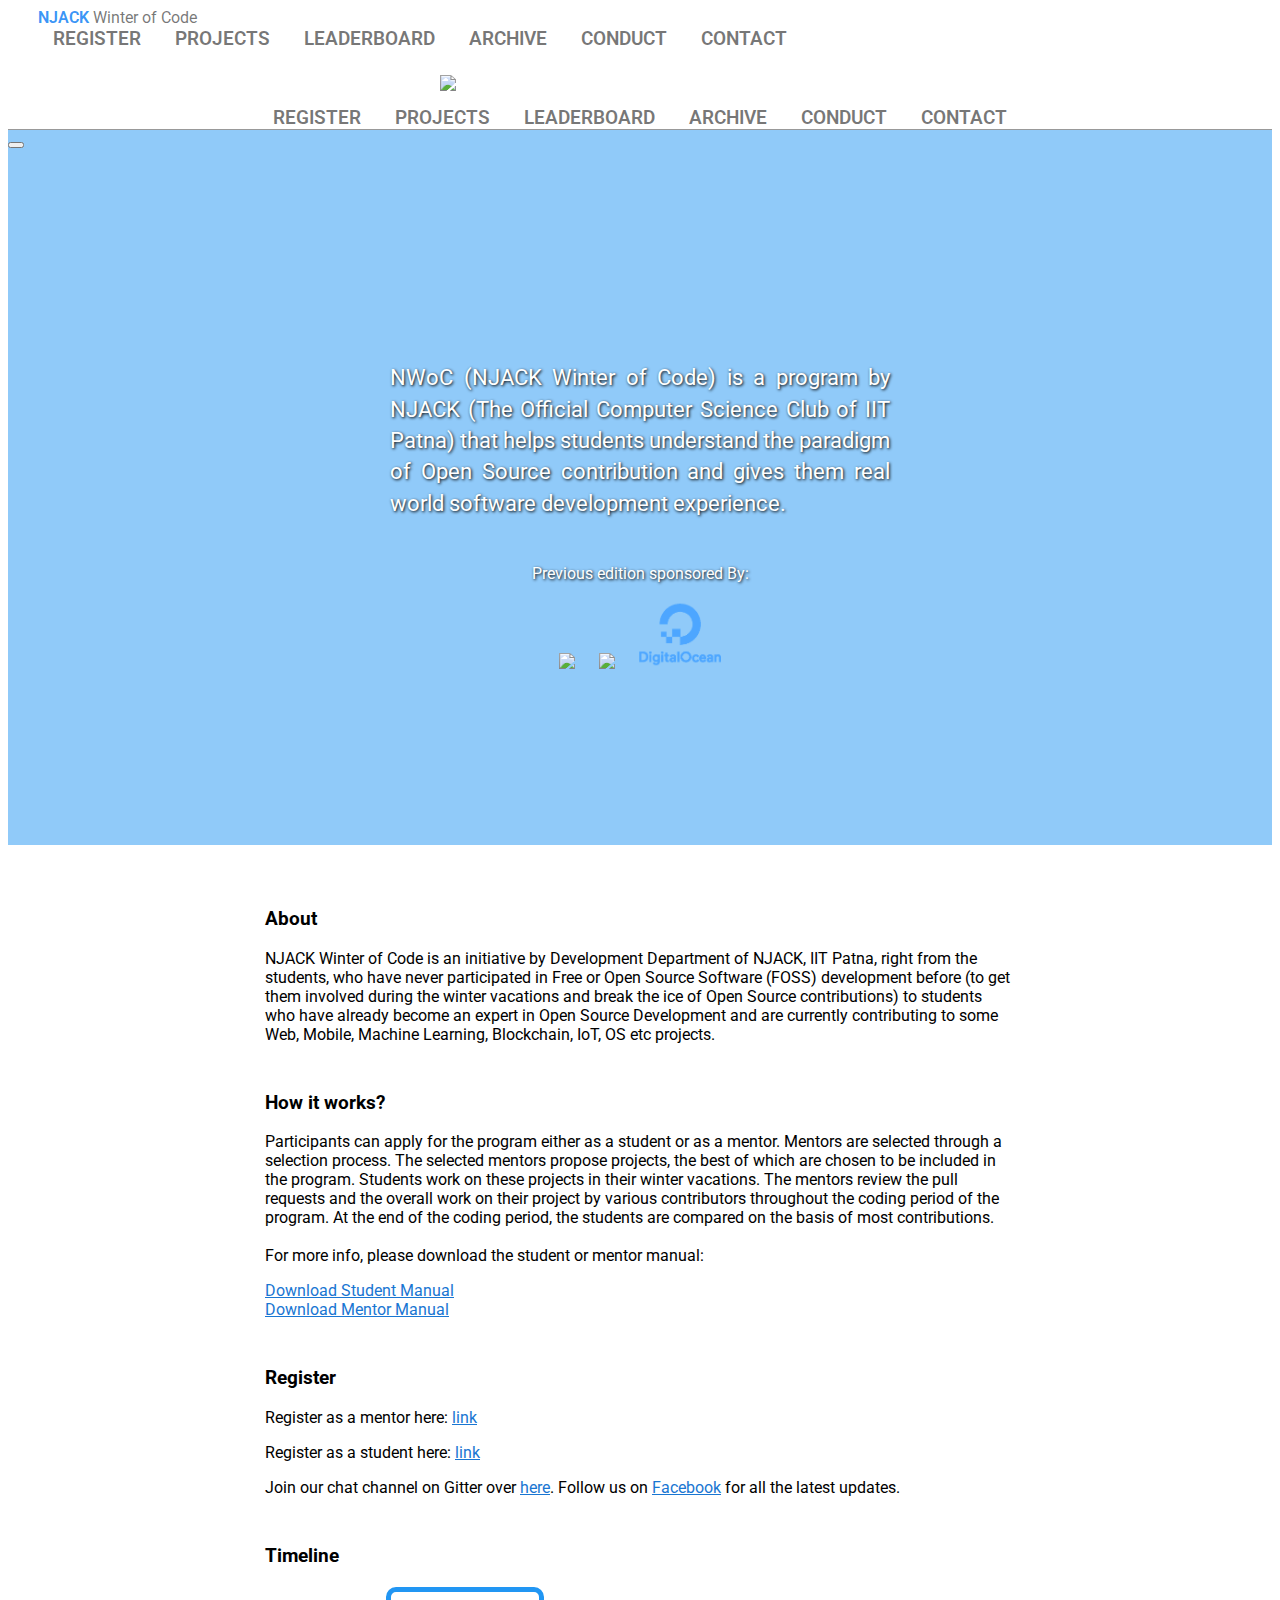
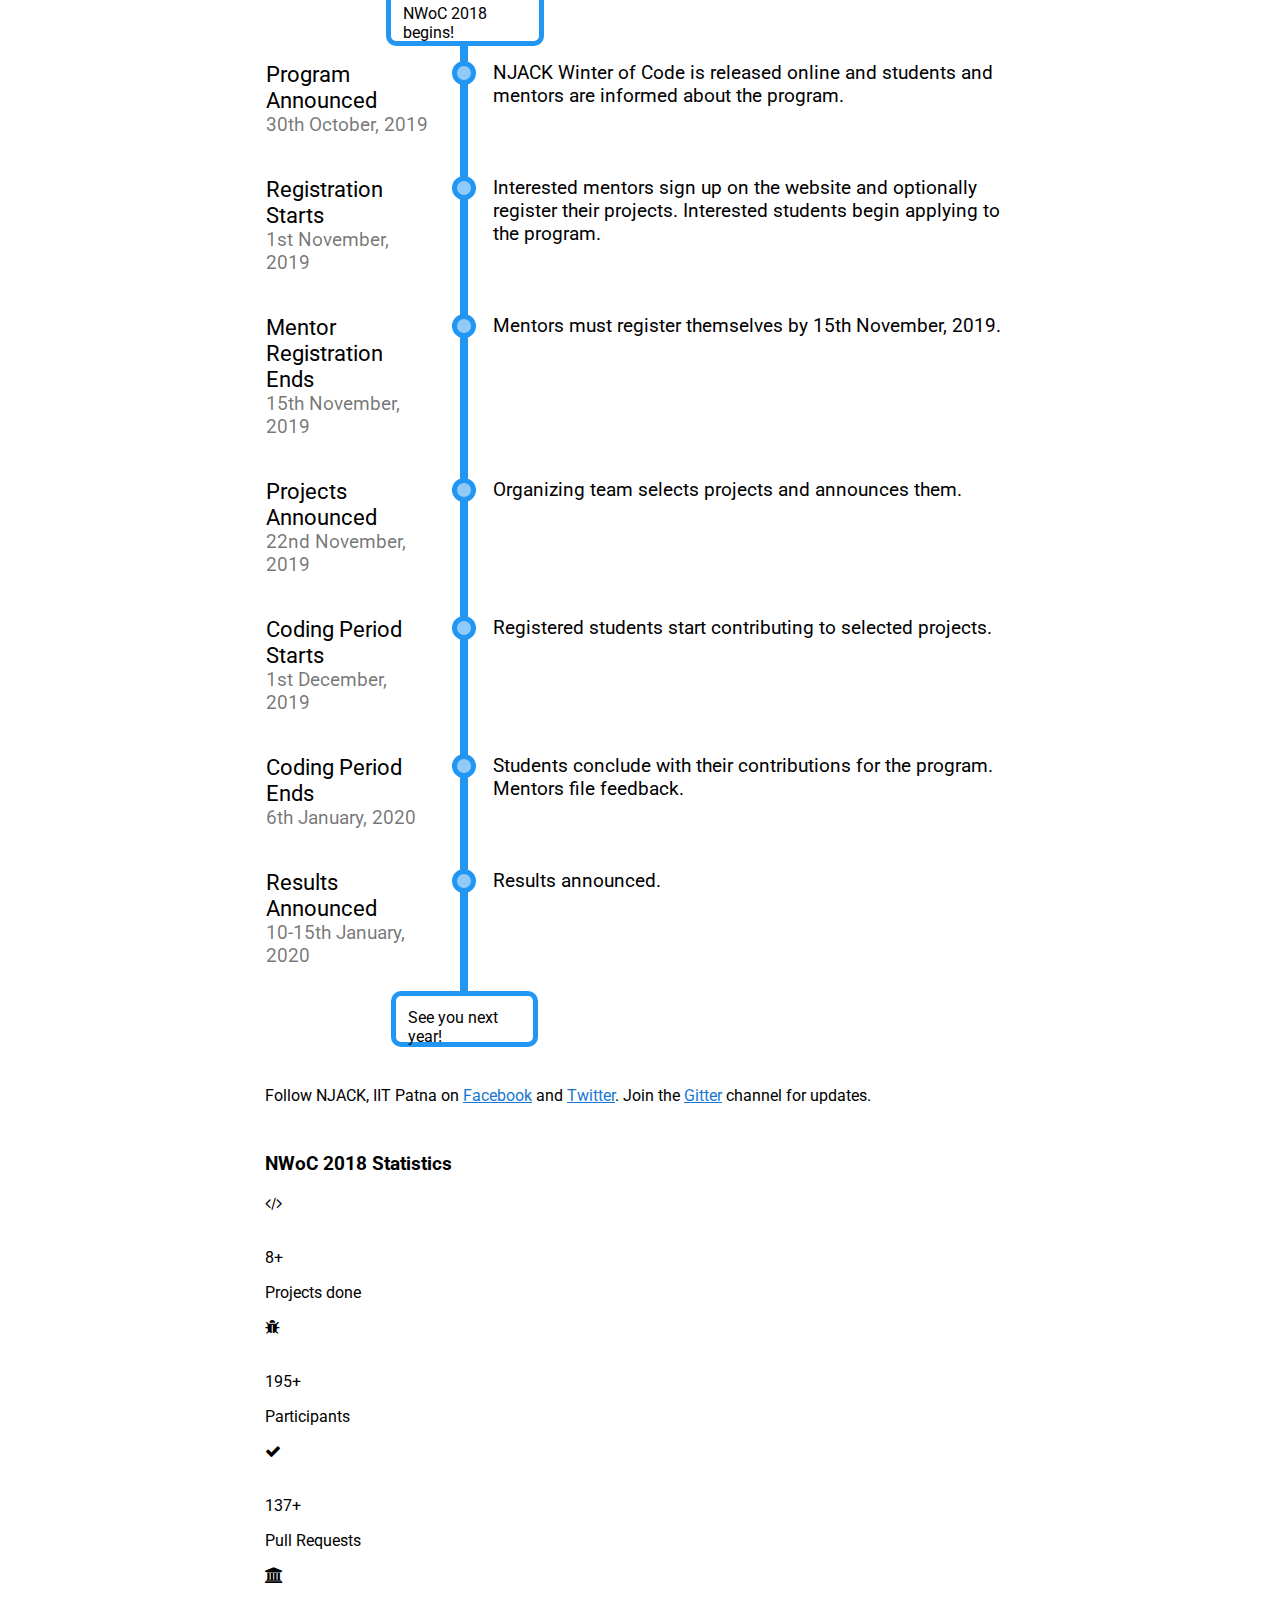
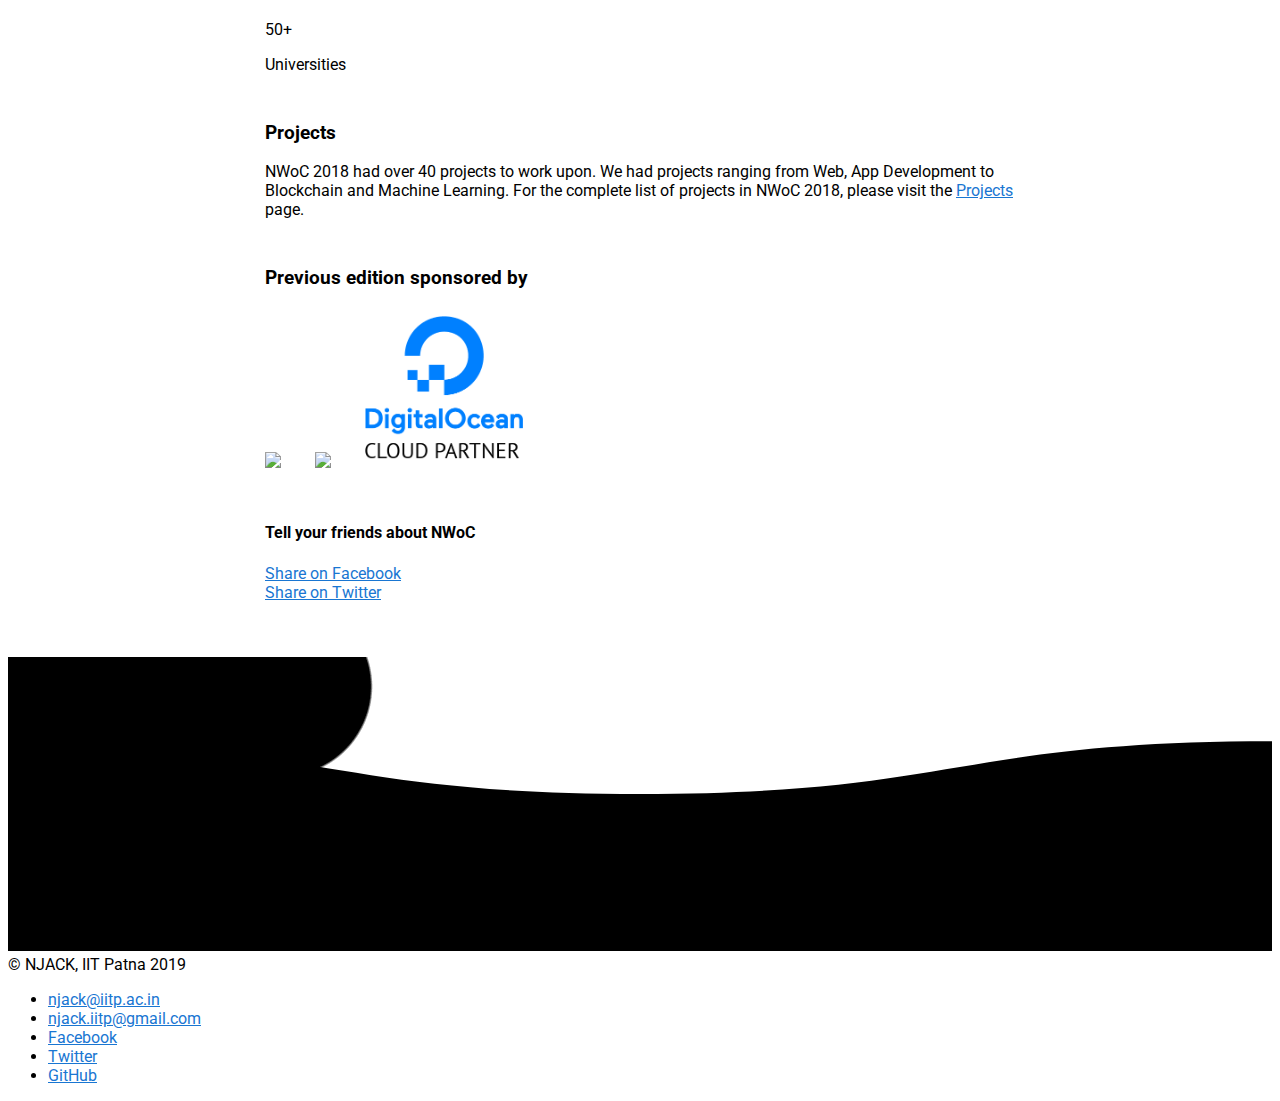
==== index.html @ 051d0e97 "Updated time of snackbar" ====
<!DOCTYPE html>
<html lang="en">
  <head>
    <!-- Global site tag (gtag.js) - Google Analytics -->
    <script async src="https://www.googletagmanager.com/gtag/js?id=UA-121199486-2"></script>
    <script>
      window.dataLayer = window.dataLayer || [];
      function gtag(){dataLayer.push(arguments);}
      gtag('js', new Date());

      gtag('config', 'UA-121199486-2');
    </script>

    <meta charset="utf-8">
    <meta name="viewport" content="width=device-width, initial-scale=1.0">
    <title>NJACK Winter of Code | IIT Patna</title>
    
    <meta name="description" content="NWoC (NJACK Winter of Code) is a program by NJACK (the official computer club of IIT Patna) that helps students understand the paradigm of Open Source contribution and gives them real world software development experience." />
		<META NAME="Keywords" CONTENT="Njack,winter,code,nwoc,iit,iitp,patna,indian institute of technology,iit patna">
		<!-- Schema.org markup for Google+ -->
		<meta itemprop="name" content="NJACK Winter of Code">
		<meta itemprop="description" content="NWoC (NJACK Winter of Code) is a program by NJACK (the official computer club of IIT Patna) that helps students understand the paradigm of Open Source contribution and gives them real world software development experience.">
		<meta itemprop="image" content="https://njackwinterofcode.github.io/nwocLogo.jpg">

		<!-- Twitter Card data -->
		<meta name="twitter:card" content="summary_large_image">
		<meta name="twitter:site" content="@njackiitp">
		<meta name="twitter:title" content="NJACK Winter of Code">
		<meta name="twitter:description" content="NWoC is a program that helps students understand the paradigm of Open Source contribution and gives them real world software development experience.">
		<meta name="twitter:creator" content="@njackiitp">
		<!-- Twitter summary card with large image must be at least 280x150px -->
		<meta name="twitter:image:src" content="https://njackwinterofcode.github.io/nwocLogo.jpg">
	
		<!-- Open Graph data -->
		<meta property="og:title" content="NJACK Winter of Code" />
		<meta property="og:type" content="article" />
		<meta property="og:url" content="https://njackwinterofcode.github.io/" />
		<meta property="og:image" content="https://njackwinterofcode.github.io/nwocLogo.jpg" />
		<meta property="og:description" content="NWoC (NJACK Winter of Code) is a program by NJACK (the official computer club of IIT Patna) that helps students understand the paradigm of Open Source contribution and gives them real world software development experience." />
		<meta property="og:site_name" content="NWoC" />
		<meta property="article:published_time" content="2018-10-11T05:59:00+01:00" />
		<meta property="article:modified_time" content="2018-10-12T19:08:47+01:00" />
		<meta property="article:section" content="NJACK Winter of Code is an initiative by Open Source Department of NJACK, IIT Patna for the students, who have never participated in Free or Open Source Software (FOSS) development before, to get them involved during the winter vacations and break the ice of Open Source contributions." />
    <meta property="article:tag" content="NWoC" />
    
    <link rel="shortcut icon" type="image/x-icon" href="./favicon.ico">
    <link rel="canonical" href="https://njackwinterofcode.github.io"/>
    <link rel="stylesheet" href="https://fonts.googleapis.com/icon?family=Material+Icons|Roboto">
    <link rel="stylesheet" href="https://fonts.googleapis.com/css?family=Open+Sans:400,700&amp;amp">
    <link rel="stylesheet" href="https://cdnjs.cloudflare.com/ajax/libs/font-awesome/4.4.0/css/font-awesome.min.css">
    <link rel="stylesheet" href="/materialjs/material.min.css" />
    <link rel="stylesheet" href="style.css" />
    <script defer src="/materialjs/material.min.js"></script>
    <script src="https://ajax.googleapis.com/ajax/libs/jquery/3.3.1/jquery.min.js"></script>

    <script type="text/javascript">
      $(document).ready(function() {
        $('.nwoc-drawer-item').click(function() {
          $( '.mdl-layout__drawer, .mdl-layout__obfuscator' ).removeClass( 'is-visible' );
        });
      });
    </script>
  </head>
  <body>
    <div class="mdl-layout mdl-js-layout mdl-layout--fixed-header mdl-layout--no-desktop-drawer-button">
      <header class="mdl-layout__header mdl-layout__header--scroll nwoc-header">
        <div class="mdl-layout__header-row">
          <a href="/" style="text-decoration:none;">
            <span class="mdl-layout-title nwoc-menu-title">
              <span class="nwoc-menu-njack">NJACK</span> Winter of Code
            </span>
          </a>
          <div class="mdl-layout-spacer"></div>
          <nav class="mdl-navigation mdl-layout--large-screen-only">
            <a class="mdl-navigation__link nwoc-menu-item" href="#register">Register</a>
            <a class="mdl-navigation__link nwoc-menu-item" href="./projects.html">Projects</a>
            <a class="mdl-navigation__link nwoc-menu-item" href="./leaderboard.html">Leaderboard</a>
            <a class="mdl-navigation__link nwoc-menu-item" href="./archive.html">Archive</a>
            <a class="mdl-navigation__link nwoc-menu-item" href="./codeofconduct.html">Conduct</a>
            <a class="mdl-navigation__link nwoc-menu-item" href="./contact.html">Contact</a>
          </nav>
        </div>
      </header>

      <div class="mdl-layout__drawer nwoc-drawer">
        <div class="nwoc-close-button-div">
          <button class="mdl-button mdl-js-button nwoc-close-button nwoc-drawer-item">
            <i class="material-icons">close</i>
          </button>
        </div>
        <nav class="mdl-navigation">
          <a class="mdl-navigation__link nwoc-drawer-item" href="/#register">Register</a>
          <a class="mdl-navigation__link nwoc-drawer-item" href="/projects.html">Projects</a>
          <a class="mdl-navigation__link nwoc-drawer-item" href="/leaderboard.html">Leaderboard</a>
          <a class="mdl-navigation__link nwoc-drawer-item" href="/archive.html">Archive</a>
          <a class="mdl-navigation__link nwoc-drawer-item" href="/codeofconduct.html">Conduct</a>
          <a class="mdl-navigation__link nwoc-drawer-item" href="/contact.html">Contact</a>
        </nav>
      </div>

      <main class="mdl-layout__content">
        <div class="nwoc-landing-header">
          <img class="nwoc-big-logo" src="./images/nwoc-logo.png"/>
          <div class="nwoc-slogan">
            <p>NWoC (NJACK Winter of Code) is a program by NJACK (The Official Computer Science Club of IIT Patna) that helps students understand the paradigm of Open Source contribution and gives them real world software development experience.
              <div id="demo-snackbar-example" class="mdl-js-snackbar mdl-snackbar">
                <div class="mdl-snackbar__text"></div>
                <button class="mdl-snackbar__action" type="button"></button>
              </div>

            </p>
          </div>
          <div class="nwoc-header-sponsors">
              <br>
              <br>
              <p>Previous edition sponsored By:</p>
              <a href="https://www.github.com"/ target="_blank"><img src="./images/GitHub_Logo_white_custom.png"/></a>
              <a href="https://www.jetbrains.com/" target="_blank"><img src="./images/jetbrains-variant-2-cropped.png"/></a>
              <a href="https://www.digitalocean.com"/ target="_blank"><img src="./images/DO_Logo_Vertical_White.png"/></a>
          </div>
        </div>

        <div class="nwoc-content">
          <a id="about"></a>
          <h3>About</h3>
          <p>NJACK Winter of Code is an initiative by Development Department of NJACK, IIT Patna, right from the students, who have never participated in Free or Open Source Software (FOSS) development before (to get them involved during the winter vacations and break the ice of Open Source contributions) to students who have already become an expert in Open Source Development and are currently contributing to some Web, Mobile, Machine Learning, Blockchain, IoT, OS etc projects.
					</p>
          
          <a id="how-it-works"></a>
					<h3>How it works?</h3>
          <p>Participants can apply for the program either as a student or as a mentor. Mentors are selected through a selection process. The selected mentors propose projects, the best of which are chosen to be included in the program. Students work on these projects in their winter vacations. The mentors review the pull requests and the overall work on their project by various contributors throughout the coding period of the program. At the end of the coding period, the students are compared on the basis of most contributions.
             <br><br>
             For more info, please download the student or mentor manual:
          </p>

					<div class="mdl-grid nwoc-manuals">
						<div class="mdl-cell mdl-cell--6-col">
      				<a href="/NWoC_StudentManual.pdf" target="_blank" class="mdl-button mdl-js-button mdl-button--raised mdl-button--colored mdl-js-ripple-effect">Download Student Manual</a>
						</div>
						<div class="mdl-cell mdl-cell--6-col">
       				<a href="/NWoC_MentorManual.pdf" target="_blank" class="mdl-button mdl-js-button mdl-button--raised mdl-button--colored mdl-js-ripple-effect">Download Mentor Manual </a>
						</div>
          </div>

          <h3 id="register">Register</h3>
          <p>Register as a mentor here: <a href="https://docs.google.com/forms/d/e/1FAIpQLSfU3tyNC2H6IEkiNqzXuxosjCcqcR7UmtMjLLQWh1LyjOltYA/viewform?usp=sf_link">link</a></p>
          <p>Register as a student here: <a href="https://docs.google.com/forms/d/e/1FAIpQLSesHgAj3ouKRKkQgg0kro9YCqn4_GyBqJ7B08Cqh24rfwOvSw/viewform?usp=sf_link">link</a></p>
          <p>Join our chat channel on Gitter over <a href="https://gitter.im/NWoC/NWoC2019">here</a>. Follow us on <a href="https://www.facebook.com/njack.iitp/" target="_blank">Facebook</a> for all the latest updates.
          </p>

          <a id="timeline"></a>
          <h3>Timeline</h3>
          <table class="nwoc-timeline" cellspacing="0">
            <tbody>
              <tr>
                <td class="nwoc-timeline-left">
                </td>
                <td class="nwoc-timeline-begin"></td>
                <td class="nwoc-timeline-right">
                </td>
              </tr>

              <tr>
                <td class="nwoc-timeline-left">
                  <div class="nwoc-timeline-heading">Program Announced</div>
                  <div class="nwoc-timeline-date">30th October, 2019</div>
                </td>
                <td class="nwoc-timeline-divider"></td>
                <td class="nwoc-timeline-right">
                  <div class="nwoc-timeline-desc">NJACK Winter of Code is released online and students and mentors are informed about the program.</div>
                </td>
              </tr>
              
              <tr>
                <td class="nwoc-timeline-left">
                  <div class="nwoc-timeline-heading">Registration Starts</div>
                  <div class="nwoc-timeline-date">1st November, 2019</div>
                </td>
                <td class="nwoc-timeline-divider"></td>
                <td class="nwoc-timeline-right">
                  <div class="nwoc-timeline-desc">Interested mentors sign up on the website and optionally register their projects. Interested students begin applying to the program.</div>
                </td>
              </tr>

              <tr>
                <td class="nwoc-timeline-left">
                  <div class="nwoc-timeline-heading">Mentor Registration Ends</div>
                  <div class="nwoc-timeline-date">15th November, 2019</div>
                </td>
                <td class="nwoc-timeline-divider"></td>
                <td class="nwoc-timeline-right">
                  <div class="nwoc-timeline-desc">Mentors must register themselves by 15th November, 2019.</div>
                </td>
              </tr>

              <tr>
                <td class="nwoc-timeline-left">
                  <div class="nwoc-timeline-heading">Projects Announced</div>
                  <div class="nwoc-timeline-date">22nd November, 2019</div>
                </td>
                <td class="nwoc-timeline-divider"></td>
                <td class="nwoc-timeline-right">
                  <div class="nwoc-timeline-desc">Organizing team selects projects and announces them.</div>
                </td>
              </tr>

              <tr>
                <td class="nwoc-timeline-left">
                  <div class="nwoc-timeline-heading">Coding Period Starts</div>
                  <div class="nwoc-timeline-date">1st December, 2019</div>
                </td>
                <td class="nwoc-timeline-divider"></td>
                <td class="nwoc-timeline-right">
                  <div class="nwoc-timeline-desc">Registered students start contributing to selected projects.</div>
                </td>
              </tr>

              <tr>
                <td class="nwoc-timeline-left">
                  <div class="nwoc-timeline-heading">Coding Period Ends</div>
                  <div class="nwoc-timeline-date">6th January, 2020</div>
                </td>
                <td class="nwoc-timeline-divider"></td>
                <td class="nwoc-timeline-right">
                  <div class="nwoc-timeline-desc">Students conclude with their contributions for the program. Mentors file feedback.</div>
                </td>
              </tr>

			        <tr>
                <td class="nwoc-timeline-left">
                  <div class="nwoc-timeline-heading">Results Announced</div>
                  <div class="nwoc-timeline-date">10-15th January, 2020</div>
                </td>
                <td class="nwoc-timeline-divider"></td>
                <td class="nwoc-timeline-right">
                  <div class="nwoc-timeline-desc">Results announced.</div>
                </td>
              </tr>
 
              <tr>
                <td class="nwoc-timeline-left">
                </td>
                <td class="nwoc-timeline-end"></td>
                <td class="nwoc-timeline-right">
                </td>
              </tr>

            </tbody>
          </table>
          <br><br>
          <p>Follow NJACK, IIT Patna on <a href="https://www.facebook.com/njack.iitp/" target="_blank">Facebook</a> and <a href="https://twitter.com/njackiitp" target="_blank">Twitter</a>. Join the <a href="https://gitter.im/NWoC/NWoC2019" target="_blank">Gitter</a> channel for updates.</p>
          <div class="sectiontitle">
            <h3 style="text-align: left">NWoC 2018 Statistics</h3>
        </div>
        <div id="projectFacts" class="sectionClass">
            <div class="fullWidth eight columns">
                <div class="projectFactsWrap ">
                  
                    <div class="item wow fadeInUpBig animated animated" data-number="40" style="visibility: visible;">
                        <i class="fa fa-code"></i>
                        <br>
                        <br>
                        <p id="number1" class="number">40+</p>
                        
                        <p>Projects done</p>
                    </div>
                    <div class="item wow fadeInUpBig animated animated" data-number="1000" style="visibility: visible;">
                        <i class="fa fa-bug"></i>
                        <br>
                        <br>
                        <p id="number2" class="number">1000+</p>
                        
                        <p>Participants</p>
                    </div>
                    <div class="item wow fadeInUpBig animated animated" data-number="700" style="visibility: visible;">
                        <i class="fa fa-check"></i>
                        <br>
                        <br>
                        <p id="number3" class="number">700+</p>
                        
                        <p>Pull Requests</p>
                    </div>
                    <div class="item wow fadeInUpBig animated animated" data-number="255" style="visibility: visible;">
                        <i class="fa fa-university"></i>
                        <br>
                        <br>
                        <p id="number4" class="number">255+</p>
                        
                        <p>Universities</p>
                    </div>
                </div>
            </div>
        </div>

          <h3>Projects</h3>
          <p>NWoC 2018 had over 40 projects to work upon. We had projects ranging from Web, App Development to Blockchain and Machine Learning. For the complete list of projects in NWoC 2018, please visit the <a href="/projects.html">Projects</a> page.</p>

          <h3>Previous edition sponsored by</h3>
          <a href="https://www.github.com/" target="_blank"><img class="nwoc-current-sponsors" src="./images/GitHub_Logo_custom.png"/></a>
          <a href="https://www.jetbrains.com/" target="_blank"><img class="nwoc-current-sponsors" src="./images/jetbrains-variant-1.png"/></a>
          <a href="https://www.digitalocean.com/" target="_blank"><img class="nwoc-current-sponsors" src="./images/DO_Logo_Vertical_Blue.png"/></a>

          <h4>Tell your friends about NWoC</h4>
          <div class="mdl-grid nwoc-manuals">
		        <div class="mdl-cell mdl-cell--6-col">
      				<a href="https://www.facebook.com/sharer/sharer.php?u=https%3A//njackwinterofcode.github.io/" target="_blank" class="mdl-button mdl-js-button mdl-button--raised mdl-button--colored mdl-js-ripple-effect">Share on Facebook</a>
						</div>
						<div class="mdl-cell mdl-cell--6-col">
       				<a href="https://twitter.com/home?status=https%3A//njackwinterofcode.github.io/" target="_blank" class="mdl-button mdl-js-button mdl-button--raised mdl-button--colored mdl-js-ripple-effect">Share on Twitter </a>
						</div>
					</div>
        </div>
        <!-- <div class ="empty-div"></div> -->
        <footer>
            <svg viewBox="0 0 120 28">
             <defs> 
                <filter id="goo">
                  <feGaussianBlur in="SourceGraphic" stdDeviation="1" result="blur" />
                  <feColorMatrix in="blur" mode="matrix" values="
                       1 0 0 0 0  
                       0 1 0 0 0  
                       0 0 1 0 0  
                       0 0 0 13 -9" result="goo" />
                  <xfeBlend in="SourceGraphic" in2="goo" />
                </filter>
                 <path id="wave" d="M 0,10 C 30,10 30,15 60,15 90,15 90,10 120,10 150,10 150,15 180,15 210,15 210,10 240,10 v 28 h -240 z" />
              </defs> 
            
               <use id="wave3" class="wave" xlink:href="#wave" x="0" y="-2" ></use> 
               <use id="wave2" class="wave" xlink:href="#wave" x="0" y="0" ></use>
             
             
              <g class="gooeff" filter="url(#goo)">
              <circle class="drop drop1" cx="20" cy="2" r="8.8"  />
              <circle class="drop drop2" cx="25" cy="2.5" r="7.5"  />
              <circle class="drop drop3" cx="16" cy="2.8" r="9.2"  />
              <circle class="drop drop4" cx="18" cy="2" r="8.8"  />
              <circle class="drop drop5" cx="22" cy="2.5" r="7.5"  />
              <circle class="drop drop6" cx="26" cy="2.8" r="9.2"  />
              <circle class="drop drop1" cx="5" cy="4.4" r="8.8"  />
              <circle class="drop drop2" cx="5" cy="4.1" r="7.5"  />
              <circle class="drop drop3" cx="8" cy="3.8" r="9.2"  />
              <circle class="drop drop4" cx="3" cy="4.4" r="8.8"  />
              <circle class="drop drop5" cx="7" cy="4.1" r="7.5"  />
              <circle class="drop drop6" cx="10" cy="4.3" r="9.2"  />
              
              <circle class="drop drop1" cx="1.2" cy="5.4" r="8.8"  />
              <circle class="drop drop2" cx="5.2" cy="5.1" r="7.5"  />
              <circle class="drop drop3" cx="10.2" cy="5.3" r="9.2"  />
                <circle class="drop drop4" cx="3.2" cy="5.4" r="8.8"  />
              <circle class="drop drop5" cx="14.2" cy="5.1" r="7.5"  />
              <circle class="drop drop6" cx="17.2" cy="4.8" r="9.2"  />
              <use id="wave1" class="wave" xlink:href="#wave" x="0" y="1" />
             </g>  
                <!-- g mask="url(#xxx)">
                <path   id="wave1"  class="wave" d="M 0,10 C 30,10 30,15 60,15 90,15 90,10 120,10 150,10 150,15 180,15 210,15 210,10 240,10 v 28 h -240 z" />
                </g>
              </g -->
            
            </svg>
            <div class = "footer-text2">
              <div>
              © NJACK, IIT Patna 2019
              <ul class="footer-contact">
                <li><a href="mailto:njack@iitp.ac.in?subject=[NWoC]" target="_blank">njack@iitp.ac.in</a></li>
                <li><a href="mailto:njack.iitp@gmail.com?subject=[NWoC]" target="_blank">njack.iitp@gmail.com</a></li>
                <li><a href="https://www.facebook.com/njack.iitp/" target="_blank">Facebook</a></li>
                <li><a href="https://twitter.com/njackiitp" target="_blank">Twitter</a></li>
                <li><a href="https://github.com/Njack-IITP/" target="_blank">GitHub</a></li>
              </ul>
            </div>
          </div>
              <!-- <div>done with fun - by &copy;<a href="www.chaba.de">Uwe Chardon</a></div> -->
          </footer>
        <!-- <svg xmlns="http://www.w3.org/2000/svg" viewBox="0 0 1440 320"><path fill="#0099ff" fill-opacity="1" d="M0,64L40,85.3C80,107,160,149,240,144C320,139,400,85,480,96C560,107,640,181,720,197.3C800,213,880,171,960,154.7C1040,139,1120,149,1200,149.3C1280,149,1360,139,1400,133.3L1440,128L1440,320L1400,320C1360,320,1280,320,1200,320C1120,320,1040,320,960,320C880,320,800,320,720,320C640,320,560,320,480,320C400,320,320,320,240,320C160,320,80,320,40,320L0,320Z"></path></svg> -->
        <!-- <footer class="mdl-mini-footer">
          <div class="nwoc-footer">
            <div class="mdl-mini-footer__left-section">
              <div class="mdl-logo">© NJACK, IIT Patna 2019</div>
              <ul class="mdl-mini-footer__link-list">
                <li><a href="mailto:njack@iitp.ac.in?subject=[NWoC]" target="_blank">Email</a></li>
                <li><a href="mailto:njack.iitp@gmail.com?subject=[NWoC]" target="_blank">Email</a></li>
                <li><a href="https://www.facebook.com/njack.iitp/" target="_blank">Facebook</a></li>
                <li><a href="https://twitter.com/njackiitp" target="_blank">Twitter</a></li>
                <li><a href="https://github.com/Njack-IITP/" target="_blank">GitHub</a></li>
              </ul>
            </div>
          </div>
        </footer> -->
        
      </main>
    </div>
        <div class="snowflakes"></div>
  </body>
  <script>
    for(var i = 0; i < window.innerWidth/70; i++){
      var node = document.createElement("i");   
      document.getElementsByClassName("snowflakes")[0].appendChild(node);
    }

	$.fn.jQuerySimpleCounter = function( options ) {
	    var settings = $.extend({
	        start:  0,
	        end:    100,
	        easing: 'swing',
	        duration: 400,
	        complete: ''
	    }, options );

	    var thisElement = $(this);

	    $({count: settings.start}).animate({count: settings.end}, {
			duration: settings.duration,
			easing: settings.easing,
			step: function() {
				var mathCount = Math.ceil(this.count);
				thisElement.text(mathCount + "+");
			},
			complete: settings.complete
		});
	};


$('#number1').jQuerySimpleCounter({end: 40,duration: 3000});
$('#number2').jQuerySimpleCounter({end: 1000,duration: 3000});
$('#number3').jQuerySimpleCounter({end: 700,duration: 3000});
$('#number4').jQuerySimpleCounter({end: 255,duration: 3000});



  	/* AUTHOR LINK */
     $('.about-me-img').hover(function(){
            $('.authorWindowWrapper').stop().fadeIn('fast').find('p').addClass('trans');
        }, function(){
            $('.authorWindowWrapper').stop().fadeOut('fast').find('p').removeClass('trans');
        });
  
  </script>
                <script>
                    (function() {
                      'use strict';
                      var snackbarContainer = document.querySelector('#demo-snackbar-example');
                      var handler = function(event) {
                        document.querySelector('.nwoc-slogan').removeChild(snackbarContainer);
                      };
                      for(var i = 0; i < 10; i ++){
                      setTimeout(function() {
                        'use strict';
                        var data = {
                          message: 'Registrations are now open.',
                          timeout: 10000000,
                          actionHandler: handler,
                          actionText: 'Close'
                        };
                        snackbarContainer.MaterialSnackbar.showSnackbar(data);
                      }, 2000);
                      }
                    }());
                    </script>
</html>
---- style.css ----
/* Indigo Blue theme
 * Indigo: #3F51B5 = rgba(63,81,181)
 * Blue: #2196F3 = rgba(33.150,243)
 */

body {
  font-family: 'Roboto', sans-serif;
}

p {
    font-size: 16px;
}

h2,h3 {
    margin-top: 48px;
}

a {
  color: #1976D2;
}

.nwoc-header {
  background-color: white;
}

.nwoc-menu-njack {
  color: rgba(31,136,245,0.9) !important;
  font-weight: 600;
  text-decoration: none;
  text-transform: uppercase;
}

.nwoc-menu-title {
  color: rgba(0,0,0,.54) !important;
  text-decoration: none;
}

.nwoc-menu-item, .nwoc-drawer-item {
  color: rgba(0,0,0,.54) !important;
  font-size: 1.2rem; !important;
  font-weight: 600;
  padding: 0 15px !important;
  text-decoration: none;
  text-transform: uppercase;
}

.nwoc-menu-item:hover {
  color: rgba(31,136,245,.9) !important;
}

.nwoc-close-button-div {
  text-align: right;
}

.nwoc-close-button {
  height: 56px;
  color: rgba(0,0,0,.54);
  min-width: 64px !important;
}

.nwoc-close-button:hover {
  color: rgba(31,136,245,.9);
}

.mdl-layout__header-row {
  padding: 0 10px 0 60px;
}

.mdl-layout__content {
  border-top: solid 1px rgba(0,0,0,.4);
}
.mdl-layout__container {
  position: static;
}

.mdl-layout__drawer-button, .mdl-layout__drawer {
  left: initial;
  right: 0;
}

.mdl-layout__drawer {
  transform:translateX(250px);
}

.mdl-layout__drawer-button {
  color: rgba(0,0,0,.54) !important;
}

.mdl-layout__drawer .mdl-navigation {
  padding-top: 0;
}

.mdl-button {
  min-width: 232px;
}

@media screen and (min-width: 961px) {
  .mdl-layout--no-desktop-drawer-button .mdl-layout__header-row {
    padding-left: 30px;
  }
}

@media screen and (max-width: 960px) {
  .mdl-layout__header-row {
    padding: 0 10px 0 20px;
  }
  
  .nwoc-menu-item, .nwoc-drawer-item {
    padding: 12px 15px !important;
  }
}

.nwoc-landing-header {
  background-image: url("/images/winter_back.jpg");
  background-color: #90CAF9;
  height: 715px;
  background-position: center;
  background-repeat: no-repeat;
  background-size: cover;
}

.nwoc-big-logo {
  position: absolute;
  width: 400px;
  left: calc(50vw - 200px);
  top: 75px;
}

.nwoc-slogan p {
  color: white;
  width: 500px;
  position: absolute;
  left: calc(50vw - 250px);
  top: 340px;
  font-size: 1.4em !important;
  line-height: 1.4em !important;
  text-align: justify;
  text-shadow: 1px 1px 3px black;
}

.nwoc-header-sponsors{
  width: 500px;
  position: absolute;
  left: calc(50vw - 250px);
  top: 510px;
  text-align: center;
}

.nwoc-header-sponsors p {
  color: white;
  text-shadow: 1px 1px 3px black;
}

.nwoc-header-sponsors img {
  height: 70px;
  padding-right: 10px;
  padding-left: 10px;
}

.nwoc-content {
    max-width: 750px;
    display: block;
    margin: 0 auto;
    margin-bottom: 40px;
    padding: 15px 1px;
}

.nwoc-manuals, .nwoc-manuals div {
	padding-left: 0;
	margin-left: 0;
}

.nwoc-timeline {
	width: 100%;
	border-spacing: 0;
}

.nwoc-timeline td {
  vertical-align: top;
	padding-top: 15px;
  padding-bottom: 25px;
}

.nwoc-timeline-begin::before {
    border: 5px solid #2196F3;
    content: "NWoC 2018 begins!";
    width: 124px;
    height: 25px;
    border-radius: 10px;
    top: 1px;
    left: -74px;
    position: absolute;
    padding: 12px;
}

.nwoc-timeline-begin {
    width: 6px;
    height: 20px;
    position: relative;
}

.nwoc-timeline-divider::before {
    border: 5px solid #2196F3;
    background-color: #90CAF9;
    content: "";
    width: 14px;
    height: 14px;
    border-radius: 50%;
    top: 15px;
    left: -8px;
    position: absolute;
}

.nwoc-timeline-divider {
    width: 6px;
    background-color: #2196F3;
    position: relative;
}

.nwoc-timeline-end::before {
    border: 5px solid #2196F3;
    content: "See you next year!";
    width: 113px;
    height: 22px;
    border-radius: 10px;
    top: -1px;
    left: -69px;
    position: absolute;
    padding: 12px;
}

.nwoc-timeline-end {
    width: 6px;
    position: relative;
}

.nwoc-timeline-left {
  padding-right: 25px;
}

.nwoc-timeline-right {
  padding-left: 25px;
}

.nwoc-timeline-heading {
  font-size: 1.4em !important;
}

.nwoc-timeline-date {
  font-size: 1.2em !important;
  color: rgba(0,0,0,.54);
}

.nwoc-timeline-desc {
  font-size: 1.2em !important;
}

.nwoc-current-sponsors {
  height: 160px;
  margin-right: 30px;
  margin-bottom: 30px;
}

.nwoc-repo-card {
  margin-bottom: 10px;
  padding: 18px;
  max-width: 328px;
  height: 150px;
  border: 1px solid rgba(0,0,0,.2);
  border-radius: 5px;
  position: relative;
}

.nwoc-repo-card .repo-title {
  font-size: 1.2em;
  color: #1976D2;
  text-decoration: none;
  margin-left: 5px;
}

.nwoc-repo-card .repo-title:hover {
  text-decoration: underline;
}

.nwoc-repo-card .repo-desc {
  margin-top: 10px;
}

.nwoc-repo-card img {
  opacity: 0.6;
  padding-bottom: 3px;
}

.nwoc-repo-card .repo-stats {
  position: absolute;
  bottom: 15px;
  list-style: none;
  padding: 0;
  margin: 0;
}

.nwoc-repo-card .repo-mentors {
  position: absolute;
  bottom: 42px;
}

.repo-stats li {
  display: inline-block;
  margin-right: 12px;
}

.nwoc-sponsor {
  height: 3em;
}

.mdl-mini-footer {
  padding: 32px 30px;
}

.nwoc-footer {
  width: 750px;
  margin: 0 auto;
}

.nwoc-contact {
  width: 160px;
}

@media screen and (max-width: 960px) {
  .nwoc-landing-header {
    height: 570px;
  }

  .nwoc-big-logo{
    top: 70px;
    width: 300px;
    left: calc(50vw - 150px);
  }

  .nwoc-slogan p{
    top: 270px;
    width: 300px;
    left: calc(50vw - 150px);
    font-size: 1.2em !important;
  }

  .nwoc-header-sponsors {
    top: 410px;
    width: 300px;
    left: calc(50vw - 150px);
  }
  
  .nwoc-header-sponsors img {
    height: 60px;
  }

  .nwoc-header-sponsors p {
    font-size: 1em !important;
  }

  .nwoc-content {
      padding: 1px 30px;
  }
}

.leaderboard .handle {
  text-align: left;
  padding: 0 30px;
}

.leaderboard td,th {
  text-align: center;
}
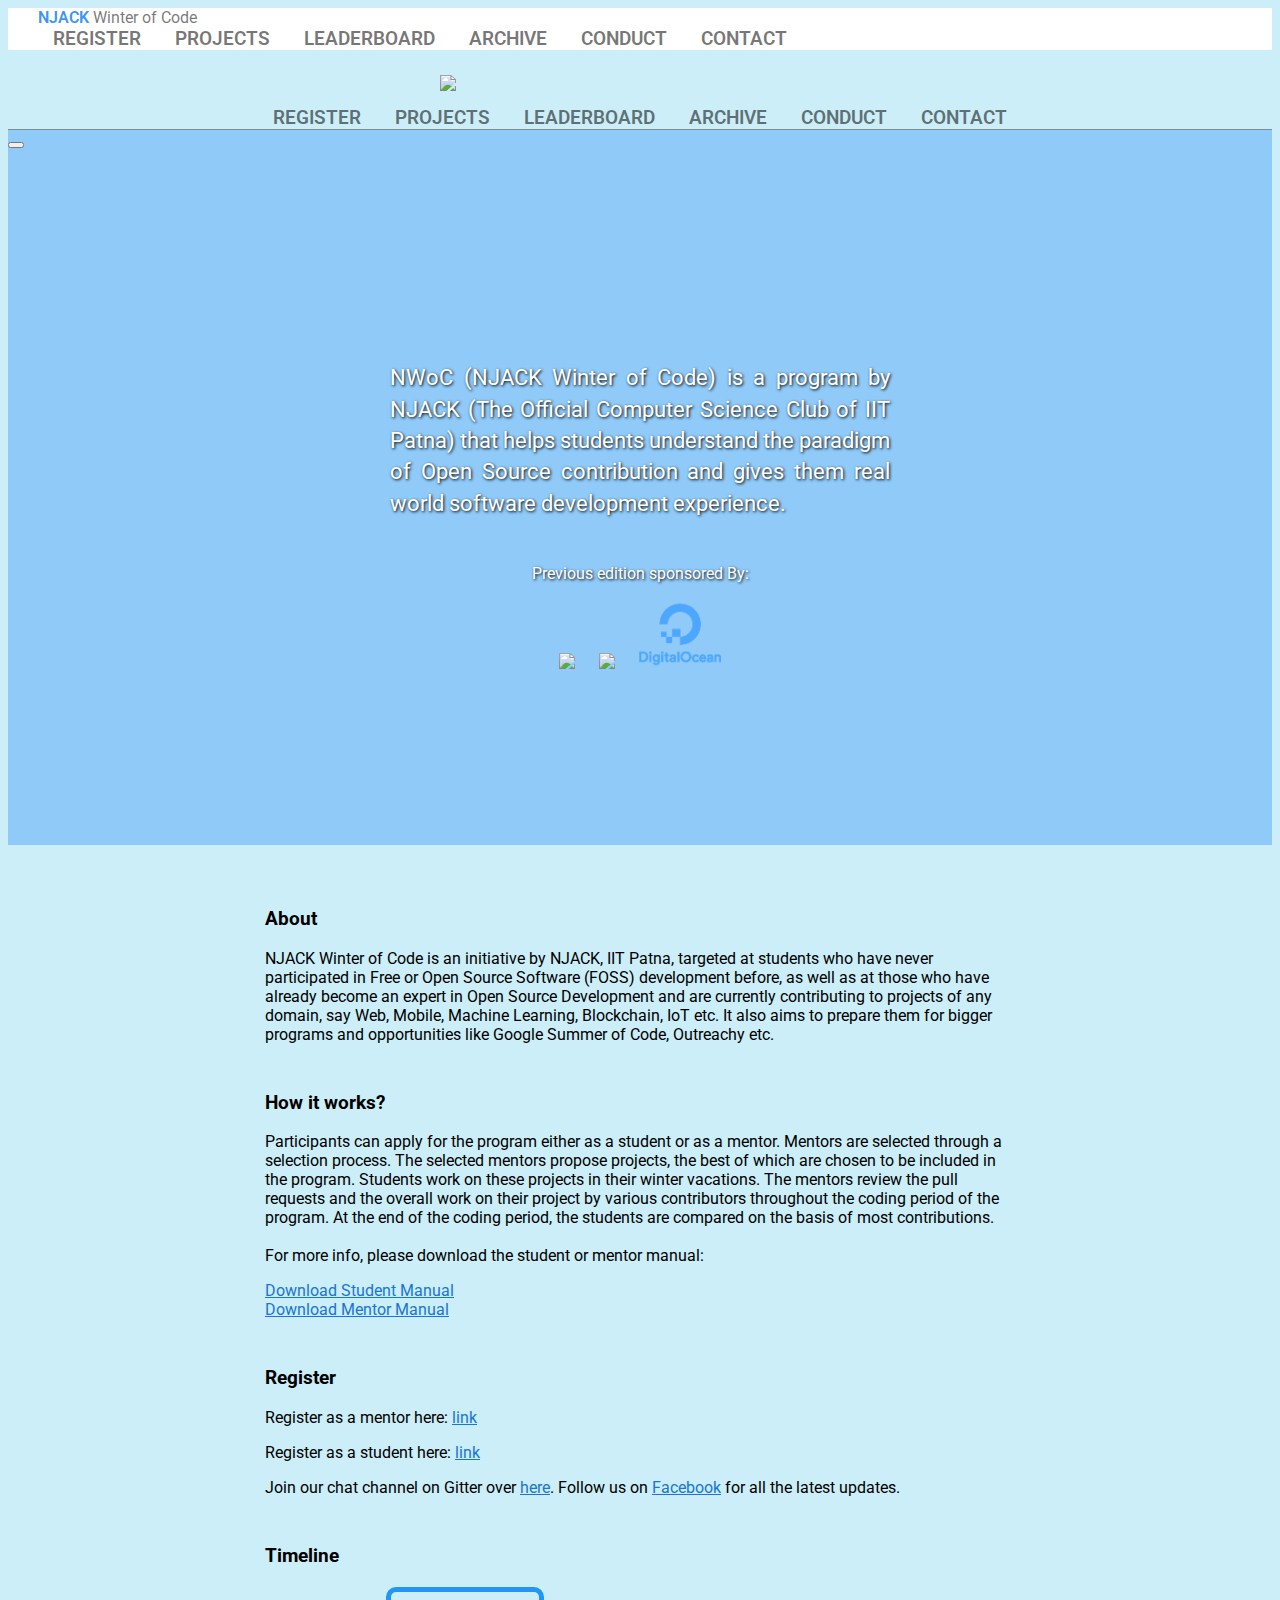
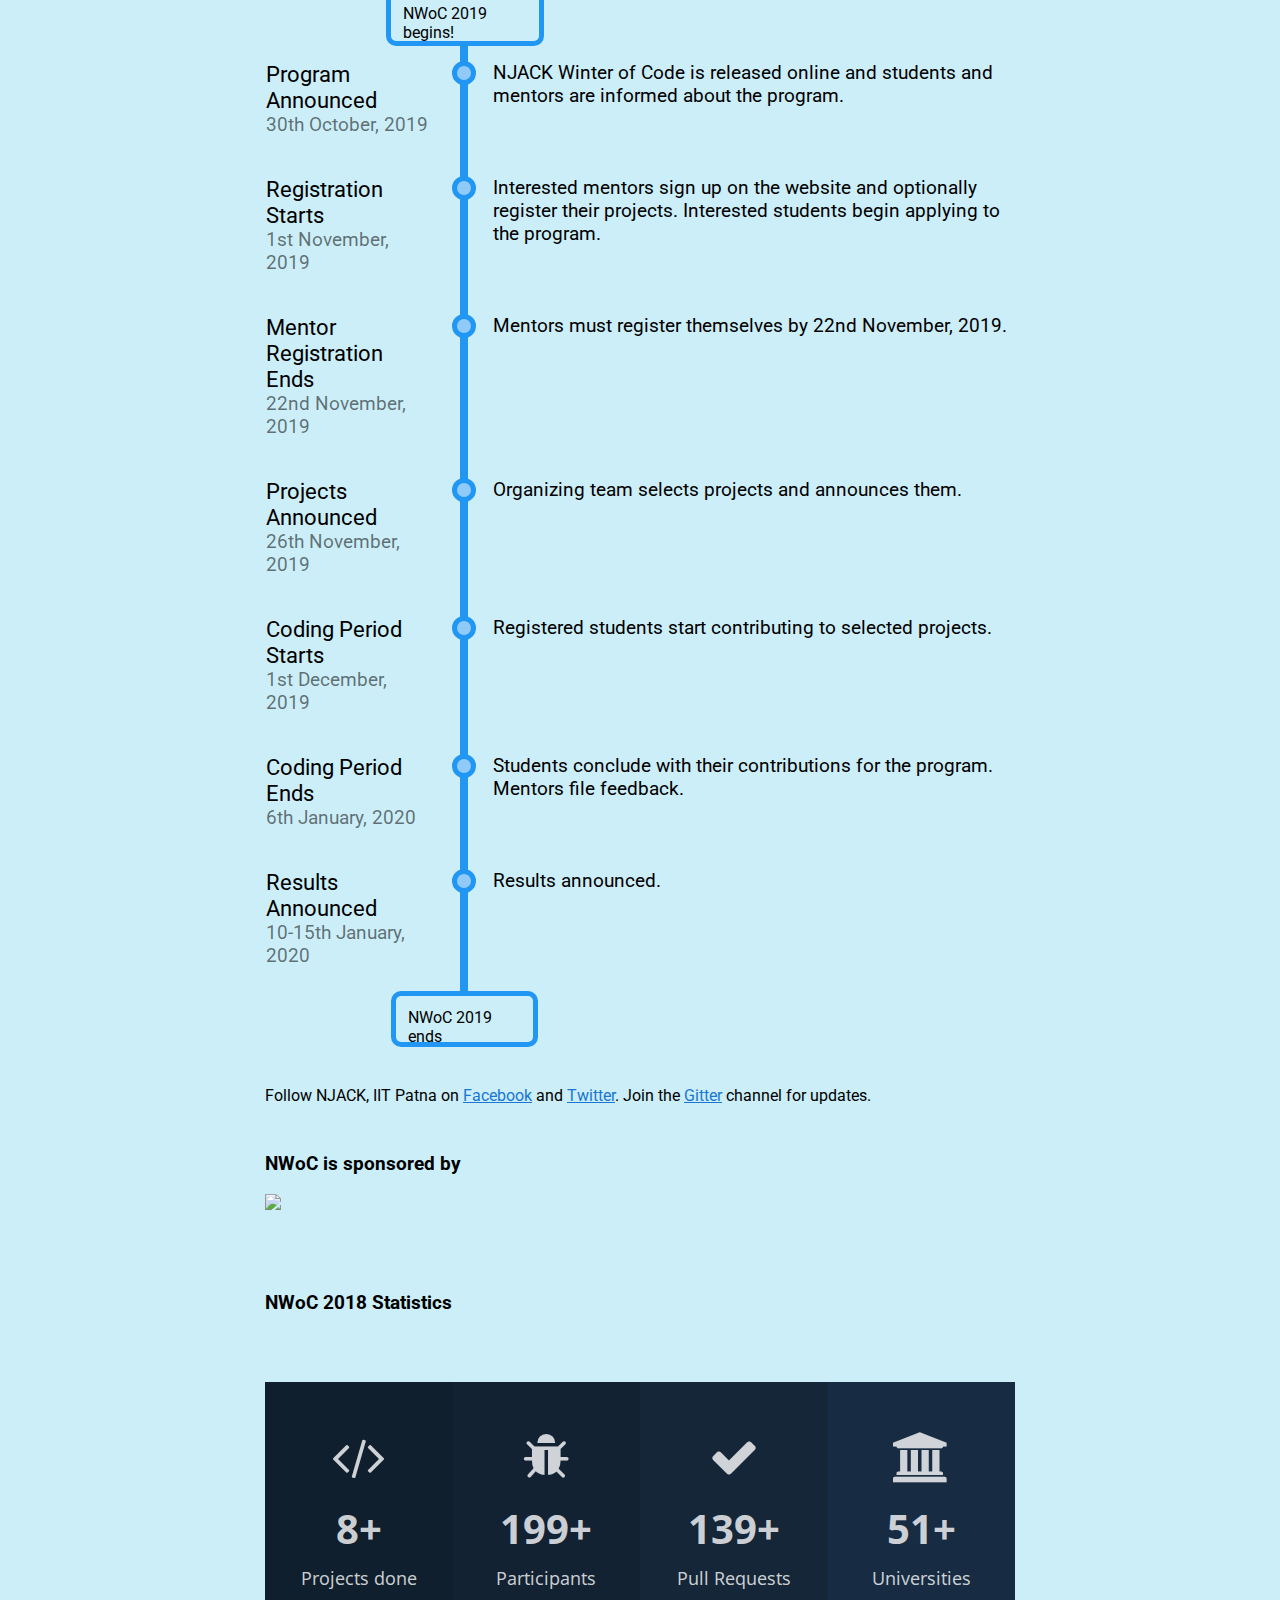
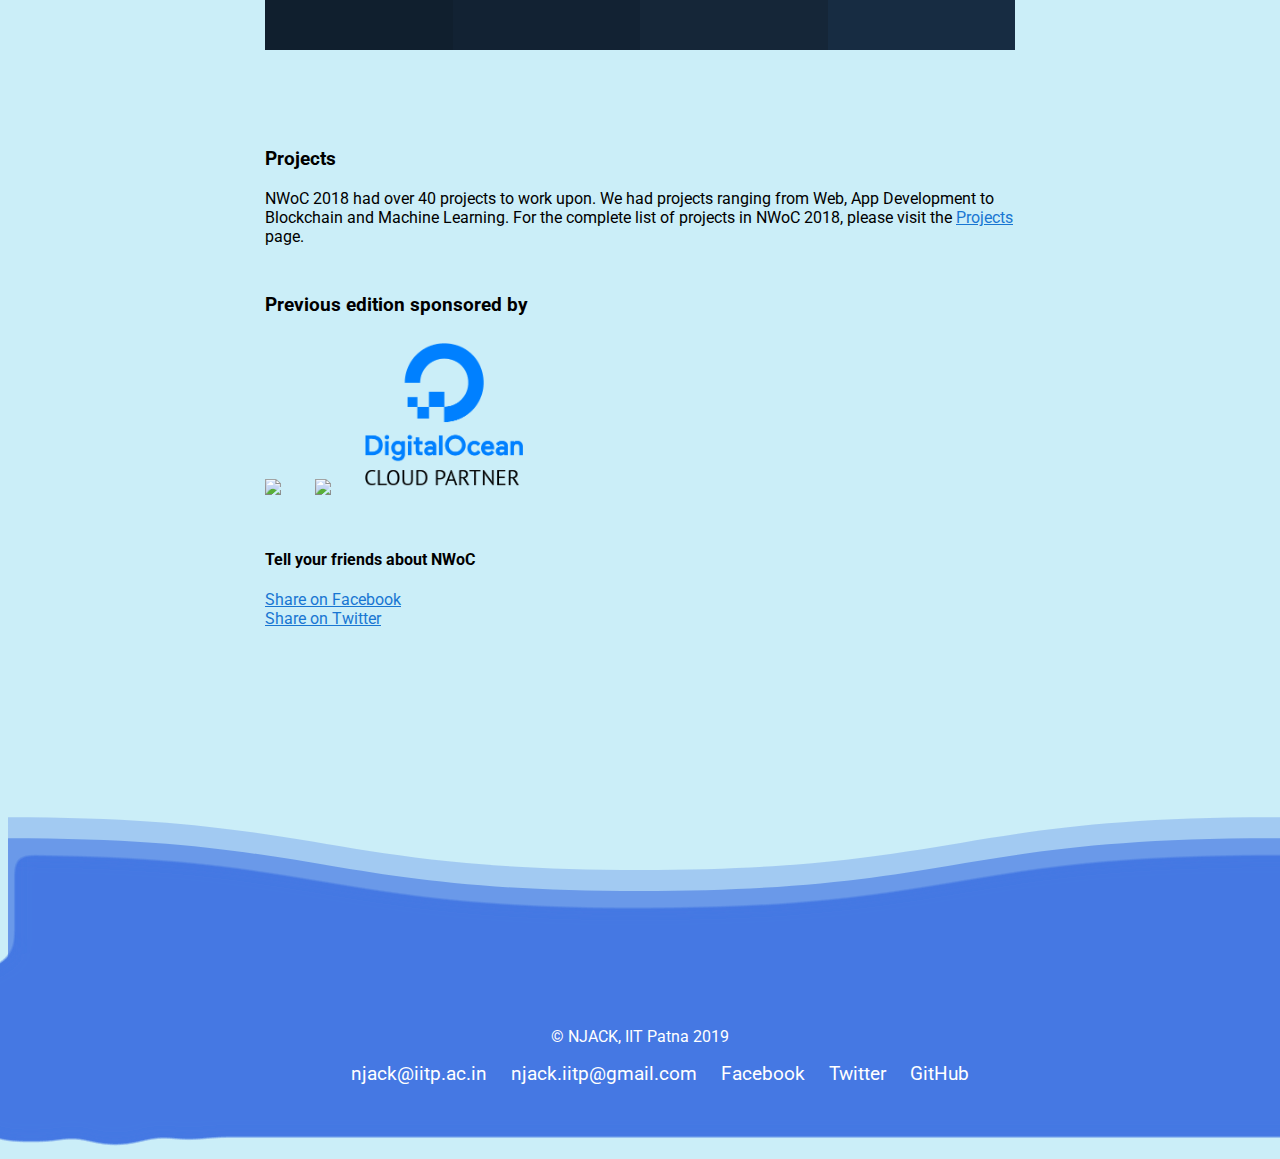
==== commit 9a717c31: "Hides snackbar and reformats codebase" ====
--- a/index.html
+++ b/index.html
@@ -1,377 +1,441 @@
 <!DOCTYPE html>
 <html lang="en">
-  <head>
+<head>
     <!-- Global site tag (gtag.js) - Google Analytics -->
     <script async src="https://www.googletagmanager.com/gtag/js?id=UA-121199486-2"></script>
     <script>
-      window.dataLayer = window.dataLayer || [];
-      function gtag(){dataLayer.push(arguments);}
-      gtag('js', new Date());
-
-      gtag('config', 'UA-121199486-2');
+        window.dataLayer = window.dataLayer || [];
+
+        function gtag() {
+            dataLayer.push(arguments);
+        }
+
+        gtag('js', new Date());
+
+        gtag('config', 'UA-121199486-2');
     </script>
 
     <meta charset="utf-8">
-    <meta name="viewport" content="width=device-width, initial-scale=1.0">
+    <meta content="width=device-width, initial-scale=1.0" name="viewport">
     <title>NJACK Winter of Code | IIT Patna</title>
-    
-    <meta name="description" content="NWoC (NJACK Winter of Code) is a program by NJACK (the official computer club of IIT Patna) that helps students understand the paradigm of Open Source contribution and gives them real world software development experience." />
-		<META NAME="Keywords" CONTENT="Njack,winter,code,nwoc,iit,iitp,patna,indian institute of technology,iit patna">
-		<!-- Schema.org markup for Google+ -->
-		<meta itemprop="name" content="NJACK Winter of Code">
-		<meta itemprop="description" content="NWoC (NJACK Winter of Code) is a program by NJACK (the official computer club of IIT Patna) that helps students understand the paradigm of Open Source contribution and gives them real world software development experience.">
-		<meta itemprop="image" content="https://njackwinterofcode.github.io/nwocLogo.jpg">
-
-		<!-- Twitter Card data -->
-		<meta name="twitter:card" content="summary_large_image">
-		<meta name="twitter:site" content="@njackiitp">
-		<meta name="twitter:title" content="NJACK Winter of Code">
-		<meta name="twitter:description" content="NWoC is a program that helps students understand the paradigm of Open Source contribution and gives them real world software development experience.">
-		<meta name="twitter:creator" content="@njackiitp">
-		<!-- Twitter summary card with large image must be at least 280x150px -->
-		<meta name="twitter:image:src" content="https://njackwinterofcode.github.io/nwocLogo.jpg">
-	
-		<!-- Open Graph data -->
-		<meta property="og:title" content="NJACK Winter of Code" />
-		<meta property="og:type" content="article" />
-		<meta property="og:url" content="https://njackwinterofcode.github.io/" />
-		<meta property="og:image" content="https://njackwinterofcode.github.io/nwocLogo.jpg" />
-		<meta property="og:description" content="NWoC (NJACK Winter of Code) is a program by NJACK (the official computer club of IIT Patna) that helps students understand the paradigm of Open Source contribution and gives them real world software development experience." />
-		<meta property="og:site_name" content="NWoC" />
-		<meta property="article:published_time" content="2018-10-11T05:59:00+01:00" />
-		<meta property="article:modified_time" content="2018-10-12T19:08:47+01:00" />
-		<meta property="article:section" content="NJACK Winter of Code is an initiative by Open Source Department of NJACK, IIT Patna for the students, who have never participated in Free or Open Source Software (FOSS) development before, to get them involved during the winter vacations and break the ice of Open Source contributions." />
-    <meta property="article:tag" content="NWoC" />
-    
-    <link rel="shortcut icon" type="image/x-icon" href="./favicon.ico">
-    <link rel="canonical" href="https://njackwinterofcode.github.io"/>
-    <link rel="stylesheet" href="https://fonts.googleapis.com/icon?family=Material+Icons|Roboto">
-    <link rel="stylesheet" href="https://fonts.googleapis.com/css?family=Open+Sans:400,700&amp;amp">
-    <link rel="stylesheet" href="https://cdnjs.cloudflare.com/ajax/libs/font-awesome/4.4.0/css/font-awesome.min.css">
-    <link rel="stylesheet" href="/materialjs/material.min.css" />
-    <link rel="stylesheet" href="style.css" />
+
+    <meta content="NWoC (NJACK Winter of Code) is a program by NJACK (the official computer club of IIT Patna) that helps students understand the paradigm of Open Source contribution and gives them real world software development experience."
+          name="description"/>
+    <META CONTENT="Njack,winter,code,nwoc,iit,iitp,patna,indian institute of technology,iit patna" NAME="Keywords">
+    <!-- Schema.org markup for Google+ -->
+    <meta content="NJACK Winter of Code" itemprop="name">
+    <meta content="NWoC (NJACK Winter of Code) is a program by NJACK (the official computer club of IIT Patna) that helps students understand the paradigm of Open Source contribution and gives them real world software development experience."
+          itemprop="description">
+    <meta content="https://njackwinterofcode.github.io/nwocLogo.jpg" itemprop="image">
+
+    <!-- Twitter Card data -->
+    <meta content="summary_large_image" name="twitter:card">
+    <meta content="@njackiitp" name="twitter:site">
+    <meta content="NJACK Winter of Code" name="twitter:title">
+    <meta content="NWoC is a program that helps students understand the paradigm of Open Source contribution and gives them real world software development experience."
+          name="twitter:description">
+    <meta content="@njackiitp" name="twitter:creator">
+    <!-- Twitter summary card with large image must be at least 280x150px -->
+    <meta content="https://njackwinterofcode.github.io/nwocLogo.jpg" name="twitter:image:src">
+
+    <!-- Open Graph data -->
+    <meta content="NJACK Winter of Code" property="og:title"/>
+    <meta content="article" property="og:type"/>
+    <meta content="https://njackwinterofcode.github.io/" property="og:url"/>
+    <meta content="https://njackwinterofcode.github.io/nwocLogo.jpg" property="og:image"/>
+    <meta content="NWoC (NJACK Winter of Code) is a program by NJACK (the official computer club of IIT Patna) that helps students understand the paradigm of Open Source contribution and gives them real world software development experience."
+          property="og:description"/>
+    <meta content="NWoC" property="og:site_name"/>
+    <meta content="2018-10-11T05:59:00+01:00" property="article:published_time"/>
+    <meta content="2018-10-12T19:08:47+01:00" property="article:modified_time"/>
+    <meta content="NJACK Winter of Code is an initiative by Open Source Department of NJACK, IIT Patna for the students, who have never participated in Free or Open Source Software (FOSS) development before, to get them involved during the winter vacations and break the ice of Open Source contributions."
+          property="article:section"/>
+    <meta content="NWoC" property="article:tag"/>
+
+    <link href="./favicon.ico" rel="shortcut icon" type="image/x-icon">
+    <link href="https://njackwinterofcode.github.io" rel="canonical"/>
+    <link href="https://fonts.googleapis.com/icon?family=Material+Icons|Roboto" rel="stylesheet">
+    <link href="https://fonts.googleapis.com/css?family=Open+Sans:400,700&amp;amp" rel="stylesheet">
+    <link href="https://cdnjs.cloudflare.com/ajax/libs/font-awesome/4.4.0/css/font-awesome.min.css" rel="stylesheet">
+    <link href="/materialjs/material.min.css" rel="stylesheet"/>
+    <link href="style.css" rel="stylesheet"/>
     <script defer src="/materialjs/material.min.js"></script>
     <script src="https://ajax.googleapis.com/ajax/libs/jquery/3.3.1/jquery.min.js"></script>
 
     <script type="text/javascript">
-      $(document).ready(function() {
-        $('.nwoc-drawer-item').click(function() {
-          $( '.mdl-layout__drawer, .mdl-layout__obfuscator' ).removeClass( 'is-visible' );
+        $(document).ready(function () {
+            $('.nwoc-drawer-item').click(function () {
+                $('.mdl-layout__drawer, .mdl-layout__obfuscator').removeClass('is-visible');
+            });
         });
-      });
     </script>
-  </head>
-  <body>
-    <div class="mdl-layout mdl-js-layout mdl-layout--fixed-header mdl-layout--no-desktop-drawer-button">
-      <header class="mdl-layout__header mdl-layout__header--scroll nwoc-header">
+</head>
+<body>
+<div class="mdl-layout mdl-js-layout mdl-layout--fixed-header mdl-layout--no-desktop-drawer-button">
+    <header class="mdl-layout__header mdl-layout__header--scroll nwoc-header">
         <div class="mdl-layout__header-row">
-          <a href="/" style="text-decoration:none;">
+            <a href="/" style="text-decoration:none;">
             <span class="mdl-layout-title nwoc-menu-title">
               <span class="nwoc-menu-njack">NJACK</span> Winter of Code
             </span>
-          </a>
-          <div class="mdl-layout-spacer"></div>
-          <nav class="mdl-navigation mdl-layout--large-screen-only">
-            <a class="mdl-navigation__link nwoc-menu-item" href="#register">Register</a>
-            <a class="mdl-navigation__link nwoc-menu-item" href="./projects.html">Projects</a>
-            <a class="mdl-navigation__link nwoc-menu-item" href="./leaderboard.html">Leaderboard</a>
-            <a class="mdl-navigation__link nwoc-menu-item" href="./archive.html">Archive</a>
-            <a class="mdl-navigation__link nwoc-menu-item" href="./codeofconduct.html">Conduct</a>
-            <a class="mdl-navigation__link nwoc-menu-item" href="./contact.html">Contact</a>
-          </nav>
+            </a>
+            <div class="mdl-layout-spacer"></div>
+            <nav class="mdl-navigation mdl-layout--large-screen-only">
+                <a class="mdl-navigation__link nwoc-menu-item" href="#register">Register</a>
+                <a class="mdl-navigation__link nwoc-menu-item" href="./projects.html">Projects</a>
+                <a class="mdl-navigation__link nwoc-menu-item" href="./leaderboard.html">Leaderboard</a>
+                <a class="mdl-navigation__link nwoc-menu-item" href="./archive.html">Archive</a>
+                <a class="mdl-navigation__link nwoc-menu-item" href="./codeofconduct.html">Conduct</a>
+                <a class="mdl-navigation__link nwoc-menu-item" href="./contact.html">Contact</a>
+            </nav>
         </div>
-      </header>
-
-      <div class="mdl-layout__drawer nwoc-drawer">
+    </header>
+
+    <div class="mdl-layout__drawer nwoc-drawer">
         <div class="nwoc-close-button-div">
-          <button class="mdl-button mdl-js-button nwoc-close-button nwoc-drawer-item">
-            <i class="material-icons">close</i>
-          </button>
+            <button class="mdl-button mdl-js-button nwoc-close-button nwoc-drawer-item">
+                <i class="material-icons">close</i>
+            </button>
         </div>
         <nav class="mdl-navigation">
-          <a class="mdl-navigation__link nwoc-drawer-item" href="/#register">Register</a>
-          <a class="mdl-navigation__link nwoc-drawer-item" href="/projects.html">Projects</a>
-          <a class="mdl-navigation__link nwoc-drawer-item" href="/leaderboard.html">Leaderboard</a>
-          <a class="mdl-navigation__link nwoc-drawer-item" href="/archive.html">Archive</a>
-          <a class="mdl-navigation__link nwoc-drawer-item" href="/codeofconduct.html">Conduct</a>
-          <a class="mdl-navigation__link nwoc-drawer-item" href="/contact.html">Contact</a>
+            <a class="mdl-navigation__link nwoc-drawer-item" href="/#register">Register</a>
+            <a class="mdl-navigation__link nwoc-drawer-item" href="/projects.html">Projects</a>
+            <a class="mdl-navigation__link nwoc-drawer-item" href="/leaderboard.html">Leaderboard</a>
+            <a class="mdl-navigation__link nwoc-drawer-item" href="/archive.html">Archive</a>
+            <a class="mdl-navigation__link nwoc-drawer-item" href="/codeofconduct.html">Conduct</a>
+            <a class="mdl-navigation__link nwoc-drawer-item" href="/contact.html">Contact</a>
         </nav>
-      </div>
-
-      <main class="mdl-layout__content">
+    </div>
+
+    <main class="mdl-layout__content">
         <div class="nwoc-landing-header">
-          <img class="nwoc-big-logo" src="./images/nwoc-logo.png"/>
-          <div class="nwoc-slogan">
-            <p>NWoC (NJACK Winter of Code) is a program by NJACK (The Official Computer Science Club of IIT Patna) that helps students understand the paradigm of Open Source contribution and gives them real world software development experience.
-              <div id="demo-snackbar-example" class="mdl-js-snackbar mdl-snackbar">
-                <div class="mdl-snackbar__text"></div>
-                <button class="mdl-snackbar__action" type="button"></button>
-              </div>
-
+            <img class="nwoc-big-logo" src="./images/nwoc-logo.png"/>
+            <div class="nwoc-slogan">
+                <p>NWoC (NJACK Winter of Code) is a program by NJACK (The Official Computer Science Club of IIT Patna)
+                    that helps students understand the paradigm of Open Source contribution and gives them real world
+                    software development experience.
+                <div class="mdl-js-snackbar mdl-snackbar" id="demo-snackbar-example">
+                    <div class="mdl-snackbar__text"></div>
+                    <button class="mdl-snackbar__action" type="button"></button>
+                </div>
+
+                </p>
+            </div>
+            <div class="nwoc-header-sponsors">
+                <br>
+                <br>
+                <p>Previous edition sponsored By:</p>
+                <a href="https://www.github.com"/ target="_blank"><img src="./images/GitHub_Logo_white_custom.png"/></a>
+                <a href="https://www.jetbrains.com/" target="_blank"><img
+                        src="./images/jetbrains-variant-2-cropped.png"/></a>
+                <a href="https://www.digitalocean.com"/ target="_blank"><img
+                    src="./images/DO_Logo_Vertical_White.png"/></a>
+            </div>
+        </div>
+
+        <div class="nwoc-content">
+            <a id="about"></a>
+            <h3>About</h3>
+            <p>NJACK Winter of Code is an initiative by NJACK, IIT Patna, targeted at students who have never
+                participated in Free or Open Source Software (FOSS) development before, as well as at those who have
+                already become an expert in Open Source Development and are currently contributing to projects of any
+                domain, say Web, Mobile, Machine Learning, Blockchain, IoT etc. It also aims to prepare them for bigger
+                programs and opportunities like Google Summer of Code, Outreachy etc.
             </p>
-          </div>
-          <div class="nwoc-header-sponsors">
-              <br>
-              <br>
-              <p>Previous edition sponsored By:</p>
-              <a href="https://www.github.com"/ target="_blank"><img src="./images/GitHub_Logo_white_custom.png"/></a>
-              <a href="https://www.jetbrains.com/" target="_blank"><img src="./images/jetbrains-variant-2-cropped.png"/></a>
-              <a href="https://www.digitalocean.com"/ target="_blank"><img src="./images/DO_Logo_Vertical_White.png"/></a>
-          </div>
-        </div>
-
-        <div class="nwoc-content">
-          <a id="about"></a>
-          <h3>About</h3>
-          <p>NJACK Winter of Code is an initiative by Development Department of NJACK, IIT Patna, right from the students, who have never participated in Free or Open Source Software (FOSS) development before (to get them involved during the winter vacations and break the ice of Open Source contributions) to students who have already become an expert in Open Source Development and are currently contributing to some Web, Mobile, Machine Learning, Blockchain, IoT, OS etc projects.
-					</p>
-          
-          <a id="how-it-works"></a>
-					<h3>How it works?</h3>
-          <p>Participants can apply for the program either as a student or as a mentor. Mentors are selected through a selection process. The selected mentors propose projects, the best of which are chosen to be included in the program. Students work on these projects in their winter vacations. The mentors review the pull requests and the overall work on their project by various contributors throughout the coding period of the program. At the end of the coding period, the students are compared on the basis of most contributions.
-             <br><br>
-             For more info, please download the student or mentor manual:
-          </p>
-
-					<div class="mdl-grid nwoc-manuals">
-						<div class="mdl-cell mdl-cell--6-col">
-      				<a href="/NWoC_StudentManual.pdf" target="_blank" class="mdl-button mdl-js-button mdl-button--raised mdl-button--colored mdl-js-ripple-effect">Download Student Manual</a>
-						</div>
-						<div class="mdl-cell mdl-cell--6-col">
-       				<a href="/NWoC_MentorManual.pdf" target="_blank" class="mdl-button mdl-js-button mdl-button--raised mdl-button--colored mdl-js-ripple-effect">Download Mentor Manual </a>
-						</div>
-          </div>
-
-          <h3 id="register">Register</h3>
-          <p>Register as a mentor here: <a href="https://docs.google.com/forms/d/e/1FAIpQLSfU3tyNC2H6IEkiNqzXuxosjCcqcR7UmtMjLLQWh1LyjOltYA/viewform?usp=sf_link">link</a></p>
-          <p>Register as a student here: <a href="https://docs.google.com/forms/d/e/1FAIpQLSesHgAj3ouKRKkQgg0kro9YCqn4_GyBqJ7B08Cqh24rfwOvSw/viewform?usp=sf_link">link</a></p>
-          <p>Join our chat channel on Gitter over <a href="https://gitter.im/NWoC/NWoC2019">here</a>. Follow us on <a href="https://www.facebook.com/njack.iitp/" target="_blank">Facebook</a> for all the latest updates.
-          </p>
-
-          <a id="timeline"></a>
-          <h3>Timeline</h3>
-          <table class="nwoc-timeline" cellspacing="0">
-            <tbody>
-              <tr>
-                <td class="nwoc-timeline-left">
-                </td>
-                <td class="nwoc-timeline-begin"></td>
-                <td class="nwoc-timeline-right">
-                </td>
-              </tr>
-
-              <tr>
-                <td class="nwoc-timeline-left">
-                  <div class="nwoc-timeline-heading">Program Announced</div>
-                  <div class="nwoc-timeline-date">30th October, 2019</div>
-                </td>
-                <td class="nwoc-timeline-divider"></td>
-                <td class="nwoc-timeline-right">
-                  <div class="nwoc-timeline-desc">NJACK Winter of Code is released online and students and mentors are informed about the program.</div>
-                </td>
-              </tr>
-              
-              <tr>
-                <td class="nwoc-timeline-left">
-                  <div class="nwoc-timeline-heading">Registration Starts</div>
-                  <div class="nwoc-timeline-date">1st November, 2019</div>
-                </td>
-                <td class="nwoc-timeline-divider"></td>
-                <td class="nwoc-timeline-right">
-                  <div class="nwoc-timeline-desc">Interested mentors sign up on the website and optionally register their projects. Interested students begin applying to the program.</div>
-                </td>
-              </tr>
-
-              <tr>
-                <td class="nwoc-timeline-left">
-                  <div class="nwoc-timeline-heading">Mentor Registration Ends</div>
-                  <div class="nwoc-timeline-date">15th November, 2019</div>
-                </td>
-                <td class="nwoc-timeline-divider"></td>
-                <td class="nwoc-timeline-right">
-                  <div class="nwoc-timeline-desc">Mentors must register themselves by 15th November, 2019.</div>
-                </td>
-              </tr>
-
-              <tr>
-                <td class="nwoc-timeline-left">
-                  <div class="nwoc-timeline-heading">Projects Announced</div>
-                  <div class="nwoc-timeline-date">22nd November, 2019</div>
-                </td>
-                <td class="nwoc-timeline-divider"></td>
-                <td class="nwoc-timeline-right">
-                  <div class="nwoc-timeline-desc">Organizing team selects projects and announces them.</div>
-                </td>
-              </tr>
-
-              <tr>
-                <td class="nwoc-timeline-left">
-                  <div class="nwoc-timeline-heading">Coding Period Starts</div>
-                  <div class="nwoc-timeline-date">1st December, 2019</div>
-                </td>
-                <td class="nwoc-timeline-divider"></td>
-                <td class="nwoc-timeline-right">
-                  <div class="nwoc-timeline-desc">Registered students start contributing to selected projects.</div>
-                </td>
-              </tr>
-
-              <tr>
-                <td class="nwoc-timeline-left">
-                  <div class="nwoc-timeline-heading">Coding Period Ends</div>
-                  <div class="nwoc-timeline-date">6th January, 2020</div>
-                </td>
-                <td class="nwoc-timeline-divider"></td>
-                <td class="nwoc-timeline-right">
-                  <div class="nwoc-timeline-desc">Students conclude with their contributions for the program. Mentors file feedback.</div>
-                </td>
-              </tr>
-
-			        <tr>
-                <td class="nwoc-timeline-left">
-                  <div class="nwoc-timeline-heading">Results Announced</div>
-                  <div class="nwoc-timeline-date">10-15th January, 2020</div>
-                </td>
-                <td class="nwoc-timeline-divider"></td>
-                <td class="nwoc-timeline-right">
-                  <div class="nwoc-timeline-desc">Results announced.</div>
-                </td>
-              </tr>
- 
-              <tr>
-                <td class="nwoc-timeline-left">
-                </td>
-                <td class="nwoc-timeline-end"></td>
-                <td class="nwoc-timeline-right">
-                </td>
-              </tr>
-
-            </tbody>
-          </table>
-          <br><br>
-          <p>Follow NJACK, IIT Patna on <a href="https://www.facebook.com/njack.iitp/" target="_blank">Facebook</a> and <a href="https://twitter.com/njackiitp" target="_blank">Twitter</a>. Join the <a href="https://gitter.im/NWoC/NWoC2019" target="_blank">Gitter</a> channel for updates.</p>
-          <div class="sectiontitle">
-            <h3 style="text-align: left">NWoC 2018 Statistics</h3>
-        </div>
-        <div id="projectFacts" class="sectionClass">
-            <div class="fullWidth eight columns">
-                <div class="projectFactsWrap ">
-                  
-                    <div class="item wow fadeInUpBig animated animated" data-number="40" style="visibility: visible;">
-                        <i class="fa fa-code"></i>
-                        <br>
-                        <br>
-                        <p id="number1" class="number">40+</p>
-                        
-                        <p>Projects done</p>
+
+            <a id="how-it-works"></a>
+            <h3>How it works?</h3>
+            <p>Participants can apply for the program either as a student or as a mentor. Mentors are selected through a
+                selection process. The selected mentors propose projects, the best of which are chosen to be included in
+                the program. Students work on these projects in their winter vacations. The mentors review the pull
+                requests and the overall work on their project by various contributors throughout the coding period of
+                the program. At the end of the coding period, the students are compared on the basis of most
+                contributions.
+                <br><br>
+                For more info, please download the student or mentor manual:
+            </p>
+
+            <div class="mdl-grid nwoc-manuals">
+                <div class="mdl-cell mdl-cell--6-col">
+                    <a class="mdl-button mdl-js-button mdl-button--raised mdl-button--colored mdl-js-ripple-effect" href="/NWoC_StudentManual.pdf"
+                       target="_blank">Download
+                        Student Manual</a>
+                </div>
+                <div class="mdl-cell mdl-cell--6-col">
+                    <a class="mdl-button mdl-js-button mdl-button--raised mdl-button--colored mdl-js-ripple-effect" href="/NWoC_MentorManual.pdf"
+                       target="_blank">Download
+                        Mentor Manual </a>
+                </div>
+            </div>
+
+            <h3 id="register">Register</h3>
+            <p>Register as a mentor here: <a
+                    href="https://docs.google.com/forms/d/e/1FAIpQLSfU3tyNC2H6IEkiNqzXuxosjCcqcR7UmtMjLLQWh1LyjOltYA/viewform?usp=sf_link">link</a>
+            </p>
+            <p>Register as a student here: <a
+                    href="https://docs.google.com/forms/d/e/1FAIpQLSesHgAj3ouKRKkQgg0kro9YCqn4_GyBqJ7B08Cqh24rfwOvSw/viewform?usp=sf_link">link</a>
+            </p>
+            <p>Join our chat channel on Gitter over <a href="https://gitter.im/NWoC/NWoC2019">here</a>. Follow us on <a
+                    href="https://www.facebook.com/njack.iitp/" target="_blank">Facebook</a> for all the latest updates.
+            </p>
+
+            <a id="timeline"></a>
+            <h3>Timeline</h3>
+            <table cellspacing="0" class="nwoc-timeline">
+                <tbody>
+                <tr>
+                    <td class="nwoc-timeline-left">
+                    </td>
+                    <td class="nwoc-timeline-begin"></td>
+                    <td class="nwoc-timeline-right">
+                    </td>
+                </tr>
+
+                <tr>
+                    <td class="nwoc-timeline-left">
+                        <div class="nwoc-timeline-heading">Program Announced</div>
+                        <div class="nwoc-timeline-date">30th October, 2019</div>
+                    </td>
+                    <td class="nwoc-timeline-divider"></td>
+                    <td class="nwoc-timeline-right">
+                        <div class="nwoc-timeline-desc">NJACK Winter of Code is released online and students and mentors
+                            are informed about the program.
+                        </div>
+                    </td>
+                </tr>
+
+                <tr>
+                    <td class="nwoc-timeline-left">
+                        <div class="nwoc-timeline-heading">Registration Starts</div>
+                        <div class="nwoc-timeline-date">1st November, 2019</div>
+                    </td>
+                    <td class="nwoc-timeline-divider"></td>
+                    <td class="nwoc-timeline-right">
+                        <div class="nwoc-timeline-desc">Interested mentors sign up on the website and optionally
+                            register their projects. Interested students begin applying to the program.
+                        </div>
+                    </td>
+                </tr>
+
+                <tr>
+                    <td class="nwoc-timeline-left">
+                        <div class="nwoc-timeline-heading">Mentor Registration Ends</div>
+                        <div class="nwoc-timeline-date">22nd November, 2019</div>
+                    </td>
+                    <td class="nwoc-timeline-divider"></td>
+                    <td class="nwoc-timeline-right">
+                        <div class="nwoc-timeline-desc">Mentors must register themselves by 22nd November, 2019.</div>
+                    </td>
+                </tr>
+
+                <tr>
+                    <td class="nwoc-timeline-left">
+                        <div class="nwoc-timeline-heading">Projects Announced</div>
+                        <div class="nwoc-timeline-date">26th November, 2019</div>
+                    </td>
+                    <td class="nwoc-timeline-divider"></td>
+                    <td class="nwoc-timeline-right">
+                        <div class="nwoc-timeline-desc">Organizing team selects projects and announces them.</div>
+                    </td>
+                </tr>
+
+                <tr>
+                    <td class="nwoc-timeline-left">
+                        <div class="nwoc-timeline-heading">Coding Period Starts</div>
+                        <div class="nwoc-timeline-date">1st December, 2019</div>
+                    </td>
+                    <td class="nwoc-timeline-divider"></td>
+                    <td class="nwoc-timeline-right">
+                        <div class="nwoc-timeline-desc">Registered students start contributing to selected projects.
+                        </div>
+                    </td>
+                </tr>
+
+                <tr>
+                    <td class="nwoc-timeline-left">
+                        <div class="nwoc-timeline-heading">Coding Period Ends</div>
+                        <div class="nwoc-timeline-date">6th January, 2020</div>
+                    </td>
+                    <td class="nwoc-timeline-divider"></td>
+                    <td class="nwoc-timeline-right">
+                        <div class="nwoc-timeline-desc">Students conclude with their contributions for the program.
+                            Mentors file feedback.
+                        </div>
+                    </td>
+                </tr>
+
+                <tr>
+                    <td class="nwoc-timeline-left">
+                        <div class="nwoc-timeline-heading">Results Announced</div>
+                        <div class="nwoc-timeline-date">10-15th January, 2020</div>
+                    </td>
+                    <td class="nwoc-timeline-divider"></td>
+                    <td class="nwoc-timeline-right">
+                        <div class="nwoc-timeline-desc">Results announced.</div>
+                    </td>
+                </tr>
+
+                <tr>
+                    <td class="nwoc-timeline-left">
+                    </td>
+                    <td class="nwoc-timeline-end"></td>
+                    <td class="nwoc-timeline-right">
+                    </td>
+                </tr>
+
+                </tbody>
+            </table>
+            <br><br>
+            <p>Follow NJACK, IIT Patna on <a href="https://www.facebook.com/njack.iitp/" target="_blank">Facebook</a>
+                and <a href="https://twitter.com/njackiitp" target="_blank">Twitter</a>. Join the <a
+                        href="https://gitter.im/NWoC/NWoC2019" target="_blank">Gitter</a> channel for updates.</p>
+
+            <h3>NWoC is sponsored by</h3>
+            <a href="https://www.github.com/" target="_blank"><img class="nwoc-current-sponsors"
+                                                                   src="./images/GitHub_Logo_custom.png"/></a>
+            <!-- <a href="https://www.jetbrains.com/" target="_blank"><img class="nwoc-current-sponsors" src="./images/jetbrains-variant-1.png"/></a> -->
+            <!-- <a href="https://www.digitalocean.com/" target="_blank"><img class="nwoc-current-sponsors" src="./images/DO_Logo_Vertical_Blue.png"/></a> -->
+
+
+            <div class="sectiontitle">
+                <h3 style="text-align: left">NWoC 2018 Statistics</h3>
+            </div>
+            <div class="sectionClass" id="projectFacts">
+                <div class="fullWidth eight columns">
+                    <div class="projectFactsWrap ">
+
+                        <div class="item wow fadeInUpBig animated animated" data-number="40"
+                             style="visibility: visible;">
+                            <i class="fa fa-code"></i>
+                            <br>
+                            <br>
+                            <p class="number" id="number1">40+</p>
+
+                            <p>Projects done</p>
+                        </div>
+                        <div class="item wow fadeInUpBig animated animated" data-number="1000"
+                             style="visibility: visible;">
+                            <i class="fa fa-bug"></i>
+                            <br>
+                            <br>
+                            <p class="number" id="number2">1000+</p>
+
+                            <p>Participants</p>
+                        </div>
+                        <div class="item wow fadeInUpBig animated animated" data-number="700"
+                             style="visibility: visible;">
+                            <i class="fa fa-check"></i>
+                            <br>
+                            <br>
+                            <p class="number" id="number3">700+</p>
+
+                            <p>Pull Requests</p>
+                        </div>
+                        <div class="item wow fadeInUpBig animated animated" data-number="255"
+                             style="visibility: visible;">
+                            <i class="fa fa-university"></i>
+                            <br>
+                            <br>
+                            <p class="number" id="number4">255+</p>
+
+                            <p>Universities</p>
+                        </div>
                     </div>
-                    <div class="item wow fadeInUpBig animated animated" data-number="1000" style="visibility: visible;">
-                        <i class="fa fa-bug"></i>
-                        <br>
-                        <br>
-                        <p id="number2" class="number">1000+</p>
-                        
-                        <p>Participants</p>
-                    </div>
-                    <div class="item wow fadeInUpBig animated animated" data-number="700" style="visibility: visible;">
-                        <i class="fa fa-check"></i>
-                        <br>
-                        <br>
-                        <p id="number3" class="number">700+</p>
-                        
-                        <p>Pull Requests</p>
-                    </div>
-                    <div class="item wow fadeInUpBig animated animated" data-number="255" style="visibility: visible;">
-                        <i class="fa fa-university"></i>
-                        <br>
-                        <br>
-                        <p id="number4" class="number">255+</p>
-                        
-                        <p>Universities</p>
-                    </div>
-                </div>
-            </div>
-        </div>
-
-          <h3>Projects</h3>
-          <p>NWoC 2018 had over 40 projects to work upon. We had projects ranging from Web, App Development to Blockchain and Machine Learning. For the complete list of projects in NWoC 2018, please visit the <a href="/projects.html">Projects</a> page.</p>
-
-          <h3>Previous edition sponsored by</h3>
-          <a href="https://www.github.com/" target="_blank"><img class="nwoc-current-sponsors" src="./images/GitHub_Logo_custom.png"/></a>
-          <a href="https://www.jetbrains.com/" target="_blank"><img class="nwoc-current-sponsors" src="./images/jetbrains-variant-1.png"/></a>
-          <a href="https://www.digitalocean.com/" target="_blank"><img class="nwoc-current-sponsors" src="./images/DO_Logo_Vertical_Blue.png"/></a>
-
-          <h4>Tell your friends about NWoC</h4>
-          <div class="mdl-grid nwoc-manuals">
-		        <div class="mdl-cell mdl-cell--6-col">
-      				<a href="https://www.facebook.com/sharer/sharer.php?u=https%3A//njackwinterofcode.github.io/" target="_blank" class="mdl-button mdl-js-button mdl-button--raised mdl-button--colored mdl-js-ripple-effect">Share on Facebook</a>
-						</div>
-						<div class="mdl-cell mdl-cell--6-col">
-       				<a href="https://twitter.com/home?status=https%3A//njackwinterofcode.github.io/" target="_blank" class="mdl-button mdl-js-button mdl-button--raised mdl-button--colored mdl-js-ripple-effect">Share on Twitter </a>
-						</div>
-					</div>
+                </div>
+            </div>
+
+            <h3>Projects</h3>
+            <p>NWoC 2018 had over 40 projects to work upon. We had projects ranging from Web, App Development to
+                Blockchain and Machine Learning. For the complete list of projects in NWoC 2018, please visit the <a
+                        href="/projects.html">Projects</a> page.</p>
+
+            <h3>Previous edition sponsored by</h3>
+            <a href="https://www.github.com/" target="_blank"><img class="nwoc-current-sponsors"
+                                                                   src="./images/GitHub_Logo_custom.png"/></a>
+            <a href="https://www.jetbrains.com/" target="_blank"><img class="nwoc-current-sponsors"
+                                                                      src="./images/jetbrains-variant-1.png"/></a>
+            <a href="https://www.digitalocean.com/" target="_blank"><img class="nwoc-current-sponsors"
+                                                                         src="./images/DO_Logo_Vertical_Blue.png"/></a>
+
+            <h4>Tell your friends about NWoC</h4>
+            <div class="mdl-grid nwoc-manuals">
+                <div class="mdl-cell mdl-cell--6-col">
+                    <a class="mdl-button mdl-js-button mdl-button--raised mdl-button--colored mdl-js-ripple-effect"
+                       href="https://www.facebook.com/sharer/sharer.php?u=https%3A//njackwinterofcode.github.io/"
+                       target="_blank">Share
+                        on Facebook</a>
+                </div>
+                <div class="mdl-cell mdl-cell--6-col">
+                    <a class="mdl-button mdl-js-button mdl-button--raised mdl-button--colored mdl-js-ripple-effect" href="https://twitter.com/home?status=https%3A//njackwinterofcode.github.io/"
+                       target="_blank">Share
+                        on Twitter </a>
+                </div>
+            </div>
         </div>
         <!-- <div class ="empty-div"></div> -->
         <footer>
             <svg viewBox="0 0 120 28">
-             <defs> 
-                <filter id="goo">
-                  <feGaussianBlur in="SourceGraphic" stdDeviation="1" result="blur" />
-                  <feColorMatrix in="blur" mode="matrix" values="
-                       1 0 0 0 0  
-                       0 1 0 0 0  
-                       0 0 1 0 0  
-                       0 0 0 13 -9" result="goo" />
-                  <xfeBlend in="SourceGraphic" in2="goo" />
-                </filter>
-                 <path id="wave" d="M 0,10 C 30,10 30,15 60,15 90,15 90,10 120,10 150,10 150,15 180,15 210,15 210,10 240,10 v 28 h -240 z" />
-              </defs> 
-            
-               <use id="wave3" class="wave" xlink:href="#wave" x="0" y="-2" ></use> 
-               <use id="wave2" class="wave" xlink:href="#wave" x="0" y="0" ></use>
-             
-             
-              <g class="gooeff" filter="url(#goo)">
-              <circle class="drop drop1" cx="20" cy="2" r="8.8"  />
-              <circle class="drop drop2" cx="25" cy="2.5" r="7.5"  />
-              <circle class="drop drop3" cx="16" cy="2.8" r="9.2"  />
-              <circle class="drop drop4" cx="18" cy="2" r="8.8"  />
-              <circle class="drop drop5" cx="22" cy="2.5" r="7.5"  />
-              <circle class="drop drop6" cx="26" cy="2.8" r="9.2"  />
-              <circle class="drop drop1" cx="5" cy="4.4" r="8.8"  />
-              <circle class="drop drop2" cx="5" cy="4.1" r="7.5"  />
-              <circle class="drop drop3" cx="8" cy="3.8" r="9.2"  />
-              <circle class="drop drop4" cx="3" cy="4.4" r="8.8"  />
-              <circle class="drop drop5" cx="7" cy="4.1" r="7.5"  />
-              <circle class="drop drop6" cx="10" cy="4.3" r="9.2"  />
-              
-              <circle class="drop drop1" cx="1.2" cy="5.4" r="8.8"  />
-              <circle class="drop drop2" cx="5.2" cy="5.1" r="7.5"  />
-              <circle class="drop drop3" cx="10.2" cy="5.3" r="9.2"  />
-                <circle class="drop drop4" cx="3.2" cy="5.4" r="8.8"  />
-              <circle class="drop drop5" cx="14.2" cy="5.1" r="7.5"  />
-              <circle class="drop drop6" cx="17.2" cy="4.8" r="9.2"  />
-              <use id="wave1" class="wave" xlink:href="#wave" x="0" y="1" />
-             </g>  
+                <defs>
+                    <filter id="goo">
+                        <feGaussianBlur in="SourceGraphic" result="blur" stdDeviation="1"/>
+                        <feColorMatrix in="blur" mode="matrix" result="goo" values="
+                       1 0 0 0 0
+                       0 1 0 0 0
+                       0 0 1 0 0
+                       0 0 0 13 -9"/>
+                        <xfeBlend in="SourceGraphic" in2="goo"/>
+                    </filter>
+                    <path d="M 0,10 C 30,10 30,15 60,15 90,15 90,10 120,10 150,10 150,15 180,15 210,15 210,10 240,10 v 28 h -240 z"
+                          id="wave"/>
+                </defs>
+
+                <use class="wave" id="wave3" x="0" xlink:href="#wave" y="-2"></use>
+                <use class="wave" id="wave2" x="0" xlink:href="#wave" y="0"></use>
+
+
+                <g class="gooeff" filter="url(#goo)">
+                    <circle class="drop drop1" cx="20" cy="2" r="8.8"/>
+                    <circle class="drop drop2" cx="25" cy="2.5" r="7.5"/>
+                    <circle class="drop drop3" cx="16" cy="2.8" r="9.2"/>
+                    <circle class="drop drop4" cx="18" cy="2" r="8.8"/>
+                    <circle class="drop drop5" cx="22" cy="2.5" r="7.5"/>
+                    <circle class="drop drop6" cx="26" cy="2.8" r="9.2"/>
+                    <circle class="drop drop1" cx="5" cy="4.4" r="8.8"/>
+                    <circle class="drop drop2" cx="5" cy="4.1" r="7.5"/>
+                    <circle class="drop drop3" cx="8" cy="3.8" r="9.2"/>
+                    <circle class="drop drop4" cx="3" cy="4.4" r="8.8"/>
+                    <circle class="drop drop5" cx="7" cy="4.1" r="7.5"/>
+                    <circle class="drop drop6" cx="10" cy="4.3" r="9.2"/>
+
+                    <circle class="drop drop1" cx="1.2" cy="5.4" r="8.8"/>
+                    <circle class="drop drop2" cx="5.2" cy="5.1" r="7.5"/>
+                    <circle class="drop drop3" cx="10.2" cy="5.3" r="9.2"/>
+                    <circle class="drop drop4" cx="3.2" cy="5.4" r="8.8"/>
+                    <circle class="drop drop5" cx="14.2" cy="5.1" r="7.5"/>
+                    <circle class="drop drop6" cx="17.2" cy="4.8" r="9.2"/>
+                    <use class="wave" id="wave1" x="0" xlink:href="#wave" y="1"/>
+                </g>
                 <!-- g mask="url(#xxx)">
                 <path   id="wave1"  class="wave" d="M 0,10 C 30,10 30,15 60,15 90,15 90,10 120,10 150,10 150,15 180,15 210,15 210,10 240,10 v 28 h -240 z" />
                 </g>
               </g -->
-            
+
             </svg>
-            <div class = "footer-text2">
-              <div>
-              © NJACK, IIT Patna 2019
-              <ul class="footer-contact">
-                <li><a href="mailto:njack@iitp.ac.in?subject=[NWoC]" target="_blank">njack@iitp.ac.in</a></li>
-                <li><a href="mailto:njack.iitp@gmail.com?subject=[NWoC]" target="_blank">njack.iitp@gmail.com</a></li>
-                <li><a href="https://www.facebook.com/njack.iitp/" target="_blank">Facebook</a></li>
-                <li><a href="https://twitter.com/njackiitp" target="_blank">Twitter</a></li>
-                <li><a href="https://github.com/Njack-IITP/" target="_blank">GitHub</a></li>
-              </ul>
-            </div>
-          </div>
-              <!-- <div>done with fun - by &copy;<a href="www.chaba.de">Uwe Chardon</a></div> -->
-          </footer>
+            <div class="footer-text2">
+                <div>
+                    © NJACK, IIT Patna 2019
+                    <ul class="footer-contact">
+                        <li><a href="mailto:njack@iitp.ac.in?subject=[NWoC]" target="_blank">njack@iitp.ac.in</a></li>
+                        <li><a href="mailto:njack.iitp@gmail.com?subject=[NWoC]"
+                               target="_blank">njack.iitp@gmail.com</a></li>
+                        <li><a href="https://www.facebook.com/njack.iitp/" target="_blank">Facebook</a></li>
+                        <li><a href="https://twitter.com/njackiitp" target="_blank">Twitter</a></li>
+                        <li><a href="https://github.com/Njack-IITP/" target="_blank">GitHub</a></li>
+                    </ul>
+                </div>
+            </div>
+            <!-- <div>done with fun - by &copy;<a href="www.chaba.de">Uwe Chardon</a></div> -->
+        </footer>
         <!-- <svg xmlns="http://www.w3.org/2000/svg" viewBox="0 0 1440 320"><path fill="#0099ff" fill-opacity="1" d="M0,64L40,85.3C80,107,160,149,240,144C320,139,400,85,480,96C560,107,640,181,720,197.3C800,213,880,171,960,154.7C1040,139,1120,149,1200,149.3C1280,149,1360,139,1400,133.3L1440,128L1440,320L1400,320C1360,320,1280,320,1200,320C1120,320,1040,320,960,320C880,320,800,320,720,320C640,320,560,320,480,320C400,320,320,320,240,320C160,320,80,320,40,320L0,320Z"></path></svg> -->
         <!-- <footer class="mdl-mini-footer">
           <div class="nwoc-footer">
@@ -387,74 +451,75 @@
             </div>
           </div>
         </footer> -->
-        
-      </main>
-    </div>
-        <div class="snowflakes"></div>
-  </body>
-  <script>
-    for(var i = 0; i < window.innerWidth/70; i++){
-      var node = document.createElement("i");   
-      document.getElementsByClassName("snowflakes")[0].appendChild(node);
+
+    </main>
+</div>
+<div class="snowflakes"></div>
+</body>
+<script>
+    for (var i = 0; i < window.innerWidth / 70; i++) {
+        var node = document.createElement("i");
+        document.getElementsByClassName("snowflakes")[0].appendChild(node);
     }
 
-	$.fn.jQuerySimpleCounter = function( options ) {
-	    var settings = $.extend({
-	        start:  0,
-	        end:    100,
-	        easing: 'swing',
-	        duration: 400,
-	        complete: ''
-	    }, options );
-
-	    var thisElement = $(this);
-
-	    $({count: settings.start}).animate({count: settings.end}, {
-			duration: settings.duration,
-			easing: settings.easing,
-			step: function() {
-				var mathCount = Math.ceil(this.count);
-				thisElement.text(mathCount + "+");
-			},
-			complete: settings.complete
-		});
-	};
-
-
-$('#number1').jQuerySimpleCounter({end: 40,duration: 3000});
-$('#number2').jQuerySimpleCounter({end: 1000,duration: 3000});
-$('#number3').jQuerySimpleCounter({end: 700,duration: 3000});
-$('#number4').jQuerySimpleCounter({end: 255,duration: 3000});
-
-
-
-  	/* AUTHOR LINK */
-     $('.about-me-img').hover(function(){
-            $('.authorWindowWrapper').stop().fadeIn('fast').find('p').addClass('trans');
-        }, function(){
-            $('.authorWindowWrapper').stop().fadeOut('fast').find('p').removeClass('trans');
+    $.fn.jQuerySimpleCounter = function (options) {
+        var settings = $.extend({
+            start: 0,
+            end: 100,
+            easing: 'swing',
+            duration: 400,
+            complete: ''
+        }, options);
+
+        var thisElement = $(this);
+
+        $({count: settings.start}).animate({count: settings.end}, {
+            duration: settings.duration,
+            easing: settings.easing,
+            step: function () {
+                var mathCount = Math.ceil(this.count);
+                thisElement.text(mathCount + "+");
+            },
+            complete: settings.complete
         });
-  
-  </script>
-                <script>
-                    (function() {
-                      'use strict';
-                      var snackbarContainer = document.querySelector('#demo-snackbar-example');
-                      var handler = function(event) {
-                        document.querySelector('.nwoc-slogan').removeChild(snackbarContainer);
-                      };
-                      for(var i = 0; i < 10; i ++){
-                      setTimeout(function() {
-                        'use strict';
-                        var data = {
-                          message: 'Registrations are now open.',
-                          timeout: 10000000,
-                          actionHandler: handler,
-                          actionText: 'Close'
-                        };
-                        snackbarContainer.MaterialSnackbar.showSnackbar(data);
-                      }, 2000);
-                      }
-                    }());
-                    </script>
+    };
+
+
+    $('#number1').jQuerySimpleCounter({end: 40, duration: 3000});
+    $('#number2').jQuerySimpleCounter({end: 1000, duration: 3000});
+    $('#number3').jQuerySimpleCounter({end: 700, duration: 3000});
+    $('#number4').jQuerySimpleCounter({end: 255, duration: 3000});
+
+
+    /* AUTHOR LINK */
+    $('.about-me-img').hover(function () {
+        $('.authorWindowWrapper').stop().fadeIn('fast').find('p').addClass('trans');
+    }, function () {
+        $('.authorWindowWrapper').stop().fadeOut('fast').find('p').removeClass('trans');
+    });
+
+</script>
+<script>
+    (function () {
+        'use strict';
+        var snackbarContainer = document.querySelector('#demo-snackbar-example');
+        var handler = function (event) {
+            document.querySelector('.nwoc-slogan').removeChild(snackbarContainer);
+        };
+
+        // window.addEventListener('load', function () {
+        //     'use strict';
+        //     var data = {
+        //         message: 'Student Registrations are active now.',
+        //         timeout: 10000000,
+        //         actionHandler: handler,
+        //         actionText: 'Close'
+        //     };
+        //     setTimeout(function () {
+        //         snackbarContainer.MaterialSnackbar.showSnackbar(data)
+        //     }, 1000);
+        // });
+
+    }());
+</script>
 </html>
--- a/style.css
+++ b/style.css
@@ -4,157 +4,161 @@
  */
 
 body {
-  font-family: 'Roboto', sans-serif;
+    font-family: 'Roboto', sans-serif;
+    --col-deepblue: #4478e3;
+    background-color: #cbeef8;
 }
 
 p {
     font-size: 16px;
 }
 
-h2,h3 {
+h2, h3 {
     margin-top: 48px;
 }
 
 a {
-  color: #1976D2;
+    color: #1976D2;
 }
 
 .nwoc-header {
-  background-color: white;
+    background-color: white;
 }
 
 .nwoc-menu-njack {
-  color: rgba(31,136,245,0.9) !important;
-  font-weight: 600;
-  text-decoration: none;
-  text-transform: uppercase;
+    color: rgba(31, 136, 245, 0.9) !important;
+    font-weight: 600;
+    text-decoration: none;
+    text-transform: uppercase;
 }
 
 .nwoc-menu-title {
-  color: rgba(0,0,0,.54) !important;
-  text-decoration: none;
+    color: rgba(0, 0, 0, .54) !important;
+    text-decoration: none;
 }
 
 .nwoc-menu-item, .nwoc-drawer-item {
-  color: rgba(0,0,0,.54) !important;
-  font-size: 1.2rem; !important;
-  font-weight: 600;
-  padding: 0 15px !important;
-  text-decoration: none;
-  text-transform: uppercase;
+    color: rgba(0, 0, 0, .54) !important;
+    font-size: 1.2rem;
+!important;
+    font-weight: 600;
+    padding: 0 15px !important;
+    text-decoration: none;
+    text-transform: uppercase;
 }
 
 .nwoc-menu-item:hover {
-  color: rgba(31,136,245,.9) !important;
+    color: rgba(31, 136, 245, .9) !important;
 }
 
 .nwoc-close-button-div {
-  text-align: right;
+    text-align: right;
 }
 
 .nwoc-close-button {
-  height: 56px;
-  color: rgba(0,0,0,.54);
-  min-width: 64px !important;
+    height: 56px;
+    color: rgba(0, 0, 0, .54);
+    min-width: 64px !important;
 }
 
 .nwoc-close-button:hover {
-  color: rgba(31,136,245,.9);
+    color: rgba(31, 136, 245, .9);
 }
 
 .mdl-layout__header-row {
-  padding: 0 10px 0 60px;
+    padding: 0 10px 0 60px;
 }
 
 .mdl-layout__content {
-  border-top: solid 1px rgba(0,0,0,.4);
-}
+    border-top: solid 1px rgba(0, 0, 0, .4);
+}
+
 .mdl-layout__container {
-  position: static;
+    position: static;
 }
 
 .mdl-layout__drawer-button, .mdl-layout__drawer {
-  left: initial;
-  right: 0;
+    left: initial;
+    right: 0;
 }
 
 .mdl-layout__drawer {
-  transform:translateX(250px);
+    transform: translateX(250px);
 }
 
 .mdl-layout__drawer-button {
-  color: rgba(0,0,0,.54) !important;
+    color: rgba(0, 0, 0, .54) !important;
 }
 
 .mdl-layout__drawer .mdl-navigation {
-  padding-top: 0;
+    padding-top: 0;
 }
 
 .mdl-button {
-  min-width: 232px;
+    min-width: 232px;
 }
 
 @media screen and (min-width: 961px) {
-  .mdl-layout--no-desktop-drawer-button .mdl-layout__header-row {
-    padding-left: 30px;
-  }
+    .mdl-layout--no-desktop-drawer-button .mdl-layout__header-row {
+        padding-left: 30px;
+    }
 }
 
 @media screen and (max-width: 960px) {
-  .mdl-layout__header-row {
-    padding: 0 10px 0 20px;
-  }
-  
-  .nwoc-menu-item, .nwoc-drawer-item {
-    padding: 12px 15px !important;
-  }
+    .mdl-layout__header-row {
+        padding: 0 10px 0 20px;
+    }
+
+    .nwoc-menu-item, .nwoc-drawer-item {
+        padding: 12px 15px !important;
+    }
 }
 
 .nwoc-landing-header {
-  background-image: url("/images/winter_back.jpg");
-  background-color: #90CAF9;
-  height: 715px;
-  background-position: center;
-  background-repeat: no-repeat;
-  background-size: cover;
+    background-image: url("./images/winter_back_enhanced_colors_moderate.jpg");
+    background-color: #90CAF9;
+    height: 715px;
+    background-position: center;
+    background-repeat: no-repeat;
+    background-size: cover;
 }
 
 .nwoc-big-logo {
-  position: absolute;
-  width: 400px;
-  left: calc(50vw - 200px);
-  top: 75px;
+    position: absolute;
+    width: 400px;
+    left: calc(50vw - 200px);
+    top: 75px;
 }
 
 .nwoc-slogan p {
-  color: white;
-  width: 500px;
-  position: absolute;
-  left: calc(50vw - 250px);
-  top: 340px;
-  font-size: 1.4em !important;
-  line-height: 1.4em !important;
-  text-align: justify;
-  text-shadow: 1px 1px 3px black;
-}
-
-.nwoc-header-sponsors{
-  width: 500px;
-  position: absolute;
-  left: calc(50vw - 250px);
-  top: 510px;
-  text-align: center;
+    color: white;
+    width: 500px;
+    position: absolute;
+    left: calc(50vw - 250px);
+    top: 340px;
+    font-size: 1.4em !important;
+    line-height: 1.4em !important;
+    text-align: justify;
+    text-shadow: 1px 1px 3px black;
+}
+
+.nwoc-header-sponsors {
+    width: 500px;
+    position: absolute;
+    left: calc(50vw - 250px);
+    top: 510px;
+    text-align: center;
 }
 
 .nwoc-header-sponsors p {
-  color: white;
-  text-shadow: 1px 1px 3px black;
+    color: white;
+    text-shadow: 1px 1px 3px black;
 }
 
 .nwoc-header-sponsors img {
-  height: 70px;
-  padding-right: 10px;
-  padding-left: 10px;
+    height: 70px;
+    padding-right: 10px;
+    padding-left: 10px;
 }
 
 .nwoc-content {
@@ -166,24 +170,24 @@
 }
 
 .nwoc-manuals, .nwoc-manuals div {
-	padding-left: 0;
-	margin-left: 0;
+    padding-left: 0;
+    margin-left: 0;
 }
 
 .nwoc-timeline {
-	width: 100%;
-	border-spacing: 0;
+    width: 100%;
+    border-spacing: 0;
 }
 
 .nwoc-timeline td {
-  vertical-align: top;
-	padding-top: 15px;
-  padding-bottom: 25px;
+    vertical-align: top;
+    padding-top: 15px;
+    padding-bottom: 25px;
 }
 
 .nwoc-timeline-begin::before {
     border: 5px solid #2196F3;
-    content: "NWoC 2018 begins!";
+    content: "NWoC 2019 begins!";
     width: 124px;
     height: 25px;
     border-radius: 10px;
@@ -219,7 +223,7 @@
 
 .nwoc-timeline-end::before {
     border: 5px solid #2196F3;
-    content: "See you next year!";
+    content: "NWoC 2019 ends";
     width: 113px;
     height: 22px;
     border-radius: 10px;
@@ -235,139 +239,603 @@
 }
 
 .nwoc-timeline-left {
-  padding-right: 25px;
+    padding-right: 25px;
 }
 
 .nwoc-timeline-right {
-  padding-left: 25px;
+    padding-left: 25px;
 }
 
 .nwoc-timeline-heading {
-  font-size: 1.4em !important;
+    font-size: 1.4em !important;
 }
 
 .nwoc-timeline-date {
-  font-size: 1.2em !important;
-  color: rgba(0,0,0,.54);
+    font-size: 1.2em !important;
+    color: rgba(0, 0, 0, .54);
 }
 
 .nwoc-timeline-desc {
-  font-size: 1.2em !important;
+    font-size: 1.2em !important;
 }
 
 .nwoc-current-sponsors {
-  height: 160px;
-  margin-right: 30px;
-  margin-bottom: 30px;
+    height: 160px;
+    margin-right: 30px;
+    margin-bottom: 30px;
 }
 
 .nwoc-repo-card {
-  margin-bottom: 10px;
-  padding: 18px;
-  max-width: 328px;
-  height: 150px;
-  border: 1px solid rgba(0,0,0,.2);
-  border-radius: 5px;
-  position: relative;
+    margin-bottom: 10px;
+    padding: 18px;
+    max-width: 328px;
+    height: 150px;
+    border: 1px solid rgba(0, 0, 0, .2);
+    border-radius: 5px;
+    position: relative;
 }
 
 .nwoc-repo-card .repo-title {
-  font-size: 1.2em;
-  color: #1976D2;
-  text-decoration: none;
-  margin-left: 5px;
+    font-size: 1.2em;
+    color: #1976D2;
+    text-decoration: none;
+    margin-left: 5px;
 }
 
 .nwoc-repo-card .repo-title:hover {
-  text-decoration: underline;
+    text-decoration: underline;
 }
 
 .nwoc-repo-card .repo-desc {
-  margin-top: 10px;
+    margin-top: 10px;
 }
 
 .nwoc-repo-card img {
-  opacity: 0.6;
-  padding-bottom: 3px;
+    opacity: 0.6;
+    padding-bottom: 3px;
 }
 
 .nwoc-repo-card .repo-stats {
-  position: absolute;
-  bottom: 15px;
-  list-style: none;
+    position: absolute;
+    bottom: 15px;
+    list-style: none;
+    padding: 0;
+    margin: 0;
+}
+
+.nwoc-repo-card .repo-mentors {
+    position: absolute;
+    bottom: 42px;
+}
+
+.repo-stats li {
+    display: inline-block;
+    margin-right: 12px;
+}
+
+.nwoc-sponsor {
+    height: 3em;
+}
+
+.mdl-mini-footer {
+    padding: 32px 30px;
+}
+
+.nwoc-footer {
+    width: 750px;
+    margin: 0 auto;
+}
+
+.nwoc-contact {
+    width: 160px;
+}
+
+@media screen and (max-width: 960px) {
+    .nwoc-landing-header {
+        height: 570px;
+    }
+
+    .nwoc-big-logo {
+        top: 70px;
+        width: 300px;
+        left: calc(50vw - 150px);
+    }
+
+    .nwoc-slogan p {
+        top: 270px;
+        width: 300px;
+        left: calc(50vw - 150px);
+        font-size: 1.2em !important;
+    }
+
+    .nwoc-header-sponsors {
+        top: 410px;
+        width: 300px;
+        left: calc(50vw - 150px);
+    }
+
+    .nwoc-header-sponsors img {
+        height: 60px;
+    }
+
+    .nwoc-header-sponsors p {
+        font-size: 1em !important;
+    }
+
+    .nwoc-content {
+        padding: 1px 30px;
+    }
+}
+
+.leaderboard .handle {
+    text-align: left;
+    padding: 0 30px;
+}
+
+.leaderboard td, th {
+    text-align: center;
+}
+
+footer {
+    width: 100vw;
+    bottom: 0px
+}
+
+footer div {
+    background-color: var(--col-deepblue);
+    margin: -5px 0px 0px 0px;
+    padding: 0px;
+    text-align: center;
+}
+
+svg {
+    width: 100%;
+    overflow: visible;
+}
+
+.wave {
+    animation: wave 3s linear;
+    animation-iteration-count: infinite;
+    fill: #4478e3;
+}
+
+.drop {
+    fill: var(--col-deepblue);
+    xfill: #99000055;
+    animation: drop 3.2s linear infinite normal;
+    stroke: var(--col-deepblue);
+    stroke-width: 0.5;
+    transform: translateY(25px);
+    transform-box: fill-box;
+    transform-origin: 50% 100%;
+}
+
+.drop1 {
+
+}
+
+.drop2 {
+    animation-delay: 3s;
+    animation-duration: 3s;
+}
+
+.drop3 {
+    animation-delay: -2s;
+    animation-duration: 3.4s;
+}
+
+.drop4 {
+    animation-delay: 1.7s;
+}
+
+.drop5 {
+    animation-delay: 2.7s;
+    animation-duration: 3.1s;
+}
+
+.drop6 {
+    animation-delay: -2.1s;
+    animation-duration: 3.2s;
+}
+
+.gooeff {
+    filter: url(#goo);
+}
+
+#wave2 {
+    animation-duration: 5s;
+    animation-direction: reverse;
+    opacity: .6
+}
+
+#wave3 {
+    animation-duration: 7s;
+    opacity: .3;
+}
+
+@keyframes drop {
+    0% {
+        transform: translateY(25px);
+    }
+    30% {
+        transform: translateY(-10px) scale(.1);
+    }
+    30.001% {
+        transform: translateY(25px) scale(1);
+    }
+    70% {
+        transform: translateY(25px);
+    }
+    100% {
+        transform: translateY(-10px) scale(.1);
+    }
+}
+
+@keyframes wave {
+    to {
+        transform: translateX(-100%);
+    }
+}
+
+.empty-div {
+    height: 20em;
+}
+
+.footer-text2 {
+    color: white;
+    text-align: center;
+}
+
+.footer-contact a {
+    text-decoration: none;
+    color: white;
+}
+
+.footer-contact li {
+    text-decoration: none;
+    color: white;
+    display: inline;
+    padding: 10px;
+    font-size: 1.2em;
+}
+
+@import url(https://fonts.googleapis.com/css?family=PT+Sans+Narrow);
+
+/* * {
+  -webkit-box-sizing: border-box;
+  -moz-box-sizing: border-box;
+  box-sizing: border-box;
+}
+
+body, div, dl, dt, dd, ul, ol, li, h1, h2, h3, h4, h5, h6, pre, form, p, blockquote, th, td {
+  margin: 0;
   padding: 0;
-  margin: 0;
-}
-
-.nwoc-repo-card .repo-mentors {
-  position: absolute;
-  bottom: 42px;
-}
-
-.repo-stats li {
-  display: inline-block;
-  margin-right: 12px;
-}
-
-.nwoc-sponsor {
-  height: 3em;
-}
-
-.mdl-mini-footer {
-  padding: 32px 30px;
-}
-
-.nwoc-footer {
-  width: 750px;
-  margin: 0 auto;
-}
-
-.nwoc-contact {
-  width: 160px;
-}
-
-@media screen and (max-width: 960px) {
-  .nwoc-landing-header {
-    height: 570px;
-  }
-
-  .nwoc-big-logo{
-    top: 70px;
-    width: 300px;
-    left: calc(50vw - 150px);
-  }
-
-  .nwoc-slogan p{
-    top: 270px;
-    width: 300px;
-    left: calc(50vw - 150px);
-    font-size: 1.2em !important;
-  }
-
-  .nwoc-header-sponsors {
-    top: 410px;
-    width: 300px;
-    left: calc(50vw - 150px);
-  }
-  
-  .nwoc-header-sponsors img {
-    height: 60px;
-  }
-
-  .nwoc-header-sponsors p {
-    font-size: 1em !important;
-  }
-
-  .nwoc-content {
-      padding: 1px 30px;
-  }
-}
-
-.leaderboard .handle {
-  text-align: left;
-  padding: 0 30px;
-}
-
-.leaderboard td,th {
-  text-align: center;
-}
+  font-size: 13px;
+  direction: ltr;
+} */
+
+.sectionClass {
+    padding: 20px 0px 50px 0px;
+    position: relative;
+    display: block;
+}
+
+.fullWidth {
+    width: 100% !important;
+    display: table;
+    float: none;
+    padding: 0;
+    min-height: 1px;
+    height: 100%;
+    position: relative;
+}
+
+
+.sectiontitle {
+    background-position: center;
+    margin: 30px 0 0px;
+    text-align: center;
+    min-height: 20px;
+}
+
+.sectiontitle h2 {
+    font-size: 30px;
+    color: #222;
+    margin-bottom: 0px;
+    padding-right: 10px;
+    padding-left: 10px;
+}
+
+
+.headerLine {
+    width: 160px;
+    height: 2px;
+    display: inline-block;
+    background: #101F2E;
+}
+
+
+.projectFactsWrap {
+    display: flex;
+    margin-top: 30px;
+    flex-direction: row;
+    flex-wrap: wrap;
+}
+
+
+#projectFacts .fullWidth {
+    padding: 0;
+}
+
+.projectFactsWrap .item {
+    width: 25%;
+    height: 100%;
+    padding: 50px 0px;
+    text-align: center;
+}
+
+.projectFactsWrap .item:nth-child(1) {
+    background: rgb(16, 31, 46);
+}
+
+.projectFactsWrap .item:nth-child(2) {
+    background: rgb(18, 34, 51);
+}
+
+.projectFactsWrap .item:nth-child(3) {
+    background: rgb(21, 38, 56);
+}
+
+.projectFactsWrap .item:nth-child(4) {
+    background: rgb(23, 44, 66);
+}
+
+.projectFactsWrap .item p.number {
+    font-size: 40px;
+    padding: 0;
+    font-weight: bold;
+}
+
+.projectFactsWrap .item p {
+    color: rgba(255, 255, 255, 0.8);
+    font-size: 18px;
+    margin: 0;
+    padding: 10px;
+    font-family: 'Open Sans';
+}
+
+
+.projectFactsWrap .item span {
+    width: 60px;
+    background: rgba(255, 255, 255, 0.8);
+    height: 2px;
+    display: block;
+    margin: 0 auto;
+}
+
+
+.projectFactsWrap .item i {
+    vertical-align: middle;
+    font-size: 50px;
+    color: rgba(255, 255, 255, 0.8);
+}
+
+
+.projectFactsWrap .item:hover i, .projectFactsWrap .item:hover p {
+    color: white;
+}
+
+.projectFactsWrap .item:hover span {
+    background: white;
+}
+
+@media (max-width: 786px) {
+    .projectFactsWrap .item {
+        flex: 0 0 50%;
+    }
+}
+
+/* AUTHOR LINK */
+
+
+footer {
+    z-index: 100;
+    padding-top: 50px;
+    padding-bottom: 50px;
+    width: 100%;
+    bottom: 0;
+    left: 0;
+}
+
+footer p {
+    color: rgba(255, 255, 255, 0.8);
+    font-size: 16px;
+    opacity: 0;
+    font-family: 'Open Sans';
+    width: 100%;
+    word-wrap: break-word;
+    line-height: 25px;
+    -webkit-transform: translateX(-200px);
+    transform: translateX(-200px);
+    margin: 0;
+    -webkit-transition: all 250ms ease;
+    -moz-transition: all 250ms ease;
+    transition: all 250ms ease;
+}
+
+footer .authorWindow a {
+    color: white;
+    text-decoration: none;
+}
+
+footer p strong {
+    color: rgba(255, 255, 255, 0.9);
+}
+
+.about-me-img {
+    width: 120px;
+    height: 120px;
+    left: 10px;
+    /* bottom: 30px; */
+    position: relative;
+    border-radius: 100px;
+}
+
+
+.about-me-img img {
+}
+
+
+.authorWindow {
+    width: 600px;
+    background: #75439a;
+    padding: 22px 20px 22px 20px;
+    border-radius: 5px;
+    overflow: hidden;
+}
+
+.authorWindowWrapper {
+    display: none;
+    left: 110px;
+    top: 0;
+    padding-left: 25px;
+    position: absolute;
+}
+
+
+.trans {
+    opacity: 1;
+    -webkit-transform: translateX(0px);
+    transform: translateX(0px);
+    -webkit-transition: all 500ms ease;
+    -moz-transition: all 500ms ease;
+    transition: all 500ms ease;
+}
+
+@media screen and (max-width: 768px) {
+    .authorWindow {
+        width: 210px;
+    }
+
+    .authorWindowWrapper {
+        bottom: -170px;
+        margin-bottom: 20px;
+    }
+
+    footer p {
+        font-size: 14px;
+    }
+}
+
+
+.snowflakes {
+    width: 90%;
+    height: 100%;
+    position: absolute;
+    top: -90px;
+    left: 10%;
+}
+
+.snowflakes i, .snowflakes i:after, .snowflakes i:before {
+    background: white;
+}
+
+.snowflakes i {
+    display: inline-block;
+    -webkit-animation: snowflakes 3s linear 2s 20;
+    -moz-animation: snowflakes 3s linear 2s 20;
+    position: relative;
+    z-index: 100;
+}
+
+.snowflakes i:after, .snowflakes i:before {
+    height: 100%;
+    width: 100%;
+    content: ".";
+    position: absolute;
+    top: 0px;
+    left: 0px;
+    -webkit-transform: rotate(120deg);
+}
+
+.snowflakes i:before {
+    -webkit-transform: rotate(240deg);
+}
+
+@-webkit-keyframes snowflakes {
+    0% {
+        -webkit-transform: translate3d(0, 0, 0) rotate(0deg) scale(0.6);
+    }
+    100% {
+        -webkit-transform: translate3d(0, calc(100vh + 400px), 0px) rotate(360deg) scale(0.6);
+    }
+
+;
+}
+
+.snowflakes i:nth-child(3n) {
+    width: 100px;
+    height: 4px;
+    -webkit-animation-duration: 6s;
+    -webkit-animation-iteration-count: 30;
+    /* -webkit-transform-origin: right -45px; */
+}
+
+.snowflakes i:nth-child(3n+1) {
+    width: 24px;
+    height: 6px;
+    -webkit-animation-duration: 8s;
+    -webkit-animation-iteration-count: 45;
+    /* -webkit-transform-origin: right -30px; */
+}
+
+.snowflakes i:nth-child(3n+2) {
+    width: 32px;
+    height: 8px;
+    -webkit-animation-duration: 10s;
+    -webkit-animation-iteration-count: 60;
+    /* -webkit-transform-origin: right -15px; */
+}
+
+/* different delays so they don't all start at the same time */
+.snowflakes i:nth-child(7n) {
+    opacity: .3;
+    -webkit-animation-delay: 0s;
+    -webkit-animation-timing-function: ease-in;
+}
+
+.snowflakes i:nth-child(7n+1) {
+    opacity: .4;
+    -webkit-animation-delay: 1s;
+    -webkit-animation-timing-function: ease-out;
+}
+
+.snowflakes i:nth-child(7n+2) {
+    opacity: .5;
+    -webkit-animation-delay: 1.5s;
+    -webkit-animation-timing-function: linear;
+}
+
+.snowflakes i:nth-child(7n+3) {
+    opacity: .6;
+    -webkit-animation-delay: 2s;
+    -webkit-animation-timing-function: ease-in;
+}
+
+.snowflakes i:nth-child(7n+4) {
+    opacity: .7;
+    -webkit-animation-delay: 2.5s;
+    -webkit-animation-timing-function: linear;
+}
+
+.snowflakes i:nth-child(7n+5) {
+    opacity: .8;
+    -webkit-animation-delay: 3s;
+    -webkit-animation-timing-function: ease-out;
+}
+
+.snowflakes i:nth-child(7n+6) {
+    opacity: .9;
+    -webkit-animation-delay: 3.5s;
+    -webkit-animation-timing-function: ease-in;
+}
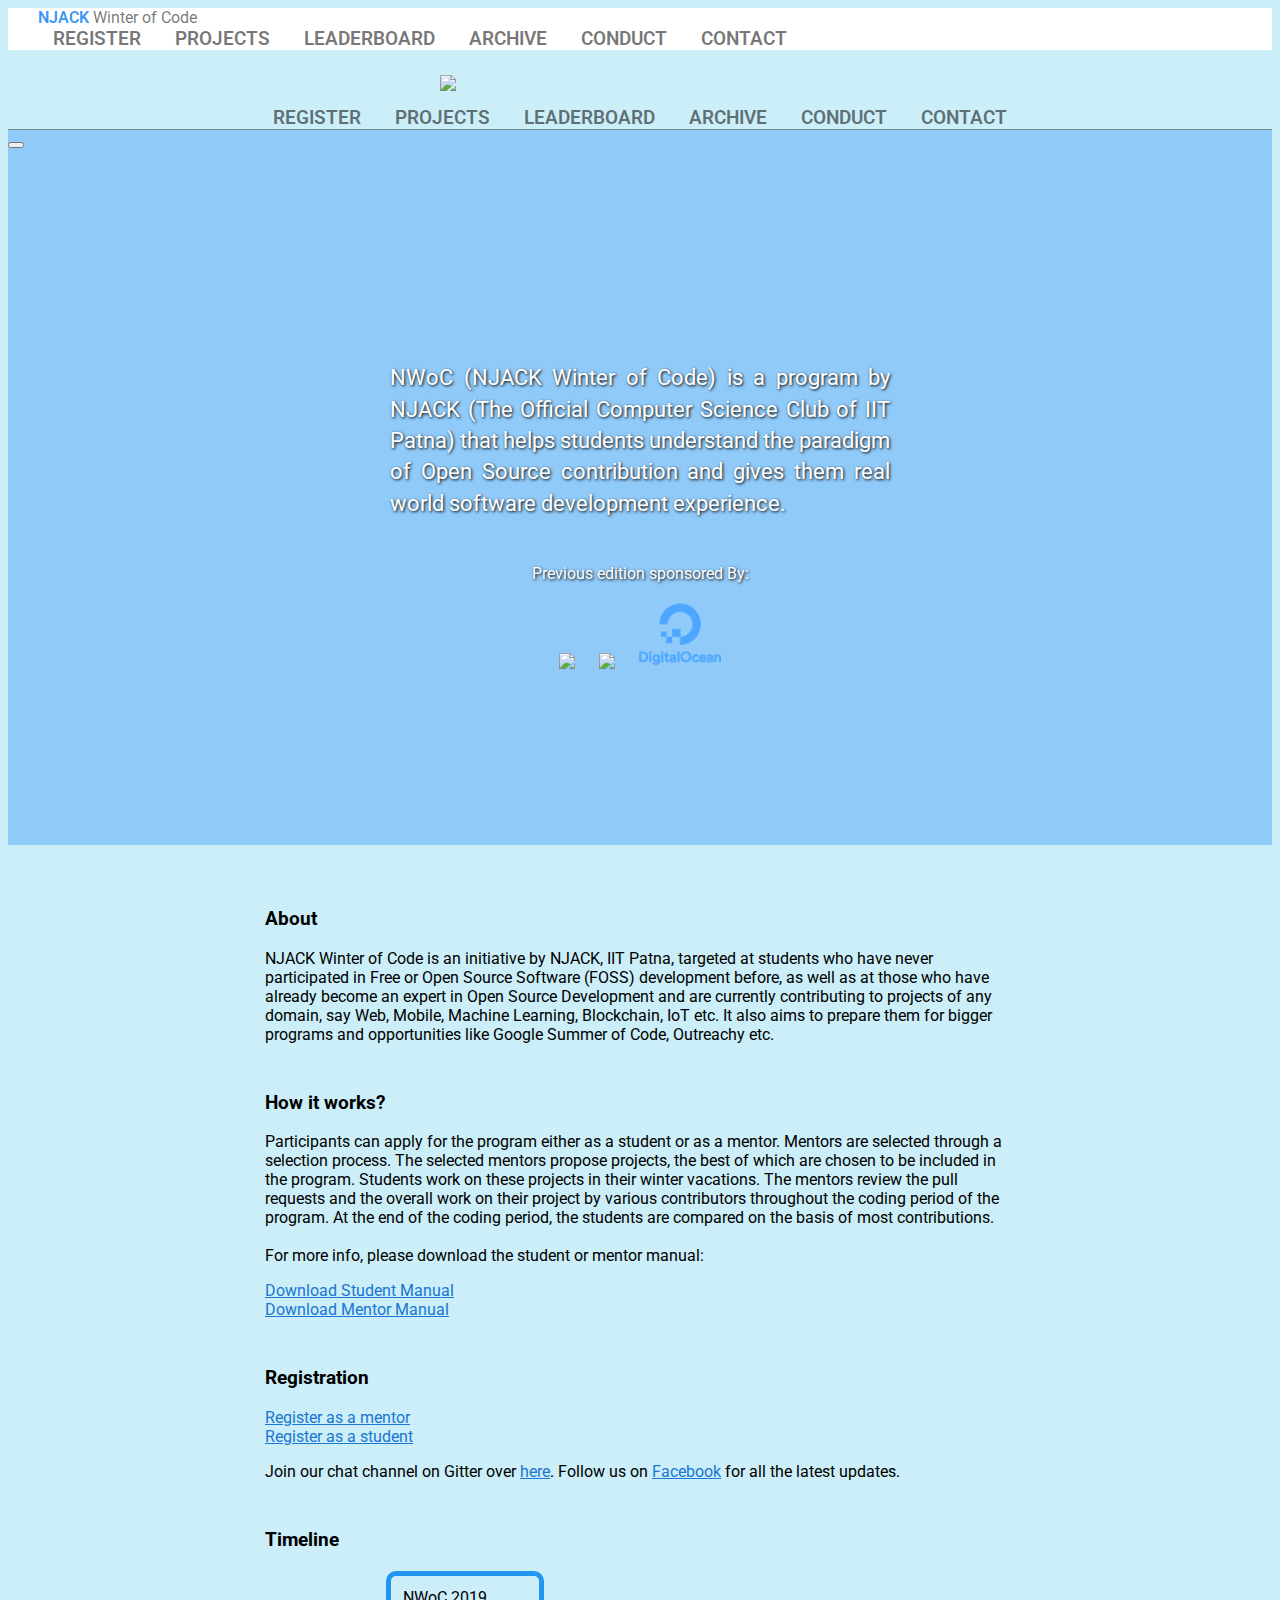
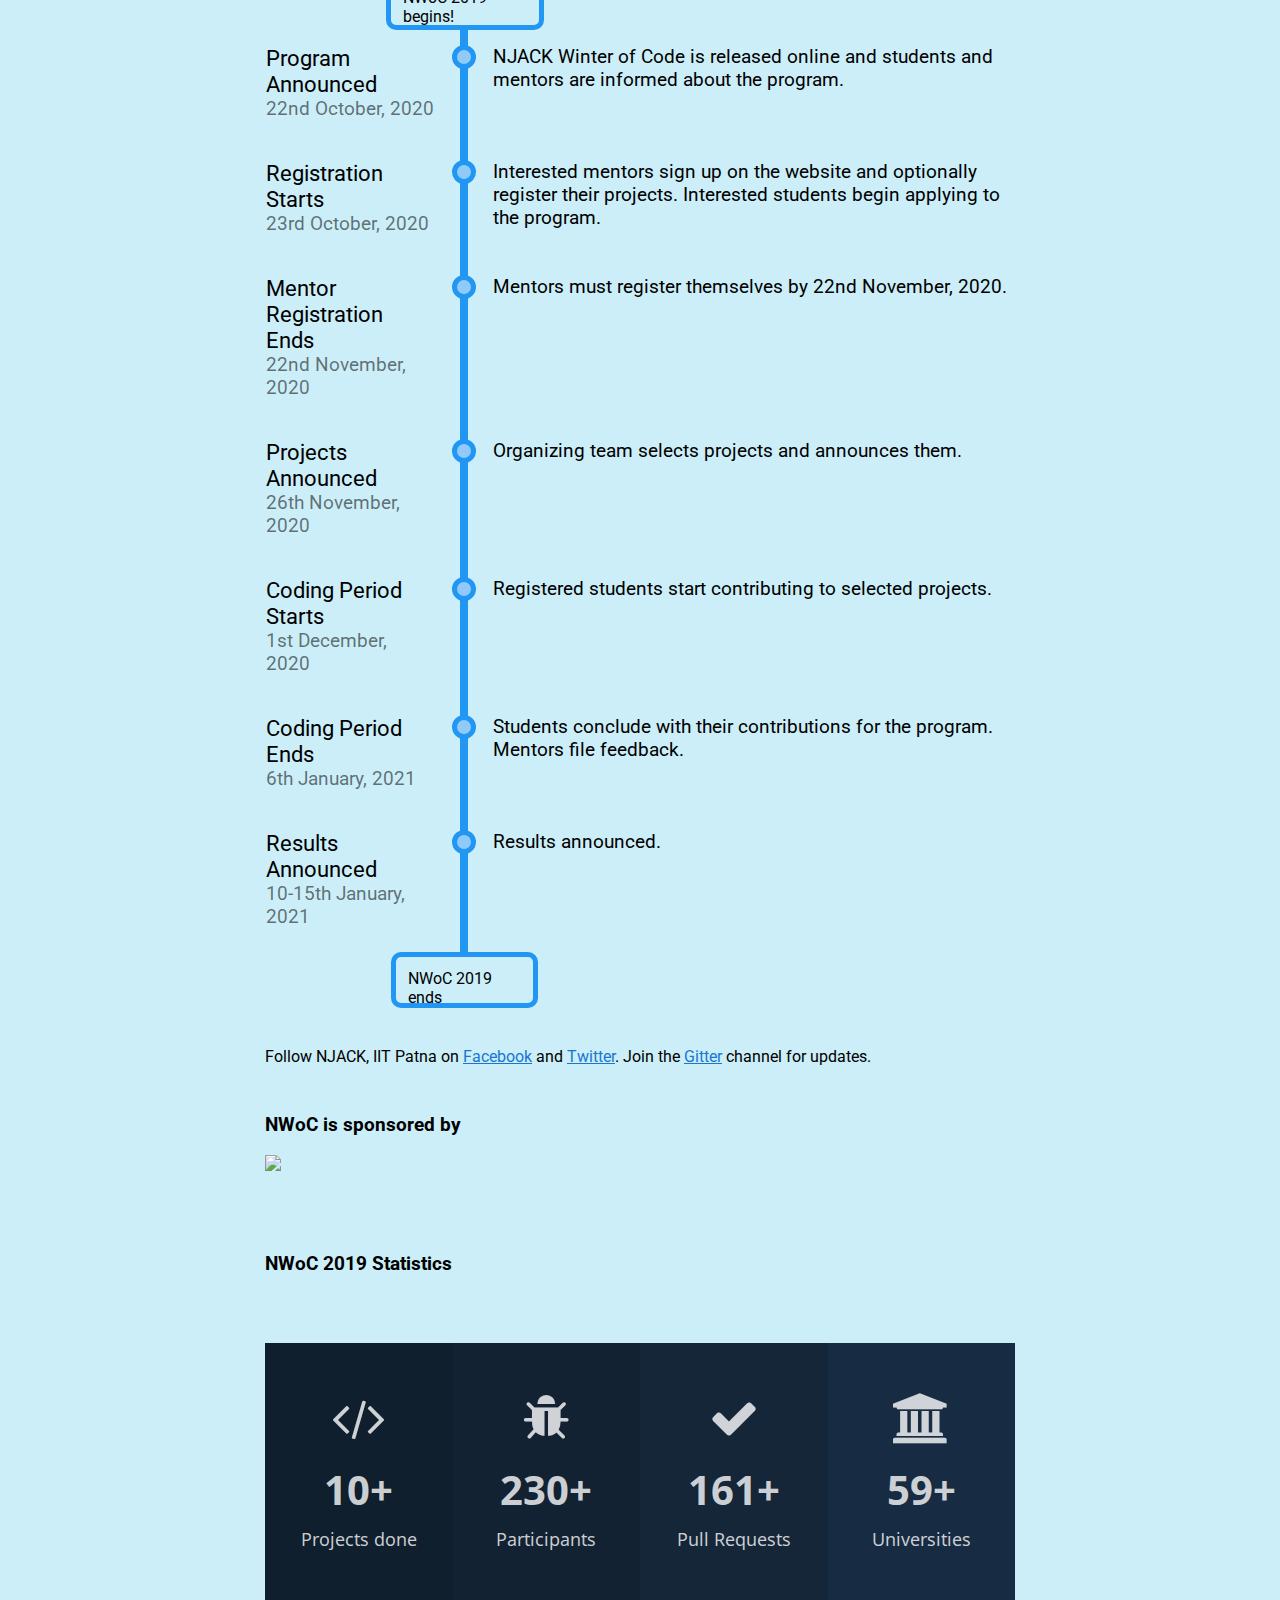
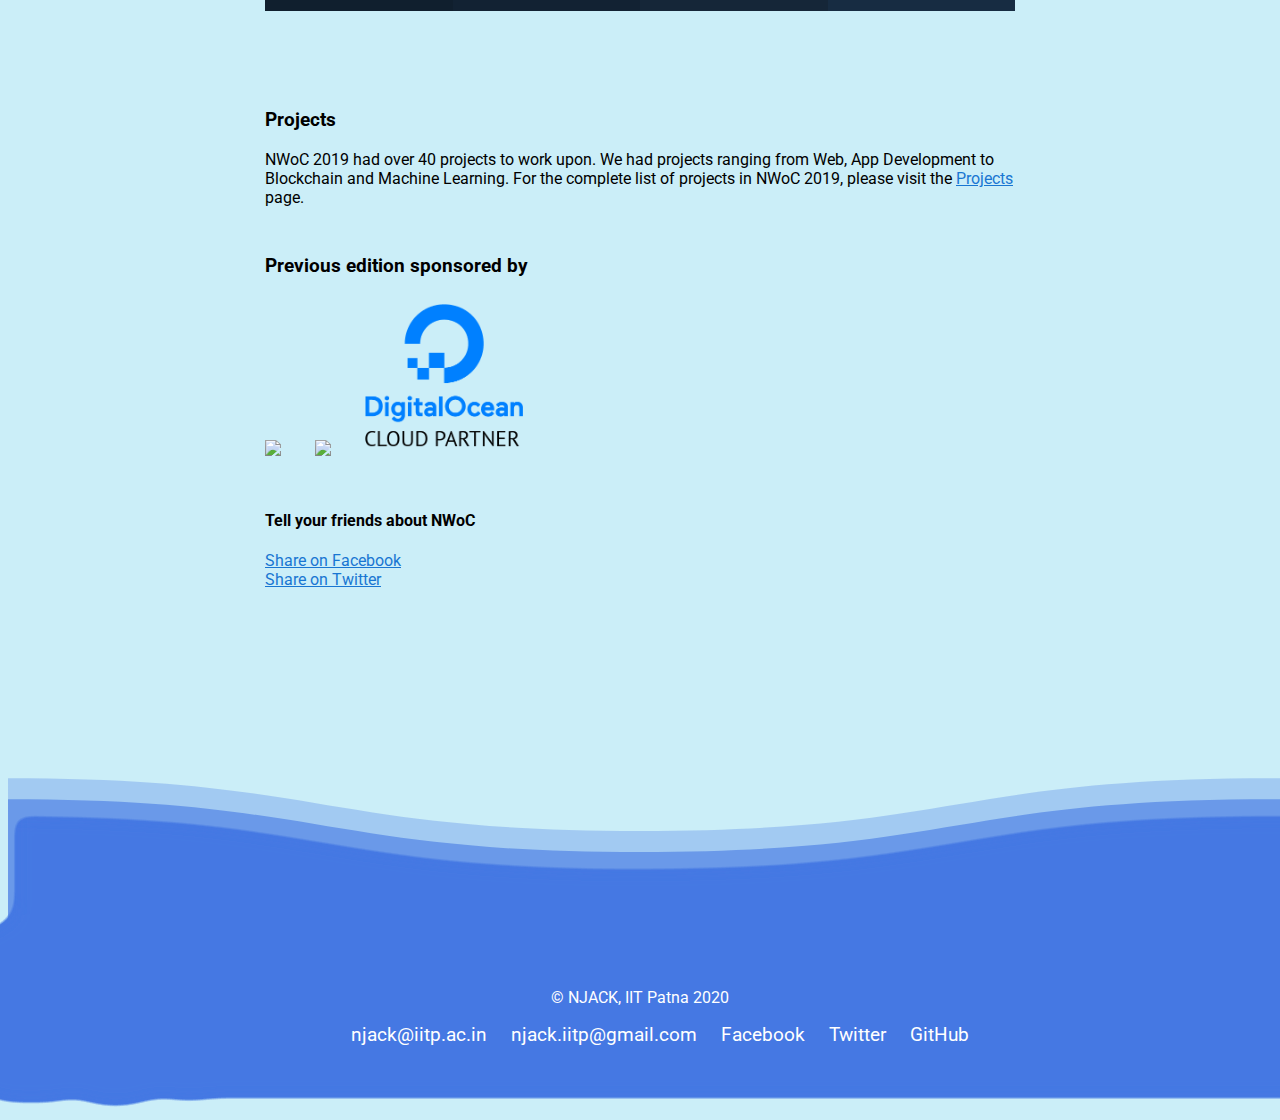
==== commit 6592e565: "updated timeline of nwoc" ====
--- a/index.html
+++ b/index.html
@@ -1,446 +1,393 @@
 <!DOCTYPE html>
 <html lang="en">
-<head>
+  <head>
     <!-- Global site tag (gtag.js) - Google Analytics -->
     <script async src="https://www.googletagmanager.com/gtag/js?id=UA-121199486-2"></script>
     <script>
-        window.dataLayer = window.dataLayer || [];
-
-        function gtag() {
-            dataLayer.push(arguments);
-        }
-
-        gtag('js', new Date());
-
-        gtag('config', 'UA-121199486-2');
+      window.dataLayer = window.dataLayer || [];
+      function gtag(){dataLayer.push(arguments);}
+      gtag('js', new Date());
+
+      gtag('config', 'UA-121199486-2');
     </script>
 
     <meta charset="utf-8">
-    <meta content="width=device-width, initial-scale=1.0" name="viewport">
+    <meta name="viewport" content="width=device-width, initial-scale=1.0">
     <title>NJACK Winter of Code | IIT Patna</title>
-
-    <meta content="NWoC (NJACK Winter of Code) is a program by NJACK (the official computer club of IIT Patna) that helps students understand the paradigm of Open Source contribution and gives them real world software development experience."
-          name="description"/>
-    <META CONTENT="Njack,winter,code,nwoc,iit,iitp,patna,indian institute of technology,iit patna" NAME="Keywords">
-    <!-- Schema.org markup for Google+ -->
-    <meta content="NJACK Winter of Code" itemprop="name">
-    <meta content="NWoC (NJACK Winter of Code) is a program by NJACK (the official computer club of IIT Patna) that helps students understand the paradigm of Open Source contribution and gives them real world software development experience."
-          itemprop="description">
-    <meta content="https://njackwinterofcode.github.io/nwocLogo.jpg" itemprop="image">
-
-    <!-- Twitter Card data -->
-    <meta content="summary_large_image" name="twitter:card">
-    <meta content="@njackiitp" name="twitter:site">
-    <meta content="NJACK Winter of Code" name="twitter:title">
-    <meta content="NWoC is a program that helps students understand the paradigm of Open Source contribution and gives them real world software development experience."
-          name="twitter:description">
-    <meta content="@njackiitp" name="twitter:creator">
-    <!-- Twitter summary card with large image must be at least 280x150px -->
-    <meta content="https://njackwinterofcode.github.io/nwocLogo.jpg" name="twitter:image:src">
-
-    <!-- Open Graph data -->
-    <meta content="NJACK Winter of Code" property="og:title"/>
-    <meta content="article" property="og:type"/>
-    <meta content="https://njackwinterofcode.github.io/" property="og:url"/>
-    <meta content="https://njackwinterofcode.github.io/nwocLogo.jpg" property="og:image"/>
-    <meta content="NWoC (NJACK Winter of Code) is a program by NJACK (the official computer club of IIT Patna) that helps students understand the paradigm of Open Source contribution and gives them real world software development experience."
-          property="og:description"/>
-    <meta content="NWoC" property="og:site_name"/>
-    <meta content="2018-10-11T05:59:00+01:00" property="article:published_time"/>
-    <meta content="2018-10-12T19:08:47+01:00" property="article:modified_time"/>
-    <meta content="NJACK Winter of Code is an initiative by Open Source Department of NJACK, IIT Patna for the students, who have never participated in Free or Open Source Software (FOSS) development before, to get them involved during the winter vacations and break the ice of Open Source contributions."
-          property="article:section"/>
-    <meta content="NWoC" property="article:tag"/>
-
-    <link href="./favicon.ico" rel="shortcut icon" type="image/x-icon">
-    <link href="https://njackwinterofcode.github.io" rel="canonical"/>
-    <link href="https://fonts.googleapis.com/icon?family=Material+Icons|Roboto" rel="stylesheet">
-    <link href="https://fonts.googleapis.com/css?family=Open+Sans:400,700&amp;amp" rel="stylesheet">
-    <link href="https://cdnjs.cloudflare.com/ajax/libs/font-awesome/4.4.0/css/font-awesome.min.css" rel="stylesheet">
-    <link href="/materialjs/material.min.css" rel="stylesheet"/>
-    <link href="style.css" rel="stylesheet"/>
+    
+    <meta name="description" content="NWoC (NJACK Winter of Code) is a program by NJACK (the official computer club of IIT Patna) that helps students understand the paradigm of Open Source contribution and gives them real world software development experience." />
+		<META NAME="Keywords" CONTENT="Njack,winter,code,nwoc,iit,iitp,patna,indian institute of technology,iit patna">
+		<!-- Schema.org markup for Google+ -->
+		<meta itemprop="name" content="NJACK Winter of Code">
+		<meta itemprop="description" content="NWoC (NJACK Winter of Code) is a program by NJACK (the official computer club of IIT Patna) that helps students understand the paradigm of Open Source contribution and gives them real world software development experience.">
+		<meta itemprop="image" content="https://njackwinterofcode.github.io/nwocLogo.jpg">
+
+		<!-- Twitter Card data -->
+		<meta name="twitter:card" content="summary_large_image">
+		<meta name="twitter:site" content="@njackiitp">
+		<meta name="twitter:title" content="NJACK Winter of Code">
+		<meta name="twitter:description" content="NWoC is a program that helps students understand the paradigm of Open Source contribution and gives them real world software development experience.">
+		<meta name="twitter:creator" content="@njackiitp">
+		<!-- Twitter summary card with large image must be at least 280x150px -->
+		<meta name="twitter:image:src" content="https://njackwinterofcode.github.io/nwocLogo.jpg">
+	
+		<!-- Open Graph data -->
+		<meta property="og:title" content="NJACK Winter of Code" />
+		<meta property="og:type" content="article" />
+		<meta property="og:url" content="https://njackwinterofcode.github.io/" />
+		<meta property="og:image" content="https://njackwinterofcode.github.io/nwocLogo.jpg" />
+		<meta property="og:description" content="NWoC (NJACK Winter of Code) is a program by NJACK (the official computer club of IIT Patna) that helps students understand the paradigm of Open Source contribution and gives them real world software development experience." />
+		<meta property="og:site_name" content="NWoC" />
+		<meta property="article:published_time" content="2018-10-11T05:59:00+01:00" />
+		<meta property="article:modified_time" content="2018-10-12T19:08:47+01:00" />
+		<meta property="article:section" content="NJACK Winter of Code is an initiative by Open Source Department of NJACK, IIT Patna for the students, who have never participated in Free or Open Source Software (FOSS) development before, to get them involved during the winter vacations and break the ice of Open Source contributions." />
+    <meta property="article:tag" content="NWoC" />
+    
+    <link rel="shortcut icon" type="image/x-icon" href="./favicon.ico">
+    <link rel="canonical" href="https://njackwinterofcode.github.io"/>
+    <link rel="stylesheet" href="https://fonts.googleapis.com/icon?family=Material+Icons|Roboto">
+    <link rel="stylesheet" href="https://fonts.googleapis.com/css?family=Open+Sans:400,700&amp;amp">
+    <link rel="stylesheet" href="https://cdnjs.cloudflare.com/ajax/libs/font-awesome/4.4.0/css/font-awesome.min.css">
+    <link rel="stylesheet" href="/materialjs/material.min.css" />
+    <link rel="stylesheet" href="style.css" />
     <script defer src="/materialjs/material.min.js"></script>
     <script src="https://ajax.googleapis.com/ajax/libs/jquery/3.3.1/jquery.min.js"></script>
 
     <script type="text/javascript">
-        $(document).ready(function () {
-            $('.nwoc-drawer-item').click(function () {
-                $('.mdl-layout__drawer, .mdl-layout__obfuscator').removeClass('is-visible');
-            });
+      $(document).ready(function() {
+        $('.nwoc-drawer-item').click(function() {
+          $( '.mdl-layout__drawer, .mdl-layout__obfuscator' ).removeClass( 'is-visible' );
         });
+      });
     </script>
-</head>
-<body>
-<div class="mdl-layout mdl-js-layout mdl-layout--fixed-header mdl-layout--no-desktop-drawer-button">
-    <header class="mdl-layout__header mdl-layout__header--scroll nwoc-header">
+  </head>
+  <body>
+    <div class="mdl-layout mdl-js-layout mdl-layout--fixed-header mdl-layout--no-desktop-drawer-button">
+      <header class="mdl-layout__header mdl-layout__header--scroll nwoc-header">
         <div class="mdl-layout__header-row">
-            <a href="/" style="text-decoration:none;">
+          <a href="/" style="text-decoration:none;">
             <span class="mdl-layout-title nwoc-menu-title">
               <span class="nwoc-menu-njack">NJACK</span> Winter of Code
             </span>
-            </a>
-            <div class="mdl-layout-spacer"></div>
-            <nav class="mdl-navigation mdl-layout--large-screen-only">
-                <a class="mdl-navigation__link nwoc-menu-item" href="#register">Register</a>
-                <a class="mdl-navigation__link nwoc-menu-item" href="./projects.html">Projects</a>
-                <a class="mdl-navigation__link nwoc-menu-item" href="./leaderboard.html">Leaderboard</a>
-                <a class="mdl-navigation__link nwoc-menu-item" href="./archive.html">Archive</a>
-                <a class="mdl-navigation__link nwoc-menu-item" href="./codeofconduct.html">Conduct</a>
-                <a class="mdl-navigation__link nwoc-menu-item" href="./contact.html">Contact</a>
-            </nav>
-        </div>
-    </header>
-
-    <div class="mdl-layout__drawer nwoc-drawer">
+          </a>
+          <div class="mdl-layout-spacer"></div>
+          <nav class="mdl-navigation mdl-layout--large-screen-only">
+            <a class="mdl-navigation__link nwoc-menu-item" href="#register">Register</a>
+            <a class="mdl-navigation__link nwoc-menu-item" href="./projects.html">Projects</a>
+            <a class="mdl-navigation__link nwoc-menu-item" href="./leaderboard.html">Leaderboard</a>
+            <a class="mdl-navigation__link nwoc-menu-item" href="./archive.html">Archive</a>
+            <a class="mdl-navigation__link nwoc-menu-item" href="./codeofconduct.html">Conduct</a>
+            <a class="mdl-navigation__link nwoc-menu-item" href="./contact.html">Contact</a>
+          </nav>
+        </div>
+      </header>
+
+      <div class="mdl-layout__drawer nwoc-drawer">
         <div class="nwoc-close-button-div">
-            <button class="mdl-button mdl-js-button nwoc-close-button nwoc-drawer-item">
-                <i class="material-icons">close</i>
-            </button>
+          <button class="mdl-button mdl-js-button nwoc-close-button nwoc-drawer-item">
+            <i class="material-icons">close</i>
+          </button>
         </div>
         <nav class="mdl-navigation">
-            <a class="mdl-navigation__link nwoc-drawer-item" href="/#register">Register</a>
-            <a class="mdl-navigation__link nwoc-drawer-item" href="/projects.html">Projects</a>
-            <a class="mdl-navigation__link nwoc-drawer-item" href="/leaderboard.html">Leaderboard</a>
-            <a class="mdl-navigation__link nwoc-drawer-item" href="/archive.html">Archive</a>
-            <a class="mdl-navigation__link nwoc-drawer-item" href="/codeofconduct.html">Conduct</a>
-            <a class="mdl-navigation__link nwoc-drawer-item" href="/contact.html">Contact</a>
+          <a class="mdl-navigation__link nwoc-drawer-item" href="/#register">Register</a>
+          <a class="mdl-navigation__link nwoc-drawer-item" href="/projects.html">Projects</a>
+          <a class="mdl-navigation__link nwoc-drawer-item" href="/leaderboard.html">Leaderboard</a>
+          <a class="mdl-navigation__link nwoc-drawer-item" href="/archive.html">Archive</a>
+          <a class="mdl-navigation__link nwoc-drawer-item" href="/codeofconduct.html">Conduct</a>
+          <a class="mdl-navigation__link nwoc-drawer-item" href="/contact.html">Contact</a>
         </nav>
-    </div>
-
-    <main class="mdl-layout__content">
+      </div>
+
+      <main class="mdl-layout__content">
         <div class="nwoc-landing-header">
-            <img class="nwoc-big-logo" src="./images/nwoc-logo.png"/>
-            <div class="nwoc-slogan">
-                <p>NWoC (NJACK Winter of Code) is a program by NJACK (The Official Computer Science Club of IIT Patna)
-                    that helps students understand the paradigm of Open Source contribution and gives them real world
-                    software development experience.
-                <div class="mdl-js-snackbar mdl-snackbar" id="demo-snackbar-example">
-                    <div class="mdl-snackbar__text"></div>
-                    <button class="mdl-snackbar__action" type="button"></button>
-                </div>
-
-                </p>
-            </div>
-            <div class="nwoc-header-sponsors">
-                <br>
-                <br>
-                <p>Previous edition sponsored By:</p>
-                <a href="https://www.github.com"/ target="_blank"><img src="./images/GitHub_Logo_white_custom.png"/></a>
-                <a href="https://www.jetbrains.com/" target="_blank"><img
-                        src="./images/jetbrains-variant-2-cropped.png"/></a>
-                <a href="https://www.digitalocean.com"/ target="_blank"><img
-                    src="./images/DO_Logo_Vertical_White.png"/></a>
-            </div>
+          <img class="nwoc-big-logo" src="./images/nwoc-logo.png"/>
+          <div class="nwoc-slogan">
+            <p>NWoC (NJACK Winter of Code) is a program by NJACK (The Official Computer Science Club of IIT Patna) that helps students understand the paradigm of Open Source contribution and gives them real world software development experience.
+              <div id="demo-snackbar-example" class="mdl-js-snackbar mdl-snackbar">
+                <a href="https://docs.google.com/forms/d/e/1FAIpQLSdA1dAV8ywtVNenm26nfEXfp07jfLWDxcz8PkQF8hwZGTIHfg/viewform?usp=sf_link" target="_blank" class="mdl-snackbar__text" style="text-decoration: none;"></a>
+                <button class="mdl-snackbar__action" type="button"></button>
+              </div>
+            </p>
+          </div>
+          <div class="nwoc-header-sponsors">
+              <br>
+              <br>
+              <p>Previous edition sponsored By:</p>
+              <a href="https://www.github.com"/ target="_blank"><img src="./images/GitHub_Logo_white_custom.png"/></a>
+              <a href="https://www.jetbrains.com/" target="_blank"><img src="./images/jetbrains-variant-2-cropped.png"/></a>
+              <a href="https://www.digitalocean.com"/ target="_blank"><img src="./images/DO_Logo_Vertical_White.png"/></a>
+          </div>
         </div>
 
         <div class="nwoc-content">
-            <a id="about"></a>
-            <h3>About</h3>
-            <p>NJACK Winter of Code is an initiative by NJACK, IIT Patna, targeted at students who have never
-                participated in Free or Open Source Software (FOSS) development before, as well as at those who have
-                already become an expert in Open Source Development and are currently contributing to projects of any
-                domain, say Web, Mobile, Machine Learning, Blockchain, IoT etc. It also aims to prepare them for bigger
-                programs and opportunities like Google Summer of Code, Outreachy etc.
-            </p>
-
-            <a id="how-it-works"></a>
-            <h3>How it works?</h3>
-            <p>Participants can apply for the program either as a student or as a mentor. Mentors are selected through a
-                selection process. The selected mentors propose projects, the best of which are chosen to be included in
-                the program. Students work on these projects in their winter vacations. The mentors review the pull
-                requests and the overall work on their project by various contributors throughout the coding period of
-                the program. At the end of the coding period, the students are compared on the basis of most
-                contributions.
-                <br><br>
-                For more info, please download the student or mentor manual:
-            </p>
-
-            <div class="mdl-grid nwoc-manuals">
-                <div class="mdl-cell mdl-cell--6-col">
-                    <a class="mdl-button mdl-js-button mdl-button--raised mdl-button--colored mdl-js-ripple-effect" href="/NWoC_StudentManual.pdf"
-                       target="_blank">Download
-                        Student Manual</a>
-                </div>
-                <div class="mdl-cell mdl-cell--6-col">
-                    <a class="mdl-button mdl-js-button mdl-button--raised mdl-button--colored mdl-js-ripple-effect" href="/NWoC_MentorManual.pdf"
-                       target="_blank">Download
-                        Mentor Manual </a>
-                </div>
-            </div>
-
-            <h3 id="register">Register</h3>
-            <p>Register as a mentor here: <a
-                    href="https://docs.google.com/forms/d/e/1FAIpQLSfU3tyNC2H6IEkiNqzXuxosjCcqcR7UmtMjLLQWh1LyjOltYA/viewform?usp=sf_link">link</a>
-            </p>
-            <p>Register as a student here: <a
-                    href="https://docs.google.com/forms/d/e/1FAIpQLSesHgAj3ouKRKkQgg0kro9YCqn4_GyBqJ7B08Cqh24rfwOvSw/viewform?usp=sf_link">link</a>
-            </p>
-            <p>Join our chat channel on Gitter over <a href="https://gitter.im/NWoC/NWoC2019">here</a>. Follow us on <a
-                    href="https://www.facebook.com/njack.iitp/" target="_blank">Facebook</a> for all the latest updates.
-            </p>
-
-            <a id="timeline"></a>
-            <h3>Timeline</h3>
-            <table cellspacing="0" class="nwoc-timeline">
-                <tbody>
-                <tr>
-                    <td class="nwoc-timeline-left">
-                    </td>
-                    <td class="nwoc-timeline-begin"></td>
-                    <td class="nwoc-timeline-right">
-                    </td>
-                </tr>
-
-                <tr>
-                    <td class="nwoc-timeline-left">
-                        <div class="nwoc-timeline-heading">Program Announced</div>
-                        <div class="nwoc-timeline-date">30th October, 2019</div>
-                    </td>
-                    <td class="nwoc-timeline-divider"></td>
-                    <td class="nwoc-timeline-right">
-                        <div class="nwoc-timeline-desc">NJACK Winter of Code is released online and students and mentors
-                            are informed about the program.
-                        </div>
-                    </td>
-                </tr>
-
-                <tr>
-                    <td class="nwoc-timeline-left">
-                        <div class="nwoc-timeline-heading">Registration Starts</div>
-                        <div class="nwoc-timeline-date">1st November, 2019</div>
-                    </td>
-                    <td class="nwoc-timeline-divider"></td>
-                    <td class="nwoc-timeline-right">
-                        <div class="nwoc-timeline-desc">Interested mentors sign up on the website and optionally
-                            register their projects. Interested students begin applying to the program.
-                        </div>
-                    </td>
-                </tr>
-
-                <tr>
-                    <td class="nwoc-timeline-left">
-                        <div class="nwoc-timeline-heading">Mentor Registration Ends</div>
-                        <div class="nwoc-timeline-date">22nd November, 2019</div>
-                    </td>
-                    <td class="nwoc-timeline-divider"></td>
-                    <td class="nwoc-timeline-right">
-                        <div class="nwoc-timeline-desc">Mentors must register themselves by 22nd November, 2019.</div>
-                    </td>
-                </tr>
-
-                <tr>
-                    <td class="nwoc-timeline-left">
-                        <div class="nwoc-timeline-heading">Projects Announced</div>
-                        <div class="nwoc-timeline-date">26th November, 2019</div>
-                    </td>
-                    <td class="nwoc-timeline-divider"></td>
-                    <td class="nwoc-timeline-right">
-                        <div class="nwoc-timeline-desc">Organizing team selects projects and announces them.</div>
-                    </td>
-                </tr>
-
-                <tr>
-                    <td class="nwoc-timeline-left">
-                        <div class="nwoc-timeline-heading">Coding Period Starts</div>
-                        <div class="nwoc-timeline-date">1st December, 2019</div>
-                    </td>
-                    <td class="nwoc-timeline-divider"></td>
-                    <td class="nwoc-timeline-right">
-                        <div class="nwoc-timeline-desc">Registered students start contributing to selected projects.
-                        </div>
-                    </td>
-                </tr>
-
-                <tr>
-                    <td class="nwoc-timeline-left">
-                        <div class="nwoc-timeline-heading">Coding Period Ends</div>
-                        <div class="nwoc-timeline-date">6th January, 2020</div>
-                    </td>
-                    <td class="nwoc-timeline-divider"></td>
-                    <td class="nwoc-timeline-right">
-                        <div class="nwoc-timeline-desc">Students conclude with their contributions for the program.
-                            Mentors file feedback.
-                        </div>
-                    </td>
-                </tr>
-
-                <tr>
-                    <td class="nwoc-timeline-left">
-                        <div class="nwoc-timeline-heading">Results Announced</div>
-                        <div class="nwoc-timeline-date">10-15th January, 2020</div>
-                    </td>
-                    <td class="nwoc-timeline-divider"></td>
-                    <td class="nwoc-timeline-right">
-                        <div class="nwoc-timeline-desc">Results announced.</div>
-                    </td>
-                </tr>
-
-                <tr>
-                    <td class="nwoc-timeline-left">
-                    </td>
-                    <td class="nwoc-timeline-end"></td>
-                    <td class="nwoc-timeline-right">
-                    </td>
-                </tr>
-
-                </tbody>
-            </table>
-            <br><br>
-            <p>Follow NJACK, IIT Patna on <a href="https://www.facebook.com/njack.iitp/" target="_blank">Facebook</a>
-                and <a href="https://twitter.com/njackiitp" target="_blank">Twitter</a>. Join the <a
-                        href="https://gitter.im/NWoC/NWoC2019" target="_blank">Gitter</a> channel for updates.</p>
-
-            <h3>NWoC is sponsored by</h3>
-            <a href="https://www.github.com/" target="_blank"><img class="nwoc-current-sponsors"
-                                                                   src="./images/GitHub_Logo_custom.png"/></a>
-            <!-- <a href="https://www.jetbrains.com/" target="_blank"><img class="nwoc-current-sponsors" src="./images/jetbrains-variant-1.png"/></a> -->
-            <!-- <a href="https://www.digitalocean.com/" target="_blank"><img class="nwoc-current-sponsors" src="./images/DO_Logo_Vertical_Blue.png"/></a> -->
-
-
-            <div class="sectiontitle">
-                <h3 style="text-align: left">NWoC 2018 Statistics</h3>
-            </div>
-            <div class="sectionClass" id="projectFacts">
-                <div class="fullWidth eight columns">
-                    <div class="projectFactsWrap ">
-
-                        <div class="item wow fadeInUpBig animated animated" data-number="40"
-                             style="visibility: visible;">
-                            <i class="fa fa-code"></i>
-                            <br>
-                            <br>
-                            <p class="number" id="number1">40+</p>
-
-                            <p>Projects done</p>
-                        </div>
-                        <div class="item wow fadeInUpBig animated animated" data-number="1000"
-                             style="visibility: visible;">
-                            <i class="fa fa-bug"></i>
-                            <br>
-                            <br>
-                            <p class="number" id="number2">1000+</p>
-
-                            <p>Participants</p>
-                        </div>
-                        <div class="item wow fadeInUpBig animated animated" data-number="700"
-                             style="visibility: visible;">
-                            <i class="fa fa-check"></i>
-                            <br>
-                            <br>
-                            <p class="number" id="number3">700+</p>
-
-                            <p>Pull Requests</p>
-                        </div>
-                        <div class="item wow fadeInUpBig animated animated" data-number="255"
-                             style="visibility: visible;">
-                            <i class="fa fa-university"></i>
-                            <br>
-                            <br>
-                            <p class="number" id="number4">255+</p>
-
-                            <p>Universities</p>
-                        </div>
+          <a id="about"></a>
+          <h3>About</h3>
+          <p>NJACK Winter of Code is an initiative by NJACK, IIT Patna, targeted at students who have never participated in Free or Open Source Software (FOSS) development before, as well as at those who have already become an expert in Open Source Development and are currently contributing to projects of any domain, say Web, Mobile, Machine Learning, Blockchain, IoT etc. It also aims to prepare them for bigger programs and opportunities like Google Summer of Code, Outreachy etc.
+					</p>
+          
+          <a id="how-it-works"></a>
+					<h3>How it works?</h3>
+          <p>Participants can apply for the program either as a student or as a mentor. Mentors are selected through a selection process. The selected mentors propose projects, the best of which are chosen to be included in the program. Students work on these projects in their winter vacations. The mentors review the pull requests and the overall work on their project by various contributors throughout the coding period of the program. At the end of the coding period, the students are compared on the basis of most contributions.
+             <br><br>
+             For more info, please download the student or mentor manual:
+          </p>
+
+					<div class="mdl-grid nwoc-manuals">
+						<div class="mdl-cell mdl-cell--6-col">
+      				<a href="/NWoC_StudentManual.pdf" target="_blank" class="mdl-button mdl-js-button mdl-button--raised mdl-button--colored mdl-js-ripple-effect">Download Student Manual</a>
+						</div>
+						<div class="mdl-cell mdl-cell--6-col">
+       				<a href="/NWoC_MentorManual.pdf" target="_blank" class="mdl-button mdl-js-button mdl-button--raised mdl-button--colored mdl-js-ripple-effect">Download Mentor Manual </a>
+						</div>
+          </div>
+
+          <h3 id="register">Registration</h3>
+          <div class="mdl-grid nwoc-manuals">
+						<div class="mdl-cell mdl-cell--6-col">
+      				<a href="https://docs.google.com/forms/d/e/1FAIpQLScPfXqrGKDodi8K4Q7Ua5BFlJPzfC_UeKKEx5qC_nHF0yU3EQ/viewform?usp=sf_link" target="_blank" class="mdl-button mdl-js-button mdl-button--raised mdl-button--colored mdl-js-ripple-effect">Register as a mentor</a>
+						</div>
+						<div class="mdl-cell mdl-cell--6-col">
+       				<a href="https://docs.google.com/forms/d/e/1FAIpQLSdA1dAV8ywtVNenm26nfEXfp07jfLWDxcz8PkQF8hwZGTIHfg/viewform?usp=sf_link" target="_blank" class="mdl-button mdl-js-button mdl-button--raised mdl-button--colored mdl-js-ripple-effect">Register as a student</a>
+						</div>
+          </div>
+          <p>Join our chat channel on Gitter over <a href="https://gitter.im/NJACKWinterOfCode/NWoC2020">here</a>. Follow us on <a href="https://www.facebook.com/njack.iitp/" target="_blank">Facebook</a> for all the latest updates.</p>
+
+          <a id="timeline"></a>
+          <h3>Timeline</h3>
+          <table class="nwoc-timeline" cellspacing="0">
+            <tbody>
+              <tr>
+                <td class="nwoc-timeline-left">
+                </td>
+                <td class="nwoc-timeline-begin"></td>
+                <td class="nwoc-timeline-right">
+                </td>
+              </tr>
+
+              <tr>
+                <td class="nwoc-timeline-left">
+                  <div class="nwoc-timeline-heading">Program Announced</div>
+                  <div class="nwoc-timeline-date">22nd October, 2020</div>
+                </td>
+                <td class="nwoc-timeline-divider"></td>
+                <td class="nwoc-timeline-right">
+                  <div class="nwoc-timeline-desc">NJACK Winter of Code is released online and students and mentors are informed about the program.</div>
+                </td>
+              </tr>
+              
+              <tr>
+                <td class="nwoc-timeline-left">
+                  <div class="nwoc-timeline-heading">Registration Starts</div>
+                  <div class="nwoc-timeline-date">23rd October, 2020</div>
+                </td>
+                <td class="nwoc-timeline-divider"></td>
+                <td class="nwoc-timeline-right">
+                  <div class="nwoc-timeline-desc">Interested mentors sign up on the website and optionally register their projects. Interested students begin applying to the program.</div>
+                </td>
+              </tr>
+
+              <tr>
+                <td class="nwoc-timeline-left">
+                  <div class="nwoc-timeline-heading">Mentor Registration Ends</div>
+                  <div class="nwoc-timeline-date">22nd November, 2020</div>
+                </td>
+                <td class="nwoc-timeline-divider"></td>
+                <td class="nwoc-timeline-right">
+                  <div class="nwoc-timeline-desc">Mentors must register themselves by 22nd November, 2020.</div>
+                </td>
+              </tr>
+
+              <tr>
+                <td class="nwoc-timeline-left">
+                  <div class="nwoc-timeline-heading">Projects Announced</div>
+                  <div class="nwoc-timeline-date">26th November, 2020</div>
+                </td>
+                <td class="nwoc-timeline-divider"></td>
+                <td class="nwoc-timeline-right">
+                  <div class="nwoc-timeline-desc">Organizing team selects projects and announces them.</div>
+                </td>
+              </tr>
+
+              <tr>
+                <td class="nwoc-timeline-left">
+                  <div class="nwoc-timeline-heading">Coding Period Starts</div>
+                  <div class="nwoc-timeline-date">1st December, 2020</div>
+                </td>
+                <td class="nwoc-timeline-divider"></td>
+                <td class="nwoc-timeline-right">
+                  <div class="nwoc-timeline-desc">Registered students start contributing to selected projects.</div>
+                </td>
+              </tr>
+
+              <tr>
+                <td class="nwoc-timeline-left">
+                  <div class="nwoc-timeline-heading">Coding Period Ends</div>
+                  <div class="nwoc-timeline-date">6th January, 2021</div>
+                </td>
+                <td class="nwoc-timeline-divider"></td>
+                <td class="nwoc-timeline-right">
+                  <div class="nwoc-timeline-desc">Students conclude with their contributions for the program. Mentors file feedback.</div>
+                </td>
+              </tr>
+
+			        <tr>
+                <td class="nwoc-timeline-left">
+                  <div class="nwoc-timeline-heading">Results Announced</div>
+                  <div class="nwoc-timeline-date">10-15th January, 2021</div>
+                </td>
+                <td class="nwoc-timeline-divider"></td>
+                <td class="nwoc-timeline-right">
+                  <div class="nwoc-timeline-desc">Results announced.</div>
+                </td>
+              </tr>
+ 
+              <tr>
+                <td class="nwoc-timeline-left">
+                </td>
+                <td class="nwoc-timeline-end"></td>
+                <td class="nwoc-timeline-right">
+                </td>
+              </tr>
+
+            </tbody>
+          </table>
+          <br><br>
+          <p>Follow NJACK, IIT Patna on <a href="https://www.facebook.com/njack.iitp/" target="_blank">Facebook</a> and <a href="https://twitter.com/njackiitp" target="_blank">Twitter</a>. Join the <a href="https://gitter.im/NJACKWinterOfCode/NWoC2020" target="_blank">Gitter</a> channel for updates.</p>
+
+          <h3>NWoC is sponsored by</h3>
+          <a href="https://www.github.com/" target="_blank"><img class="nwoc-current-sponsors" src="./images/GitHub_Logo_custom.png"/></a>
+          <!-- <a href="https://www.jetbrains.com/" target="_blank"><img class="nwoc-current-sponsors" src="./images/jetbrains-variant-1.png"/></a> -->
+          <!-- <a href="https://www.digitalocean.com/" target="_blank"><img class="nwoc-current-sponsors" src="./images/DO_Logo_Vertical_Blue.png"/></a> -->
+
+
+          <div class="sectiontitle">
+            <h3 style="text-align: left">NWoC 2019 Statistics</h3>
+        </div>
+        <div id="projectFacts" class="sectionClass">
+            <div class="fullWidth eight columns">
+                <div class="projectFactsWrap ">
+                  
+                    <div class="item wow fadeInUpBig animated animated" data-number="40" style="visibility: visible;">
+                        <i class="fa fa-code"></i>
+                        <br>
+                        <br>
+                        <p id="number1" class="number">40+</p>
+                        
+                        <p>Projects done</p>
+                    </div>
+                    <div class="item wow fadeInUpBig animated animated" data-number="1000" style="visibility: visible;">
+                        <i class="fa fa-bug"></i>
+                        <br>
+                        <br>
+                        <p id="number2" class="number">1000+</p>
+                        
+                        <p>Participants</p>
+                    </div>
+                    <div class="item wow fadeInUpBig animated animated" data-number="700" style="visibility: visible;">
+                        <i class="fa fa-check"></i>
+                        <br>
+                        <br>
+                        <p id="number3" class="number">700+</p>
+                        
+                        <p>Pull Requests</p>
+                    </div>
+                    <div class="item wow fadeInUpBig animated animated" data-number="255" style="visibility: visible;">
+                        <i class="fa fa-university"></i>
+                        <br>
+                        <br>
+                        <p id="number4" class="number">255+</p>
+                        
+                        <p>Universities</p>
                     </div>
                 </div>
             </div>
-
-            <h3>Projects</h3>
-            <p>NWoC 2018 had over 40 projects to work upon. We had projects ranging from Web, App Development to
-                Blockchain and Machine Learning. For the complete list of projects in NWoC 2018, please visit the <a
-                        href="/projects.html">Projects</a> page.</p>
-
-            <h3>Previous edition sponsored by</h3>
-            <a href="https://www.github.com/" target="_blank"><img class="nwoc-current-sponsors"
-                                                                   src="./images/GitHub_Logo_custom.png"/></a>
-            <a href="https://www.jetbrains.com/" target="_blank"><img class="nwoc-current-sponsors"
-                                                                      src="./images/jetbrains-variant-1.png"/></a>
-            <a href="https://www.digitalocean.com/" target="_blank"><img class="nwoc-current-sponsors"
-                                                                         src="./images/DO_Logo_Vertical_Blue.png"/></a>
-
-            <h4>Tell your friends about NWoC</h4>
-            <div class="mdl-grid nwoc-manuals">
-                <div class="mdl-cell mdl-cell--6-col">
-                    <a class="mdl-button mdl-js-button mdl-button--raised mdl-button--colored mdl-js-ripple-effect"
-                       href="https://www.facebook.com/sharer/sharer.php?u=https%3A//njackwinterofcode.github.io/"
-                       target="_blank">Share
-                        on Facebook</a>
-                </div>
-                <div class="mdl-cell mdl-cell--6-col">
-                    <a class="mdl-button mdl-js-button mdl-button--raised mdl-button--colored mdl-js-ripple-effect" href="https://twitter.com/home?status=https%3A//njackwinterofcode.github.io/"
-                       target="_blank">Share
-                        on Twitter </a>
-                </div>
-            </div>
+        </div>
+
+          <h3>Projects</h3>
+          <p>NWoC 2019 had over 40 projects to work upon. We had projects ranging from Web, App Development to Blockchain and Machine Learning. For the complete list of projects in NWoC 2019, please visit the <a href="/projects.html">Projects</a> page.</p>
+
+          <h3>Previous edition sponsored by</h3>
+          <a href="https://www.github.com/" target="_blank"><img class="nwoc-current-sponsors" src="./images/GitHub_Logo_custom.png"/></a>
+          <a href="https://www.jetbrains.com/" target="_blank"><img class="nwoc-current-sponsors" src="./images/jetbrains-variant-1.png"/></a>
+          <a href="https://www.digitalocean.com/" target="_blank"><img class="nwoc-current-sponsors" src="./images/DO_Logo_Vertical_Blue.png"/></a>
+
+          <h4>Tell your friends about NWoC</h4>
+          <div class="mdl-grid nwoc-manuals">
+		        <div class="mdl-cell mdl-cell--6-col">
+      				<a href="https://www.facebook.com/sharer/sharer.php?u=https%3A//njackwinterofcode.github.io/" target="_blank" class="mdl-button mdl-js-button mdl-button--raised mdl-button--colored mdl-js-ripple-effect">Share on Facebook</a>
+						</div>
+						<div class="mdl-cell mdl-cell--6-col">
+       				<a href="https://twitter.com/home?status=https%3A//njackwinterofcode.github.io/" target="_blank" class="mdl-button mdl-js-button mdl-button--raised mdl-button--colored mdl-js-ripple-effect">Share on Twitter </a>
+						</div>
+					</div>
         </div>
         <!-- <div class ="empty-div"></div> -->
         <footer>
             <svg viewBox="0 0 120 28">
-                <defs>
-                    <filter id="goo">
-                        <feGaussianBlur in="SourceGraphic" result="blur" stdDeviation="1"/>
-                        <feColorMatrix in="blur" mode="matrix" result="goo" values="
-                       1 0 0 0 0
-                       0 1 0 0 0
-                       0 0 1 0 0
-                       0 0 0 13 -9"/>
-                        <xfeBlend in="SourceGraphic" in2="goo"/>
-                    </filter>
-                    <path d="M 0,10 C 30,10 30,15 60,15 90,15 90,10 120,10 150,10 150,15 180,15 210,15 210,10 240,10 v 28 h -240 z"
-                          id="wave"/>
-                </defs>
-
-                <use class="wave" id="wave3" x="0" xlink:href="#wave" y="-2"></use>
-                <use class="wave" id="wave2" x="0" xlink:href="#wave" y="0"></use>
-
-
-                <g class="gooeff" filter="url(#goo)">
-                    <circle class="drop drop1" cx="20" cy="2" r="8.8"/>
-                    <circle class="drop drop2" cx="25" cy="2.5" r="7.5"/>
-                    <circle class="drop drop3" cx="16" cy="2.8" r="9.2"/>
-                    <circle class="drop drop4" cx="18" cy="2" r="8.8"/>
-                    <circle class="drop drop5" cx="22" cy="2.5" r="7.5"/>
-                    <circle class="drop drop6" cx="26" cy="2.8" r="9.2"/>
-                    <circle class="drop drop1" cx="5" cy="4.4" r="8.8"/>
-                    <circle class="drop drop2" cx="5" cy="4.1" r="7.5"/>
-                    <circle class="drop drop3" cx="8" cy="3.8" r="9.2"/>
-                    <circle class="drop drop4" cx="3" cy="4.4" r="8.8"/>
-                    <circle class="drop drop5" cx="7" cy="4.1" r="7.5"/>
-                    <circle class="drop drop6" cx="10" cy="4.3" r="9.2"/>
-
-                    <circle class="drop drop1" cx="1.2" cy="5.4" r="8.8"/>
-                    <circle class="drop drop2" cx="5.2" cy="5.1" r="7.5"/>
-                    <circle class="drop drop3" cx="10.2" cy="5.3" r="9.2"/>
-                    <circle class="drop drop4" cx="3.2" cy="5.4" r="8.8"/>
-                    <circle class="drop drop5" cx="14.2" cy="5.1" r="7.5"/>
-                    <circle class="drop drop6" cx="17.2" cy="4.8" r="9.2"/>
-                    <use class="wave" id="wave1" x="0" xlink:href="#wave" y="1"/>
-                </g>
+             <defs> 
+                <filter id="goo">
+                  <feGaussianBlur in="SourceGraphic" stdDeviation="1" result="blur" />
+                  <feColorMatrix in="blur" mode="matrix" values="
+                       1 0 0 0 0  
+                       0 1 0 0 0  
+                       0 0 1 0 0  
+                       0 0 0 13 -9" result="goo" />
+                  <xfeBlend in="SourceGraphic" in2="goo" />
+                </filter>
+                 <path id="wave" d="M 0,10 C 30,10 30,15 60,15 90,15 90,10 120,10 150,10 150,15 180,15 210,15 210,10 240,10 v 28 h -240 z" />
+              </defs> 
+            
+               <use id="wave3" class="wave" xlink:href="#wave" x="0" y="-2" ></use> 
+               <use id="wave2" class="wave" xlink:href="#wave" x="0" y="0" ></use>
+             
+             
+              <g class="gooeff" filter="url(#goo)">
+              <circle class="drop drop1" cx="20" cy="2" r="8.8"  />
+              <circle class="drop drop2" cx="25" cy="2.5" r="7.5"  />
+              <circle class="drop drop3" cx="16" cy="2.8" r="9.2"  />
+              <circle class="drop drop4" cx="18" cy="2" r="8.8"  />
+              <circle class="drop drop5" cx="22" cy="2.5" r="7.5"  />
+              <circle class="drop drop6" cx="26" cy="2.8" r="9.2"  />
+              <circle class="drop drop1" cx="5" cy="4.4" r="8.8"  />
+              <circle class="drop drop2" cx="5" cy="4.1" r="7.5"  />
+              <circle class="drop drop3" cx="8" cy="3.8" r="9.2"  />
+              <circle class="drop drop4" cx="3" cy="4.4" r="8.8"  />
+              <circle class="drop drop5" cx="7" cy="4.1" r="7.5"  />
+              <circle class="drop drop6" cx="10" cy="4.3" r="9.2"  />
+              
+              <circle class="drop drop1" cx="1.2" cy="5.4" r="8.8"  />
+              <circle class="drop drop2" cx="5.2" cy="5.1" r="7.5"  />
+              <circle class="drop drop3" cx="10.2" cy="5.3" r="9.2"  />
+                <circle class="drop drop4" cx="3.2" cy="5.4" r="8.8"  />
+              <circle class="drop drop5" cx="14.2" cy="5.1" r="7.5"  />
+              <circle class="drop drop6" cx="17.2" cy="4.8" r="9.2"  />
+              <use id="wave1" class="wave" xlink:href="#wave" x="0" y="1" />
+             </g>  
                 <!-- g mask="url(#xxx)">
                 <path   id="wave1"  class="wave" d="M 0,10 C 30,10 30,15 60,15 90,15 90,10 120,10 150,10 150,15 180,15 210,15 210,10 240,10 v 28 h -240 z" />
                 </g>
               </g -->
-
+            
             </svg>
-            <div class="footer-text2">
-                <div>
-                    © NJACK, IIT Patna 2019
-                    <ul class="footer-contact">
-                        <li><a href="mailto:njack@iitp.ac.in?subject=[NWoC]" target="_blank">njack@iitp.ac.in</a></li>
-                        <li><a href="mailto:njack.iitp@gmail.com?subject=[NWoC]"
-                               target="_blank">njack.iitp@gmail.com</a></li>
-                        <li><a href="https://www.facebook.com/njack.iitp/" target="_blank">Facebook</a></li>
-                        <li><a href="https://twitter.com/njackiitp" target="_blank">Twitter</a></li>
-                        <li><a href="https://github.com/Njack-IITP/" target="_blank">GitHub</a></li>
-                    </ul>
-                </div>
+            <div class = "footer-text2">
+              <div>
+              © NJACK, IIT Patna 2020
+              <ul class="footer-contact">
+                <li><a href="mailto:njack@iitp.ac.in?subject=[NWoC]" target="_blank">njack@iitp.ac.in</a></li>
+                <li><a href="mailto:njack.iitp@gmail.com?subject=[NWoC]" target="_blank">njack.iitp@gmail.com</a></li>
+                <li><a href="https://www.facebook.com/njack.iitp/" target="_blank">Facebook</a></li>
+                <li><a href="https://twitter.com/njackiitp" target="_blank">Twitter</a></li>
+                <li><a href="https://github.com/Njack-IITP/" target="_blank">GitHub</a></li>
+              </ul>
             </div>
-            <!-- <div>done with fun - by &copy;<a href="www.chaba.de">Uwe Chardon</a></div> -->
-        </footer>
+          </div>
+              <!-- <div>done with fun - by &copy;<a href="www.chaba.de">Uwe Chardon</a></div> -->
+          </footer>
         <!-- <svg xmlns="http://www.w3.org/2000/svg" viewBox="0 0 1440 320"><path fill="#0099ff" fill-opacity="1" d="M0,64L40,85.3C80,107,160,149,240,144C320,139,400,85,480,96C560,107,640,181,720,197.3C800,213,880,171,960,154.7C1040,139,1120,149,1200,149.3C1280,149,1360,139,1400,133.3L1440,128L1440,320L1400,320C1360,320,1280,320,1200,320C1120,320,1040,320,960,320C880,320,800,320,720,320C640,320,560,320,480,320C400,320,320,320,240,320C160,320,80,320,40,320L0,320Z"></path></svg> -->
         <!-- <footer class="mdl-mini-footer">
           <div class="nwoc-footer">
             <div class="mdl-mini-footer__left-section">
-              <div class="mdl-logo">© NJACK, IIT Patna 2019</div>
+              <div class="mdl-logo">© NJACK, IIT Patna 2020</div>
               <ul class="mdl-mini-footer__link-list">
                 <li><a href="mailto:njack@iitp.ac.in?subject=[NWoC]" target="_blank">Email</a></li>
                 <li><a href="mailto:njack.iitp@gmail.com?subject=[NWoC]" target="_blank">Email</a></li>
@@ -451,75 +398,74 @@
             </div>
           </div>
         </footer> -->
-
-    </main>
-</div>
-<div class="snowflakes"></div>
-</body>
-<script>
-    for (var i = 0; i < window.innerWidth / 70; i++) {
-        var node = document.createElement("i");
-        document.getElementsByClassName("snowflakes")[0].appendChild(node);
+        
+      </main>
+    </div>
+        <div class="snowflakes"></div>
+  </body>
+  <script>
+    for(var i = 0; i < window.innerWidth/70; i++){
+      var node = document.createElement("i");   
+      document.getElementsByClassName("snowflakes")[0].appendChild(node);
     }
 
-    $.fn.jQuerySimpleCounter = function (options) {
-        var settings = $.extend({
-            start: 0,
-            end: 100,
-            easing: 'swing',
-            duration: 400,
-            complete: ''
-        }, options);
-
-        var thisElement = $(this);
-
-        $({count: settings.start}).animate({count: settings.end}, {
-            duration: settings.duration,
-            easing: settings.easing,
-            step: function () {
-                var mathCount = Math.ceil(this.count);
-                thisElement.text(mathCount + "+");
-            },
-            complete: settings.complete
+	$.fn.jQuerySimpleCounter = function( options ) {
+	    var settings = $.extend({
+	        start:  0,
+	        end:    100,
+	        easing: 'swing',
+	        duration: 400,
+	        complete: ''
+	    }, options );
+
+	    var thisElement = $(this);
+
+	    $({count: settings.start}).animate({count: settings.end}, {
+			duration: settings.duration,
+			easing: settings.easing,
+			step: function() {
+				var mathCount = Math.ceil(this.count);
+				thisElement.text(mathCount + "+");
+			},
+			complete: settings.complete
+		});
+	};
+
+
+$('#number1').jQuerySimpleCounter({end: 40,duration: 3000});
+$('#number2').jQuerySimpleCounter({end: 1000,duration: 3000});
+$('#number3').jQuerySimpleCounter({end: 700,duration: 3000});
+$('#number4').jQuerySimpleCounter({end: 255,duration: 3000});
+
+
+
+  	/* AUTHOR LINK */
+     $('.about-me-img').hover(function(){
+            $('.authorWindowWrapper').stop().fadeIn('fast').find('p').addClass('trans');
+        }, function(){
+            $('.authorWindowWrapper').stop().fadeOut('fast').find('p').removeClass('trans');
         });
-    };
-
-
-    $('#number1').jQuerySimpleCounter({end: 40, duration: 3000});
-    $('#number2').jQuerySimpleCounter({end: 1000, duration: 3000});
-    $('#number3').jQuerySimpleCounter({end: 700, duration: 3000});
-    $('#number4').jQuerySimpleCounter({end: 255, duration: 3000});
-
-
-    /* AUTHOR LINK */
-    $('.about-me-img').hover(function () {
-        $('.authorWindowWrapper').stop().fadeIn('fast').find('p').addClass('trans');
-    }, function () {
-        $('.authorWindowWrapper').stop().fadeOut('fast').find('p').removeClass('trans');
-    });
-
-</script>
-<script>
-    (function () {
-        'use strict';
-        var snackbarContainer = document.querySelector('#demo-snackbar-example');
-        var handler = function (event) {
-            document.querySelector('.nwoc-slogan').removeChild(snackbarContainer);
-        };
-
-        // window.addEventListener('load', function () {
-        //     'use strict';
-        //     var data = {
-        //         message: 'Student Registrations are active now.',
-        //         timeout: 10000000,
-        //         actionHandler: handler,
-        //         actionText: 'Close'
-        //     };
-        //     setTimeout(function () {
-        //         snackbarContainer.MaterialSnackbar.showSnackbar(data)
-        //     }, 1000);
-        // });
-
-    }());
-</script>
+  
+  </script>
+                <script>
+                    (function() {
+                      'use strict';
+                      var snackbarContainer = document.querySelector('#demo-snackbar-example');
+                      var handler = function(event) {
+                        document.querySelector('.nwoc-slogan').removeChild(snackbarContainer);
+                      };
+                      
+                      window.addEventListener('load', function() {
+                        'use strict';
+                        var data = {
+                          message: 'Student Registrations are active now.',
+                          timeout: 10000000,
+                          actionHandler: handler,
+                          actionText: 'Close'
+                        };
+                        setTimeout(function(){snackbarContainer.MaterialSnackbar.showSnackbar(data)}, 1000);
+                      });
+                      
+                    }());
+                    </script>
 </html>
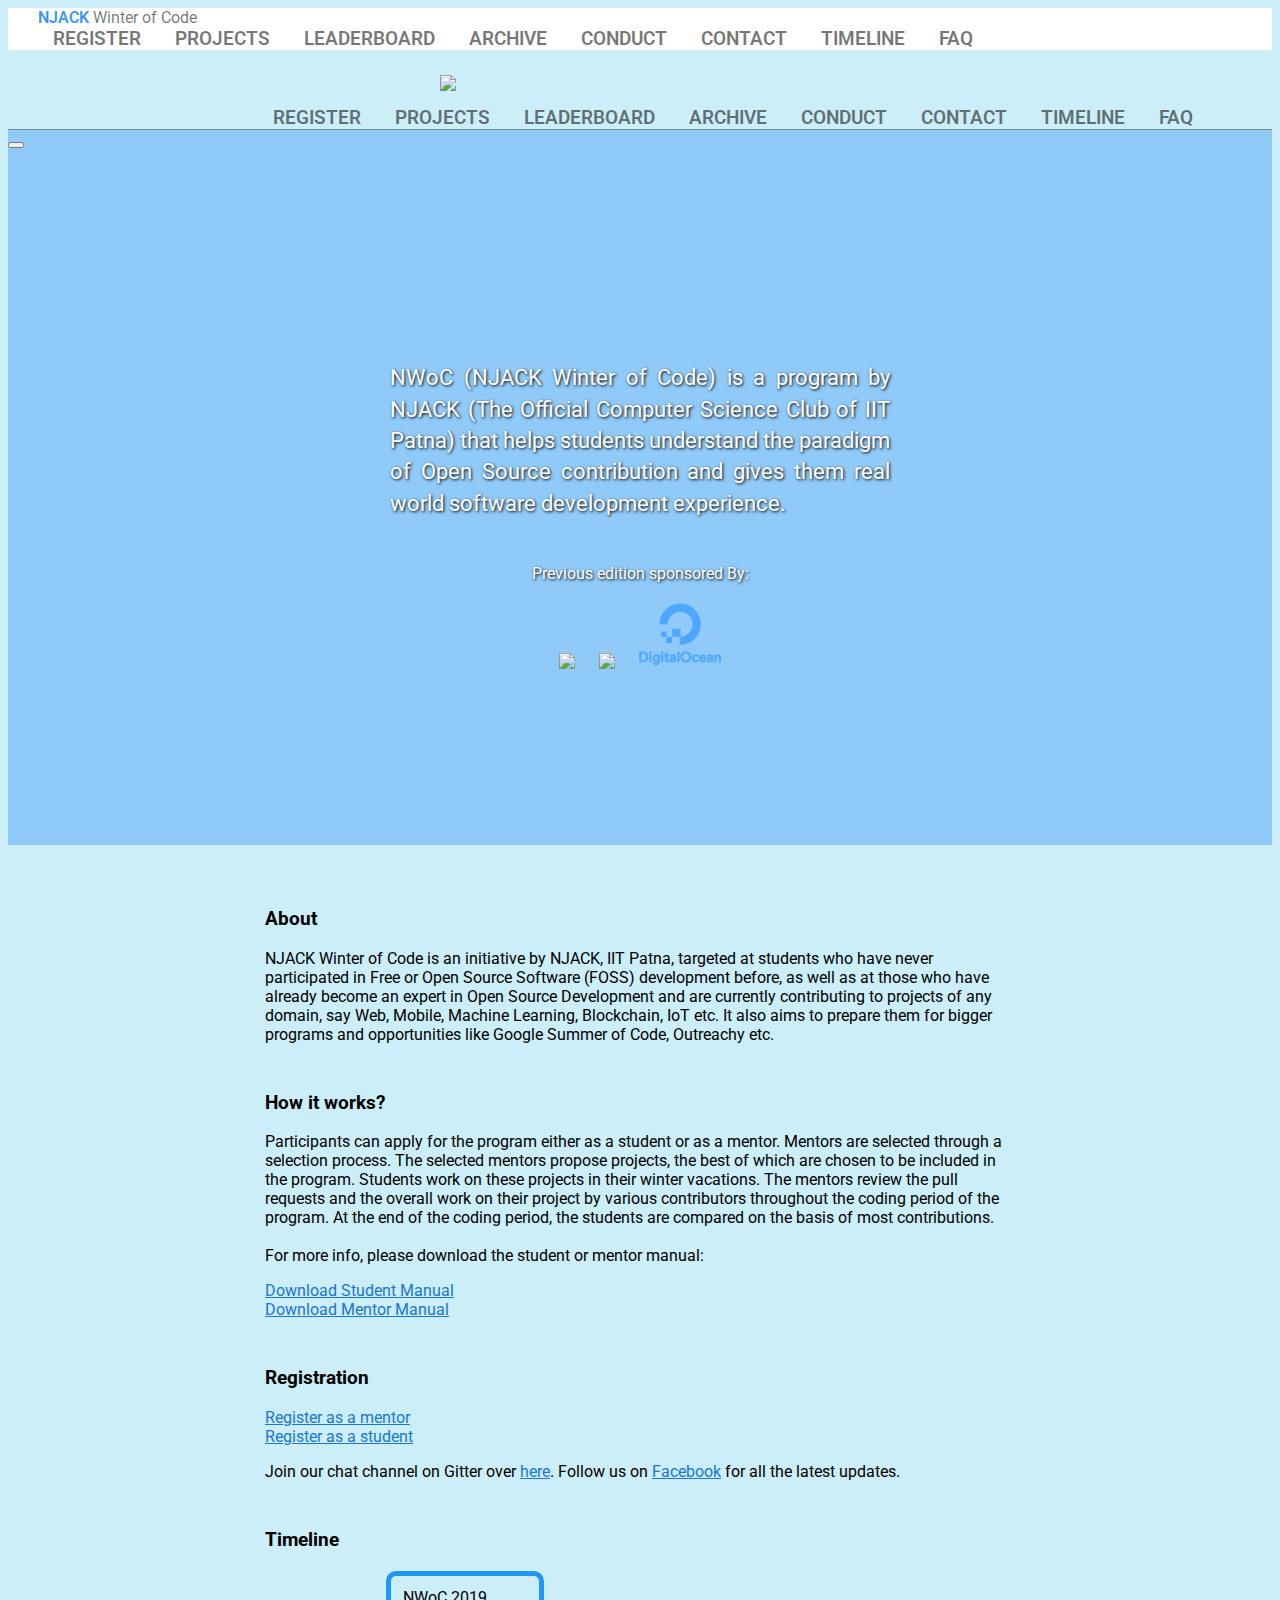
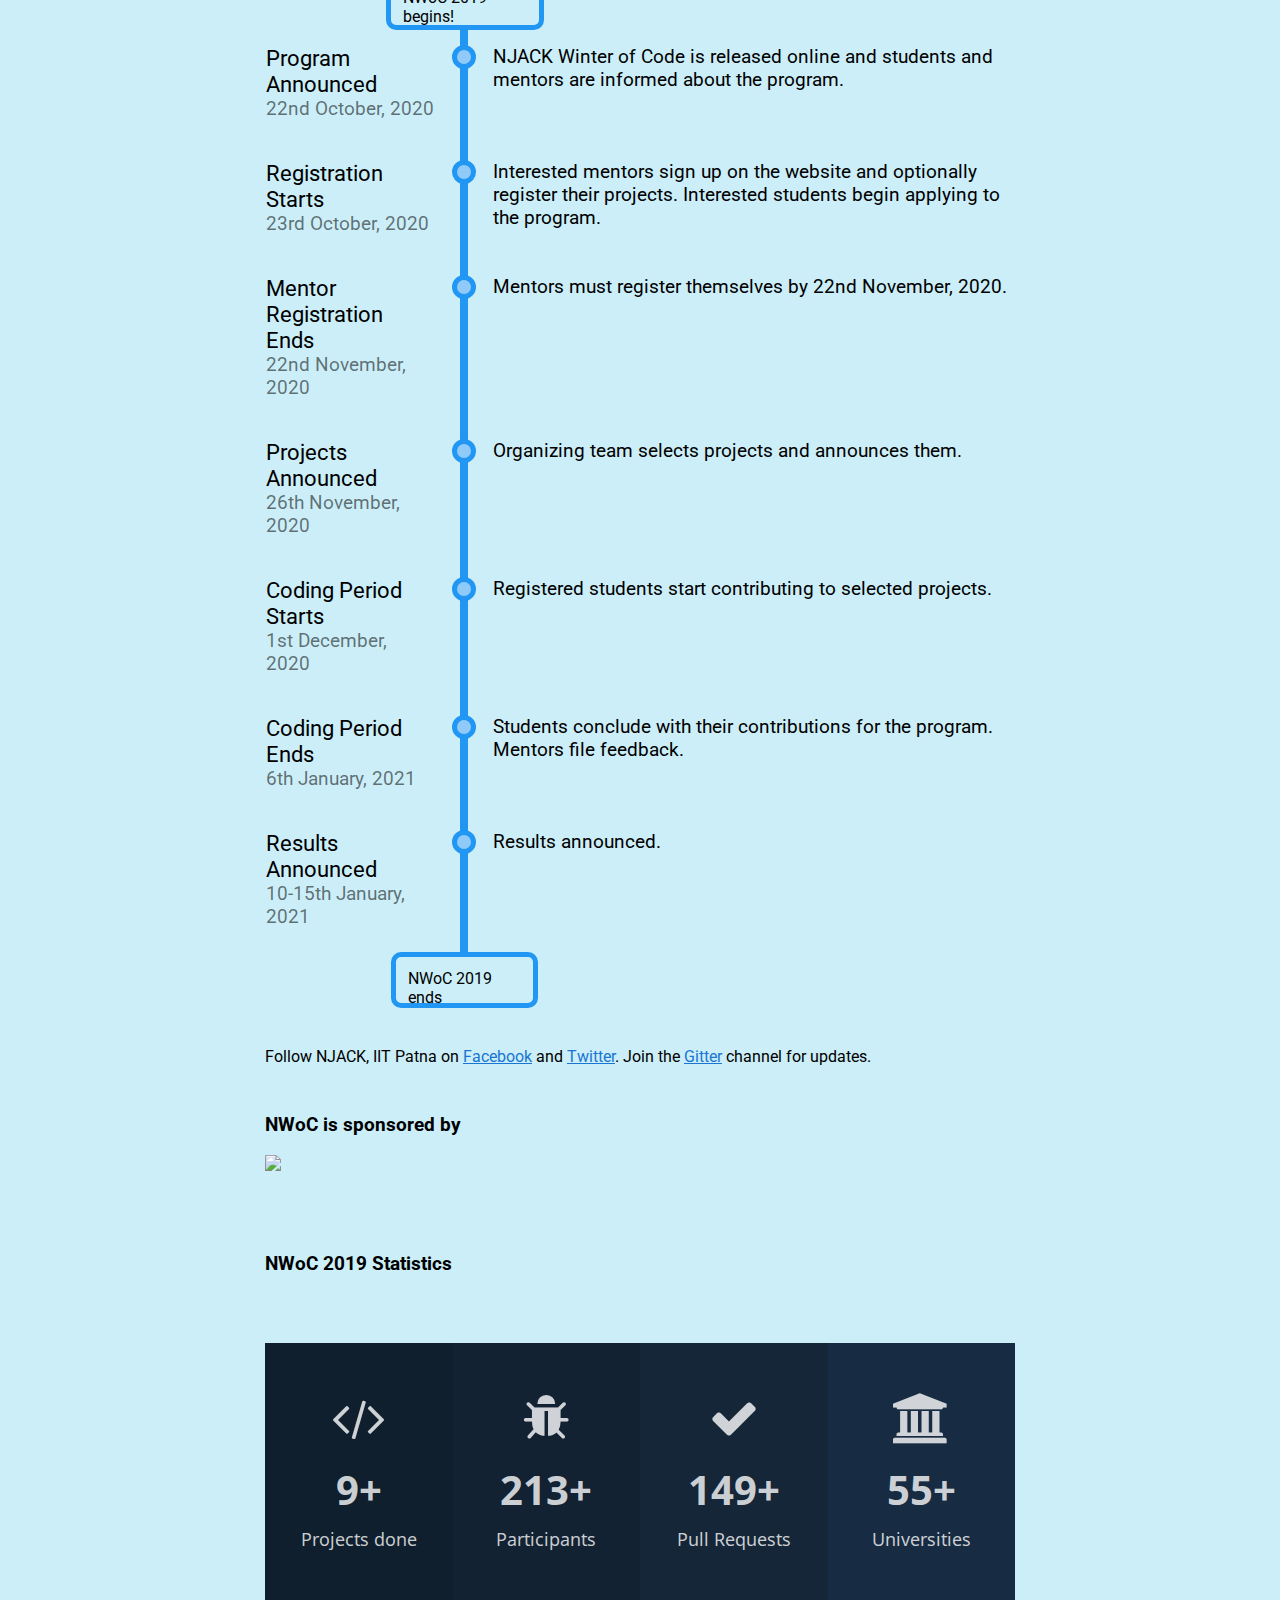
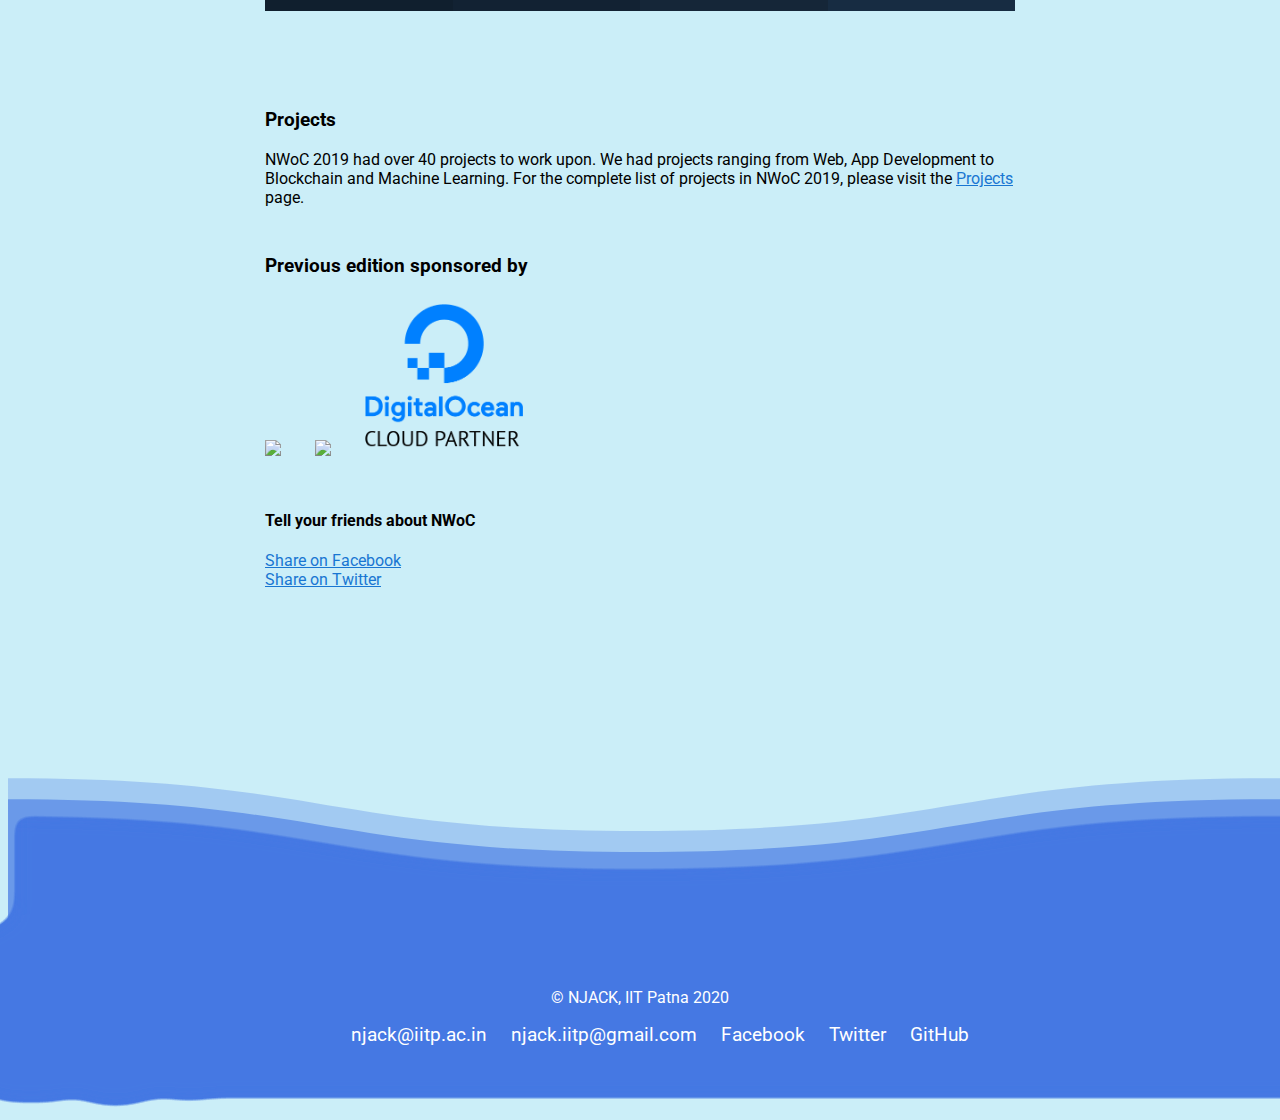
==== commit 9a6e9c45: "faq added" ====
--- a/index.html
+++ b/index.html
@@ -1,390 +1,442 @@
 <!DOCTYPE html>
 <html lang="en">
-  <head>
-    <!-- Global site tag (gtag.js) - Google Analytics -->
-    <script async src="https://www.googletagmanager.com/gtag/js?id=UA-121199486-2"></script>
-    <script>
-      window.dataLayer = window.dataLayer || [];
-      function gtag(){dataLayer.push(arguments);}
-      gtag('js', new Date());
-
-      gtag('config', 'UA-121199486-2');
-    </script>
-
-    <meta charset="utf-8">
-    <meta name="viewport" content="width=device-width, initial-scale=1.0">
-    <title>NJACK Winter of Code | IIT Patna</title>
-    
-    <meta name="description" content="NWoC (NJACK Winter of Code) is a program by NJACK (the official computer club of IIT Patna) that helps students understand the paradigm of Open Source contribution and gives them real world software development experience." />
-		<META NAME="Keywords" CONTENT="Njack,winter,code,nwoc,iit,iitp,patna,indian institute of technology,iit patna">
-		<!-- Schema.org markup for Google+ -->
-		<meta itemprop="name" content="NJACK Winter of Code">
-		<meta itemprop="description" content="NWoC (NJACK Winter of Code) is a program by NJACK (the official computer club of IIT Patna) that helps students understand the paradigm of Open Source contribution and gives them real world software development experience.">
-		<meta itemprop="image" content="https://njackwinterofcode.github.io/nwocLogo.jpg">
-
-		<!-- Twitter Card data -->
-		<meta name="twitter:card" content="summary_large_image">
-		<meta name="twitter:site" content="@njackiitp">
-		<meta name="twitter:title" content="NJACK Winter of Code">
-		<meta name="twitter:description" content="NWoC is a program that helps students understand the paradigm of Open Source contribution and gives them real world software development experience.">
-		<meta name="twitter:creator" content="@njackiitp">
-		<!-- Twitter summary card with large image must be at least 280x150px -->
-		<meta name="twitter:image:src" content="https://njackwinterofcode.github.io/nwocLogo.jpg">
-	
-		<!-- Open Graph data -->
-		<meta property="og:title" content="NJACK Winter of Code" />
-		<meta property="og:type" content="article" />
-		<meta property="og:url" content="https://njackwinterofcode.github.io/" />
-		<meta property="og:image" content="https://njackwinterofcode.github.io/nwocLogo.jpg" />
-		<meta property="og:description" content="NWoC (NJACK Winter of Code) is a program by NJACK (the official computer club of IIT Patna) that helps students understand the paradigm of Open Source contribution and gives them real world software development experience." />
-		<meta property="og:site_name" content="NWoC" />
-		<meta property="article:published_time" content="2018-10-11T05:59:00+01:00" />
-		<meta property="article:modified_time" content="2018-10-12T19:08:47+01:00" />
-		<meta property="article:section" content="NJACK Winter of Code is an initiative by Open Source Department of NJACK, IIT Patna for the students, who have never participated in Free or Open Source Software (FOSS) development before, to get them involved during the winter vacations and break the ice of Open Source contributions." />
-    <meta property="article:tag" content="NWoC" />
-    
-    <link rel="shortcut icon" type="image/x-icon" href="./favicon.ico">
-    <link rel="canonical" href="https://njackwinterofcode.github.io"/>
-    <link rel="stylesheet" href="https://fonts.googleapis.com/icon?family=Material+Icons|Roboto">
-    <link rel="stylesheet" href="https://fonts.googleapis.com/css?family=Open+Sans:400,700&amp;amp">
-    <link rel="stylesheet" href="https://cdnjs.cloudflare.com/ajax/libs/font-awesome/4.4.0/css/font-awesome.min.css">
-    <link rel="stylesheet" href="/materialjs/material.min.css" />
-    <link rel="stylesheet" href="style.css" />
-    <script defer src="/materialjs/material.min.js"></script>
-    <script src="https://ajax.googleapis.com/ajax/libs/jquery/3.3.1/jquery.min.js"></script>
-
-    <script type="text/javascript">
-      $(document).ready(function() {
-        $('.nwoc-drawer-item').click(function() {
-          $( '.mdl-layout__drawer, .mdl-layout__obfuscator' ).removeClass( 'is-visible' );
-        });
+
+<head>
+  <!-- Global site tag (gtag.js) - Google Analytics -->
+  <script async src="https://www.googletagmanager.com/gtag/js?id=UA-121199486-2"></script>
+  <script>
+    window.dataLayer = window.dataLayer || [];
+    function gtag() { dataLayer.push(arguments); }
+    gtag('js', new Date());
+
+    gtag('config', 'UA-121199486-2');
+  </script>
+
+  <meta charset="utf-8">
+  <meta name="viewport" content="width=device-width, initial-scale=1.0">
+  <title>NJACK Winter of Code | IIT Patna</title>
+
+  <meta name="description"
+    content="NWoC (NJACK Winter of Code) is a program by NJACK (the official computer club of IIT Patna) that helps students understand the paradigm of Open Source contribution and gives them real world software development experience." />
+  <META NAME="Keywords" CONTENT="Njack,winter,code,nwoc,iit,iitp,patna,indian institute of technology,iit patna">
+  <!-- Schema.org markup for Google+ -->
+  <meta itemprop="name" content="NJACK Winter of Code">
+  <meta itemprop="description"
+    content="NWoC (NJACK Winter of Code) is a program by NJACK (the official computer club of IIT Patna) that helps students understand the paradigm of Open Source contribution and gives them real world software development experience.">
+  <meta itemprop="image" content="https://njackwinterofcode.github.io/nwocLogo.jpg">
+
+  <!-- Twitter Card data -->
+  <meta name="twitter:card" content="summary_large_image">
+  <meta name="twitter:site" content="@njackiitp">
+  <meta name="twitter:title" content="NJACK Winter of Code">
+  <meta name="twitter:description"
+    content="NWoC is a program that helps students understand the paradigm of Open Source contribution and gives them real world software development experience.">
+  <meta name="twitter:creator" content="@njackiitp">
+  <!-- Twitter summary card with large image must be at least 280x150px -->
+  <meta name="twitter:image:src" content="https://njackwinterofcode.github.io/nwocLogo.jpg">
+
+  <!-- Open Graph data -->
+  <meta property="og:title" content="NJACK Winter of Code" />
+  <meta property="og:type" content="article" />
+  <meta property="og:url" content="https://njackwinterofcode.github.io/" />
+  <meta property="og:image" content="https://njackwinterofcode.github.io/nwocLogo.jpg" />
+  <meta property="og:description"
+    content="NWoC (NJACK Winter of Code) is a program by NJACK (the official computer club of IIT Patna) that helps students understand the paradigm of Open Source contribution and gives them real world software development experience." />
+  <meta property="og:site_name" content="NWoC" />
+  <meta property="article:published_time" content="2018-10-11T05:59:00+01:00" />
+  <meta property="article:modified_time" content="2018-10-12T19:08:47+01:00" />
+  <meta property="article:section"
+    content="NJACK Winter of Code is an initiative by Open Source Department of NJACK, IIT Patna for the students, who have never participated in Free or Open Source Software (FOSS) development before, to get them involved during the winter vacations and break the ice of Open Source contributions." />
+  <meta property="article:tag" content="NWoC" />
+
+  <link rel="shortcut icon" type="image/x-icon" href="./favicon.ico">
+  <link rel="canonical" href="https://njackwinterofcode.github.io" />
+  <link rel="stylesheet" href="https://fonts.googleapis.com/icon?family=Material+Icons|Roboto">
+  <link rel="stylesheet" href="https://fonts.googleapis.com/css?family=Open+Sans:400,700&amp;amp">
+  <link rel="stylesheet" href="https://cdnjs.cloudflare.com/ajax/libs/font-awesome/4.4.0/css/font-awesome.min.css">
+  <link rel="stylesheet" href="/materialjs/material.min.css" />
+  <link rel="stylesheet" href="style.css" />
+  <script defer src="/materialjs/material.min.js"></script>
+  <script src="https://ajax.googleapis.com/ajax/libs/jquery/3.3.1/jquery.min.js"></script>
+
+  <script type="text/javascript">
+    $(document).ready(function () {
+      $('.nwoc-drawer-item').click(function () {
+        $('.mdl-layout__drawer, .mdl-layout__obfuscator').removeClass('is-visible');
       });
-    </script>
-  </head>
-  <body>
-    <div class="mdl-layout mdl-js-layout mdl-layout--fixed-header mdl-layout--no-desktop-drawer-button">
-      <header class="mdl-layout__header mdl-layout__header--scroll nwoc-header">
-        <div class="mdl-layout__header-row">
-          <a href="/" style="text-decoration:none;">
-            <span class="mdl-layout-title nwoc-menu-title">
-              <span class="nwoc-menu-njack">NJACK</span> Winter of Code
-            </span>
-          </a>
-          <div class="mdl-layout-spacer"></div>
-          <nav class="mdl-navigation mdl-layout--large-screen-only">
-            <a class="mdl-navigation__link nwoc-menu-item" href="#register">Register</a>
-            <a class="mdl-navigation__link nwoc-menu-item" href="./projects.html">Projects</a>
-            <a class="mdl-navigation__link nwoc-menu-item" href="./leaderboard.html">Leaderboard</a>
-            <a class="mdl-navigation__link nwoc-menu-item" href="./archive.html">Archive</a>
-            <a class="mdl-navigation__link nwoc-menu-item" href="./codeofconduct.html">Conduct</a>
-            <a class="mdl-navigation__link nwoc-menu-item" href="./contact.html">Contact</a>
-          </nav>
-        </div>
-      </header>
-
-      <div class="mdl-layout__drawer nwoc-drawer">
-        <div class="nwoc-close-button-div">
-          <button class="mdl-button mdl-js-button nwoc-close-button nwoc-drawer-item">
-            <i class="material-icons">close</i>
-          </button>
-        </div>
-        <nav class="mdl-navigation">
-          <a class="mdl-navigation__link nwoc-drawer-item" href="/#register">Register</a>
-          <a class="mdl-navigation__link nwoc-drawer-item" href="/projects.html">Projects</a>
-          <a class="mdl-navigation__link nwoc-drawer-item" href="/leaderboard.html">Leaderboard</a>
-          <a class="mdl-navigation__link nwoc-drawer-item" href="/archive.html">Archive</a>
-          <a class="mdl-navigation__link nwoc-drawer-item" href="/codeofconduct.html">Conduct</a>
-          <a class="mdl-navigation__link nwoc-drawer-item" href="/contact.html">Contact</a>
+    });
+  </script>
+</head>
+
+<body>
+  <div class="mdl-layout mdl-js-layout mdl-layout--fixed-header mdl-layout--no-desktop-drawer-button">
+    <header class="mdl-layout__header mdl-layout__header--scroll nwoc-header">
+      <div class="mdl-layout__header-row">
+        <a href="/" style="text-decoration:none;">
+          <span class="mdl-layout-title nwoc-menu-title">
+            <span class="nwoc-menu-njack">NJACK</span> Winter of Code
+          </span>
+        </a>
+        <div class="mdl-layout-spacer"></div>
+        <nav class="mdl-navigation mdl-layout--large-screen-only">
+          <a class="mdl-navigation__link nwoc-menu-item" href="#register">Register</a>
+          <a class="mdl-navigation__link nwoc-menu-item" href="./projects.html">Projects</a>
+          <a class="mdl-navigation__link nwoc-menu-item" href="./leaderboard.html">Leaderboard</a>
+          <a class="mdl-navigation__link nwoc-menu-item" href="./archive.html">Archive</a>
+          <a class="mdl-navigation__link nwoc-menu-item" href="./codeofconduct.html">Conduct</a>
+          <a class="mdl-navigation__link nwoc-menu-item" href="./contact.html">Contact</a>
+          <a class="mdl-navigation__link nwoc-menu-item" href="/timeline.html">Timeline</a>
+          <a class="mdl-navigation__link nwoc-menu-item" href="/faq.html">Faq</a>
         </nav>
       </div>
-
-      <main class="mdl-layout__content">
-        <div class="nwoc-landing-header">
-          <img class="nwoc-big-logo" src="./images/nwoc-logo.png"/>
-          <div class="nwoc-slogan">
-            <p>NWoC (NJACK Winter of Code) is a program by NJACK (The Official Computer Science Club of IIT Patna) that helps students understand the paradigm of Open Source contribution and gives them real world software development experience.
-              <div id="demo-snackbar-example" class="mdl-js-snackbar mdl-snackbar">
-                <a href="https://docs.google.com/forms/d/e/1FAIpQLSdA1dAV8ywtVNenm26nfEXfp07jfLWDxcz8PkQF8hwZGTIHfg/viewform?usp=sf_link" target="_blank" class="mdl-snackbar__text" style="text-decoration: none;"></a>
-                <button class="mdl-snackbar__action" type="button"></button>
+    </header>
+
+    <div class="mdl-layout__drawer nwoc-drawer">
+      <div class="nwoc-close-button-div">
+        <button class="mdl-button mdl-js-button nwoc-close-button nwoc-drawer-item">
+          <i class="material-icons">close</i>
+        </button>
+      </div>
+      <nav class="mdl-navigation">
+        <a class="mdl-navigation__link nwoc-drawer-item" href="/#register">Register</a>
+        <a class="mdl-navigation__link nwoc-drawer-item" href="/projects.html">Projects</a>
+        <a class="mdl-navigation__link nwoc-drawer-item" href="/leaderboard.html">Leaderboard</a>
+        <a class="mdl-navigation__link nwoc-drawer-item" href="/archive.html">Archive</a>
+        <a class="mdl-navigation__link nwoc-drawer-item" href="/codeofconduct.html">Conduct</a>
+        <a class="mdl-navigation__link nwoc-drawer-item" href="/contact.html">Contact</a>
+        <a class="mdl-navigation__link nwoc-menu-item" href="/timeline.html">Timeline</a>
+        <a class="mdl-navigation__link nwoc-menu-item" href="/faq.html">Faq</a>
+      </nav>
+    </div>
+
+    <main class="mdl-layout__content">
+      <div class="nwoc-landing-header">
+        <img class="nwoc-big-logo js-tilt" data-tilt src="./images/nwoc-logo.png" />
+        <div class="nwoc-slogan">
+          <p>NWoC (NJACK Winter of Code) is a program by NJACK (The Official Computer Science Club of IIT Patna) that
+            helps students understand the paradigm of Open Source contribution and gives them real world software
+            development experience.
+          <div id="demo-snackbar-example" class="mdl-js-snackbar mdl-snackbar">
+            <a href="https://docs.google.com/forms/d/e/1FAIpQLSdA1dAV8ywtVNenm26nfEXfp07jfLWDxcz8PkQF8hwZGTIHfg/viewform?usp=sf_link"
+              target="_blank" class="mdl-snackbar__text" style="text-decoration: none;"></a>
+            <button class="mdl-snackbar__action" type="button"></button>
+          </div>
+          </p>
+        </div>
+        <div class="nwoc-header-sponsors">
+          <br>
+          <br>
+          <p>Previous edition sponsored By:</p>
+          <a href="https://www.github.com" / target="_blank"><img src="./images/GitHub_Logo_white_custom.png" data-animate-scroll='{"rotationX":"30", "duration": "1.3","scaleX": "0","scaleY": "0"}' /></a>
+          <a href="https://www.jetbrains.com/" target="_blank"><img
+              src="./images/jetbrains-variant-2-cropped.png" data-animate-scroll='{"rotationX":"30", "duration": "1.3","scaleX": "0","scaleY": "0"}' /></a>
+          <a href="https://www.digitalocean.com" / target="_blank"><img src="./images/DO_Logo_Vertical_White.png" data-animate-scroll='{"duration": "1.3","rotationY":"-30","scaleX": "0","scaleY": "0"}'/></a>
+        </div>
+      </div>
+
+      <div class="nwoc-content">
+        <a id="about"></a>
+        <h3>About</h3>
+        <p data-animate-scroll='{"rotationY":"0", "alpha": "0", "duration": "1","scaleX": "0","scaleY": "0"}'>NJACK Winter of Code is an initiative by NJACK, IIT Patna, targeted at students who have never participated
+          in Free or Open Source Software (FOSS) development before, as well as at those who have already become an
+          expert in Open Source Development and are currently contributing to projects of any domain, say Web, Mobile,
+          Machine Learning, Blockchain, IoT etc. It also aims to prepare them for bigger programs and opportunities like
+          Google Summer of Code, Outreachy etc.
+        </p>
+
+        <a id="how-it-works"></a>
+        <h3>How it works?</h3>
+        <p data-animate-scroll='{"rotationY":"0", "alpha": "0", "duration": "1.2","scaleX": "0","scaleY": "0"}'>Participants can apply for the program either as a student or as a mentor. Mentors are selected through a
+          selection process. The selected mentors propose projects, the best of which are chosen to be included in the
+          program. Students work on these projects in their winter vacations. The mentors review the pull requests and
+          the overall work on their project by various contributors throughout the coding period of the program. At the
+          end of the coding period, the students are compared on the basis of most contributions.
+          <br><br>
+          For more info, please download the student or mentor manual:
+        </p>
+
+        <div class="mdl-grid nwoc-manuals">
+          <div class="mdl-cell mdl-cell--6-col">
+            <a href="/NWoC_StudentManual.pdf" target="_blank"
+              class="mdl-button mdl-js-button mdl-button--raised mdl-button--colored mdl-js-ripple-effect">Download
+              Student Manual</a>
+          </div>
+          <div class="mdl-cell mdl-cell--6-col">
+            <a href="/NWoC_MentorManual.pdf" target="_blank"
+              class="mdl-button mdl-js-button mdl-button--raised mdl-button--colored mdl-js-ripple-effect">Download
+              Mentor Manual </a>
+          </div>
+        </div>
+
+        <h3 id="register">Registration</h3>
+        <div class="mdl-grid nwoc-manuals">
+          <div class="mdl-cell mdl-cell--6-col">
+            <a href="https://docs.google.com/forms/d/e/1FAIpQLScPfXqrGKDodi8K4Q7Ua5BFlJPzfC_UeKKEx5qC_nHF0yU3EQ/viewform?usp=sf_link"
+              target="_blank"
+              class="mdl-button mdl-js-button mdl-button--raised mdl-button--colored mdl-js-ripple-effect">Register as a
+              mentor</a>
+          </div>
+          <div class="mdl-cell mdl-cell--6-col">
+            <a href="https://docs.google.com/forms/d/e/1FAIpQLSdA1dAV8ywtVNenm26nfEXfp07jfLWDxcz8PkQF8hwZGTIHfg/viewform?usp=sf_link"
+              target="_blank"
+              class="mdl-button mdl-js-button mdl-button--raised mdl-button--colored mdl-js-ripple-effect">Register as a
+              student</a>
+          </div>
+        </div>
+        <p>Join our chat channel on Gitter over <a href="https://gitter.im/NJACKWinterOfCode/NWoC2020">here</a>. Follow
+          us on <a href="https://www.facebook.com/njack.iitp/" target="_blank">Facebook</a> for all the latest updates.
+        </p>
+
+        <a id="timeline"></a>
+        <h3>Timeline</h3>
+        <table class="nwoc-timeline" cellspacing="0">
+          <tbody>
+            <tr>
+              <td class="nwoc-timeline-left">
+              </td>
+              <td class="nwoc-timeline-begin"></td>
+              <td class="nwoc-timeline-right">
+              </td>
+            </tr>
+
+            <tr>
+              <td class="nwoc-timeline-left">
+                <div class="nwoc-timeline-heading" data-animate-scroll='{"x": "200","y": "0", "alpha": "0", "duration": "1.1"}'>Program Announced</div>
+                <div class="nwoc-timeline-date" data-animate-scroll='{"x": "200","y": "0", "alpha": "0", "duration": "1.1"}'>22nd October, 2020</div>
+              </td>
+              <td class="nwoc-timeline-divider"></td>
+              <td class="nwoc-timeline-right">
+                <div class="nwoc-timeline-desc" data-animate-scroll='{"x": "200","y": "0", "alpha": "0", "duration": "1.1"}'>NJACK Winter of Code is released online and students and mentors are
+                  informed about the program.</div>
+              </td>
+            </tr>
+
+            <tr>
+              <td class="nwoc-timeline-left">
+                <div class="nwoc-timeline-heading" data-animate-scroll='{"x": "-200","y": "0", "alpha": "0", "duration": "1.2"}'>Registration Starts</div>
+                <div class="nwoc-timeline-date" data-animate-scroll='{"x": "-200","y": "0", "alpha": "0", "duration": "1.2"}'>23rd October, 2020</div>
+              </td>
+              <td class="nwoc-timeline-divider"></td>
+              <td class="nwoc-timeline-right">
+                <div class="nwoc-timeline-desc" data-animate-scroll='{"x": "-200","y": "0", "alpha": "0", "duration": "1.2"}'>Interested mentors sign up on the website and optionally register their
+                  projects. Interested students begin applying to the program.</div>
+              </td>
+            </tr>
+
+            <tr>
+              <td class="nwoc-timeline-left">
+                <div class="nwoc-timeline-heading" data-animate-scroll='{"x": "200","y": "0", "alpha": "0", "duration": "1.1"}'>Mentor Registration Ends</div>
+                <div class="nwoc-timeline-date" data-animate-scroll='{"x": "200","y": "0", "alpha": "0", "duration": "1.1"}'>22nd November, 2020</div>
+              </td>
+              <td class="nwoc-timeline-divider"></td>
+              <td class="nwoc-timeline-right">
+                <div class="nwoc-timeline-desc" data-animate-scroll='{"x": "200","y": "0", "alpha": "0", "duration": "1.1"}'>Mentors must register themselves by 22nd November, 2020.</div>
+              </td>
+            </tr>
+
+            <tr>
+              <td class="nwoc-timeline-left">
+                <div class="nwoc-timeline-heading" data-animate-scroll='{"x": "-200","y": "0", "alpha": "0", "duration": "1.2"}'>Projects Announced</div>
+                <div class="nwoc-timeline-date" data-animate-scroll='{"x": "-200","y": "0", "alpha": "0", "duration": "1.2"}'>26th November, 2020</div>
+              </td>
+              <td class="nwoc-timeline-divider"></td>
+              <td class="nwoc-timeline-right">
+                <div class="nwoc-timeline-desc" data-animate-scroll='{"x": "-200","y": "0", "alpha": "0", "duration": "1.2"}'>Organizing team selects projects and announces them.</div>
+              </td>
+            </tr>
+
+            <tr>
+              <td class="nwoc-timeline-left">
+                <div class="nwoc-timeline-heading" data-animate-scroll='{"x": "200","y": "0", "alpha": "0", "duration": "1.1"}'>Coding Period Starts</div>
+                <div class="nwoc-timeline-date" data-animate-scroll='{"x": "200","y": "0", "alpha": "0", "duration": "1.1"}'>1st December, 2020</div>
+              </td>
+              <td class="nwoc-timeline-divider"></td>
+              <td class="nwoc-timeline-right">
+                <div class="nwoc-timeline-desc" data-animate-scroll='{"x": "200","y": "0", "alpha": "0", "duration": "1.1"}'>Registered students start contributing to selected projects.</div>
+              </td>
+            </tr>
+
+            <tr>
+              <td class="nwoc-timeline-left">
+                <div class="nwoc-timeline-heading" data-animate-scroll='{"x": "-200","y": "0", "alpha": "0", "duration": "1.2"}'>Coding Period Ends</div>
+                <div class="nwoc-timeline-date" data-animate-scroll='{"x": "-200","y": "0", "alpha": "0", "duration": "1.2"}'>6th January, 2021</div>
+              </td>
+              <td class="nwoc-timeline-divider"></td>
+              <td class="nwoc-timeline-right">
+                <div class="nwoc-timeline-desc" data-animate-scroll='{"x": "-200","y": "0", "alpha": "0", "duration": "1.2"}'>Students conclude with their contributions for the program. Mentors file
+                  feedback.</div>
+              </td>
+            </tr>
+
+            <tr>
+              <td class="nwoc-timeline-left">
+                <div class="nwoc-timeline-heading" data-animate-scroll='{"x": "200","y": "0", "alpha": "0", "duration": "1.1"}'>Results Announced</div>
+                <div class="nwoc-timeline-date" data-animate-scroll='{"x": "200","y": "0", "alpha": "0", "duration": "1.1"}'>10-15th January, 2021</div>
+              </td>
+              <td class="nwoc-timeline-divider"></td>
+              <td class="nwoc-timeline-right">
+                <div class="nwoc-timeline-desc" data-animate-scroll='{"x": "200","y": "0", "alpha": "0", "duration": "1.1"}'>Results announced.</div>
+              </td>
+            </tr>
+
+            <tr>
+              <td class="nwoc-timeline-left">
+              </td>
+              <td class="nwoc-timeline-end"></td>
+              <td class="nwoc-timeline-right">
+              </td>
+            </tr>
+
+          </tbody>
+        </table>
+        <br><br>
+        <p>Follow NJACK, IIT Patna on <a href="https://www.facebook.com/njack.iitp/" target="_blank">Facebook</a> and <a
+            href="https://twitter.com/njackiitp" target="_blank">Twitter</a>. Join the <a
+            href="https://gitter.im/NJACKWinterOfCode/NWoC2020" target="_blank">Gitter</a> channel for updates.</p>
+
+        <h3>NWoC is sponsored by</h3>
+        <a href="https://www.github.com/" target="_blank"><img class="nwoc-current-sponsors"
+            src="./images/GitHub_Logo_custom.png" data-animate-scroll='{"duration": "1","rotationY":"-30","scaleX": "0","scaleY": "0"}' /></a>
+        <!-- <a href="https://www.jetbrains.com/" target="_blank"><img class="nwoc-current-sponsors" src="./images/jetbrains-variant-1.png"/></a> -->
+        <!-- <a href="https://www.digitalocean.com/" target="_blank"><img class="nwoc-current-sponsors" src="./images/DO_Logo_Vertical_Blue.png"/></a> -->
+
+
+        <div class="sectiontitle">
+          <h3 style="text-align: left">NWoC 2019 Statistics</h3>
+        </div>
+        <div id="projectFacts" class="sectionClass">
+          <div class="fullWidth eight columns">
+            <div class="projectFactsWrap ">
+
+              <div class="item wow fadeInUpBig animated animated" data-number="40" style="visibility: visible;">
+                <i class="fa fa-code"></i>
+                <br>
+                <br>
+                <p id="number1" class="number">40+</p>
+
+                <p>Projects done</p>
               </div>
-            </p>
-          </div>
-          <div class="nwoc-header-sponsors">
-              <br>
-              <br>
-              <p>Previous edition sponsored By:</p>
-              <a href="https://www.github.com"/ target="_blank"><img src="./images/GitHub_Logo_white_custom.png"/></a>
-              <a href="https://www.jetbrains.com/" target="_blank"><img src="./images/jetbrains-variant-2-cropped.png"/></a>
-              <a href="https://www.digitalocean.com"/ target="_blank"><img src="./images/DO_Logo_Vertical_White.png"/></a>
-          </div>
-        </div>
-
-        <div class="nwoc-content">
-          <a id="about"></a>
-          <h3>About</h3>
-          <p>NJACK Winter of Code is an initiative by NJACK, IIT Patna, targeted at students who have never participated in Free or Open Source Software (FOSS) development before, as well as at those who have already become an expert in Open Source Development and are currently contributing to projects of any domain, say Web, Mobile, Machine Learning, Blockchain, IoT etc. It also aims to prepare them for bigger programs and opportunities like Google Summer of Code, Outreachy etc.
-					</p>
-          
-          <a id="how-it-works"></a>
-					<h3>How it works?</h3>
-          <p>Participants can apply for the program either as a student or as a mentor. Mentors are selected through a selection process. The selected mentors propose projects, the best of which are chosen to be included in the program. Students work on these projects in their winter vacations. The mentors review the pull requests and the overall work on their project by various contributors throughout the coding period of the program. At the end of the coding period, the students are compared on the basis of most contributions.
-             <br><br>
-             For more info, please download the student or mentor manual:
-          </p>
-
-					<div class="mdl-grid nwoc-manuals">
-						<div class="mdl-cell mdl-cell--6-col">
-      				<a href="/NWoC_StudentManual.pdf" target="_blank" class="mdl-button mdl-js-button mdl-button--raised mdl-button--colored mdl-js-ripple-effect">Download Student Manual</a>
-						</div>
-						<div class="mdl-cell mdl-cell--6-col">
-       				<a href="/NWoC_MentorManual.pdf" target="_blank" class="mdl-button mdl-js-button mdl-button--raised mdl-button--colored mdl-js-ripple-effect">Download Mentor Manual </a>
-						</div>
-          </div>
-
-          <h3 id="register">Registration</h3>
-          <div class="mdl-grid nwoc-manuals">
-						<div class="mdl-cell mdl-cell--6-col">
-      				<a href="https://docs.google.com/forms/d/e/1FAIpQLScPfXqrGKDodi8K4Q7Ua5BFlJPzfC_UeKKEx5qC_nHF0yU3EQ/viewform?usp=sf_link" target="_blank" class="mdl-button mdl-js-button mdl-button--raised mdl-button--colored mdl-js-ripple-effect">Register as a mentor</a>
-						</div>
-						<div class="mdl-cell mdl-cell--6-col">
-       				<a href="https://docs.google.com/forms/d/e/1FAIpQLSdA1dAV8ywtVNenm26nfEXfp07jfLWDxcz8PkQF8hwZGTIHfg/viewform?usp=sf_link" target="_blank" class="mdl-button mdl-js-button mdl-button--raised mdl-button--colored mdl-js-ripple-effect">Register as a student</a>
-						</div>
-          </div>
-          <p>Join our chat channel on Gitter over <a href="https://gitter.im/NJACKWinterOfCode/NWoC2020">here</a>. Follow us on <a href="https://www.facebook.com/njack.iitp/" target="_blank">Facebook</a> for all the latest updates.</p>
-
-          <a id="timeline"></a>
-          <h3>Timeline</h3>
-          <table class="nwoc-timeline" cellspacing="0">
-            <tbody>
-              <tr>
-                <td class="nwoc-timeline-left">
-                </td>
-                <td class="nwoc-timeline-begin"></td>
-                <td class="nwoc-timeline-right">
-                </td>
-              </tr>
-
-              <tr>
-                <td class="nwoc-timeline-left">
-                  <div class="nwoc-timeline-heading">Program Announced</div>
-                  <div class="nwoc-timeline-date">22nd October, 2020</div>
-                </td>
-                <td class="nwoc-timeline-divider"></td>
-                <td class="nwoc-timeline-right">
-                  <div class="nwoc-timeline-desc">NJACK Winter of Code is released online and students and mentors are informed about the program.</div>
-                </td>
-              </tr>
-              
-              <tr>
-                <td class="nwoc-timeline-left">
-                  <div class="nwoc-timeline-heading">Registration Starts</div>
-                  <div class="nwoc-timeline-date">23rd October, 2020</div>
-                </td>
-                <td class="nwoc-timeline-divider"></td>
-                <td class="nwoc-timeline-right">
-                  <div class="nwoc-timeline-desc">Interested mentors sign up on the website and optionally register their projects. Interested students begin applying to the program.</div>
-                </td>
-              </tr>
-
-              <tr>
-                <td class="nwoc-timeline-left">
-                  <div class="nwoc-timeline-heading">Mentor Registration Ends</div>
-                  <div class="nwoc-timeline-date">22nd November, 2020</div>
-                </td>
-                <td class="nwoc-timeline-divider"></td>
-                <td class="nwoc-timeline-right">
-                  <div class="nwoc-timeline-desc">Mentors must register themselves by 22nd November, 2020.</div>
-                </td>
-              </tr>
-
-              <tr>
-                <td class="nwoc-timeline-left">
-                  <div class="nwoc-timeline-heading">Projects Announced</div>
-                  <div class="nwoc-timeline-date">26th November, 2020</div>
-                </td>
-                <td class="nwoc-timeline-divider"></td>
-                <td class="nwoc-timeline-right">
-                  <div class="nwoc-timeline-desc">Organizing team selects projects and announces them.</div>
-                </td>
-              </tr>
-
-              <tr>
-                <td class="nwoc-timeline-left">
-                  <div class="nwoc-timeline-heading">Coding Period Starts</div>
-                  <div class="nwoc-timeline-date">1st December, 2020</div>
-                </td>
-                <td class="nwoc-timeline-divider"></td>
-                <td class="nwoc-timeline-right">
-                  <div class="nwoc-timeline-desc">Registered students start contributing to selected projects.</div>
-                </td>
-              </tr>
-
-              <tr>
-                <td class="nwoc-timeline-left">
-                  <div class="nwoc-timeline-heading">Coding Period Ends</div>
-                  <div class="nwoc-timeline-date">6th January, 2021</div>
-                </td>
-                <td class="nwoc-timeline-divider"></td>
-                <td class="nwoc-timeline-right">
-                  <div class="nwoc-timeline-desc">Students conclude with their contributions for the program. Mentors file feedback.</div>
-                </td>
-              </tr>
-
-			        <tr>
-                <td class="nwoc-timeline-left">
-                  <div class="nwoc-timeline-heading">Results Announced</div>
-                  <div class="nwoc-timeline-date">10-15th January, 2021</div>
-                </td>
-                <td class="nwoc-timeline-divider"></td>
-                <td class="nwoc-timeline-right">
-                  <div class="nwoc-timeline-desc">Results announced.</div>
-                </td>
-              </tr>
- 
-              <tr>
-                <td class="nwoc-timeline-left">
-                </td>
-                <td class="nwoc-timeline-end"></td>
-                <td class="nwoc-timeline-right">
-                </td>
-              </tr>
-
-            </tbody>
-          </table>
-          <br><br>
-          <p>Follow NJACK, IIT Patna on <a href="https://www.facebook.com/njack.iitp/" target="_blank">Facebook</a> and <a href="https://twitter.com/njackiitp" target="_blank">Twitter</a>. Join the <a href="https://gitter.im/NJACKWinterOfCode/NWoC2020" target="_blank">Gitter</a> channel for updates.</p>
-
-          <h3>NWoC is sponsored by</h3>
-          <a href="https://www.github.com/" target="_blank"><img class="nwoc-current-sponsors" src="./images/GitHub_Logo_custom.png"/></a>
-          <!-- <a href="https://www.jetbrains.com/" target="_blank"><img class="nwoc-current-sponsors" src="./images/jetbrains-variant-1.png"/></a> -->
-          <!-- <a href="https://www.digitalocean.com/" target="_blank"><img class="nwoc-current-sponsors" src="./images/DO_Logo_Vertical_Blue.png"/></a> -->
-
-
-          <div class="sectiontitle">
-            <h3 style="text-align: left">NWoC 2019 Statistics</h3>
-        </div>
-        <div id="projectFacts" class="sectionClass">
-            <div class="fullWidth eight columns">
-                <div class="projectFactsWrap ">
-                  
-                    <div class="item wow fadeInUpBig animated animated" data-number="40" style="visibility: visible;">
-                        <i class="fa fa-code"></i>
-                        <br>
-                        <br>
-                        <p id="number1" class="number">40+</p>
-                        
-                        <p>Projects done</p>
-                    </div>
-                    <div class="item wow fadeInUpBig animated animated" data-number="1000" style="visibility: visible;">
-                        <i class="fa fa-bug"></i>
-                        <br>
-                        <br>
-                        <p id="number2" class="number">1000+</p>
-                        
-                        <p>Participants</p>
-                    </div>
-                    <div class="item wow fadeInUpBig animated animated" data-number="700" style="visibility: visible;">
-                        <i class="fa fa-check"></i>
-                        <br>
-                        <br>
-                        <p id="number3" class="number">700+</p>
-                        
-                        <p>Pull Requests</p>
-                    </div>
-                    <div class="item wow fadeInUpBig animated animated" data-number="255" style="visibility: visible;">
-                        <i class="fa fa-university"></i>
-                        <br>
-                        <br>
-                        <p id="number4" class="number">255+</p>
-                        
-                        <p>Universities</p>
-                    </div>
-                </div>
+              <div class="item wow fadeInUpBig animated animated" data-number="1000" style="visibility: visible;">
+                <i class="fa fa-bug"></i>
+                <br>
+                <br>
+                <p id="number2" class="number">1000+</p>
+
+                <p>Participants</p>
+              </div>
+              <div class="item wow fadeInUpBig animated animated" data-number="700" style="visibility: visible;">
+                <i class="fa fa-check"></i>
+                <br>
+                <br>
+                <p id="number3" class="number">700+</p>
+
+                <p>Pull Requests</p>
+              </div>
+              <div class="item wow fadeInUpBig animated animated" data-number="255" style="visibility: visible;">
+                <i class="fa fa-university"></i>
+                <br>
+                <br>
+                <p id="number4" class="number">255+</p>
+
+                <p>Universities</p>
+              </div>
             </div>
-        </div>
-
-          <h3>Projects</h3>
-          <p>NWoC 2019 had over 40 projects to work upon. We had projects ranging from Web, App Development to Blockchain and Machine Learning. For the complete list of projects in NWoC 2019, please visit the <a href="/projects.html">Projects</a> page.</p>
-
-          <h3>Previous edition sponsored by</h3>
-          <a href="https://www.github.com/" target="_blank"><img class="nwoc-current-sponsors" src="./images/GitHub_Logo_custom.png"/></a>
-          <a href="https://www.jetbrains.com/" target="_blank"><img class="nwoc-current-sponsors" src="./images/jetbrains-variant-1.png"/></a>
-          <a href="https://www.digitalocean.com/" target="_blank"><img class="nwoc-current-sponsors" src="./images/DO_Logo_Vertical_Blue.png"/></a>
-
-          <h4>Tell your friends about NWoC</h4>
-          <div class="mdl-grid nwoc-manuals">
-		        <div class="mdl-cell mdl-cell--6-col">
-      				<a href="https://www.facebook.com/sharer/sharer.php?u=https%3A//njackwinterofcode.github.io/" target="_blank" class="mdl-button mdl-js-button mdl-button--raised mdl-button--colored mdl-js-ripple-effect">Share on Facebook</a>
-						</div>
-						<div class="mdl-cell mdl-cell--6-col">
-       				<a href="https://twitter.com/home?status=https%3A//njackwinterofcode.github.io/" target="_blank" class="mdl-button mdl-js-button mdl-button--raised mdl-button--colored mdl-js-ripple-effect">Share on Twitter </a>
-						</div>
-					</div>
-        </div>
-        <!-- <div class ="empty-div"></div> -->
-        <footer>
-            <svg viewBox="0 0 120 28">
-             <defs> 
-                <filter id="goo">
-                  <feGaussianBlur in="SourceGraphic" stdDeviation="1" result="blur" />
-                  <feColorMatrix in="blur" mode="matrix" values="
+          </div>
+        </div>
+
+        <h3>Projects</h3>
+        <p>NWoC 2019 had over 40 projects to work upon. We had projects ranging from Web, App Development to Blockchain
+          and Machine Learning. For the complete list of projects in NWoC 2019, please visit the <a
+            href="/projects.html">Projects</a> page.</p>
+
+        <h3>Previous edition sponsored by</h3>
+        <a href="https://www.github.com/" target="_blank"><img class="nwoc-current-sponsors"
+            src="./images/GitHub_Logo_custom.png" data-animate-scroll='{"rotationX":"30", "duration": "1.1","scaleX": "0","scaleY": "0"}' /></a>
+        <a href="https://www.jetbrains.com/" target="_blank"><img class="nwoc-current-sponsors"
+            src="./images/jetbrains-variant-1.png" data-animate-scroll='{"rotationX":"30", "duration": "1.1","scaleX": "0","scaleY": "0"}' /></a>
+        <a href="https://www.digitalocean.com/" target="_blank"><img class="nwoc-current-sponsors"
+            src="./images/DO_Logo_Vertical_Blue.png" data-animate-scroll='{"duration": "1.1","rotationY":"-30","scaleX": "0","scaleY": "0"}' /></a>
+
+        <h4>Tell your friends about NWoC</h4>
+        <div class="mdl-grid nwoc-manuals">
+          <div class="mdl-cell mdl-cell--6-col">
+            <a href="https://www.facebook.com/sharer/sharer.php?u=https%3A//njackwinterofcode.github.io/"
+              target="_blank"
+              class="mdl-button mdl-js-button mdl-button--raised mdl-button--colored mdl-js-ripple-effect">Share on
+              Facebook</a>
+          </div>
+          <div class="mdl-cell mdl-cell--6-col">
+            <a href="https://twitter.com/home?status=https%3A//njackwinterofcode.github.io/" target="_blank"
+              class="mdl-button mdl-js-button mdl-button--raised mdl-button--colored mdl-js-ripple-effect">Share on
+              Twitter </a>
+          </div>
+        </div>
+      </div>
+      <!-- <div class ="empty-div"></div> -->
+      <footer>
+        <svg viewBox="0 0 120 28">
+          <defs>
+            <filter id="goo">
+              <feGaussianBlur in="SourceGraphic" stdDeviation="1" result="blur" />
+              <feColorMatrix in="blur" mode="matrix" values="
                        1 0 0 0 0  
                        0 1 0 0 0  
                        0 0 1 0 0  
                        0 0 0 13 -9" result="goo" />
-                  <xfeBlend in="SourceGraphic" in2="goo" />
-                </filter>
-                 <path id="wave" d="M 0,10 C 30,10 30,15 60,15 90,15 90,10 120,10 150,10 150,15 180,15 210,15 210,10 240,10 v 28 h -240 z" />
-              </defs> 
-            
-               <use id="wave3" class="wave" xlink:href="#wave" x="0" y="-2" ></use> 
-               <use id="wave2" class="wave" xlink:href="#wave" x="0" y="0" ></use>
-             
-             
-              <g class="gooeff" filter="url(#goo)">
-              <circle class="drop drop1" cx="20" cy="2" r="8.8"  />
-              <circle class="drop drop2" cx="25" cy="2.5" r="7.5"  />
-              <circle class="drop drop3" cx="16" cy="2.8" r="9.2"  />
-              <circle class="drop drop4" cx="18" cy="2" r="8.8"  />
-              <circle class="drop drop5" cx="22" cy="2.5" r="7.5"  />
-              <circle class="drop drop6" cx="26" cy="2.8" r="9.2"  />
-              <circle class="drop drop1" cx="5" cy="4.4" r="8.8"  />
-              <circle class="drop drop2" cx="5" cy="4.1" r="7.5"  />
-              <circle class="drop drop3" cx="8" cy="3.8" r="9.2"  />
-              <circle class="drop drop4" cx="3" cy="4.4" r="8.8"  />
-              <circle class="drop drop5" cx="7" cy="4.1" r="7.5"  />
-              <circle class="drop drop6" cx="10" cy="4.3" r="9.2"  />
-              
-              <circle class="drop drop1" cx="1.2" cy="5.4" r="8.8"  />
-              <circle class="drop drop2" cx="5.2" cy="5.1" r="7.5"  />
-              <circle class="drop drop3" cx="10.2" cy="5.3" r="9.2"  />
-                <circle class="drop drop4" cx="3.2" cy="5.4" r="8.8"  />
-              <circle class="drop drop5" cx="14.2" cy="5.1" r="7.5"  />
-              <circle class="drop drop6" cx="17.2" cy="4.8" r="9.2"  />
-              <use id="wave1" class="wave" xlink:href="#wave" x="0" y="1" />
-             </g>  
-                <!-- g mask="url(#xxx)">
+              <xfeBlend in="SourceGraphic" in2="goo" />
+            </filter>
+            <path id="wave"
+              d="M 0,10 C 30,10 30,15 60,15 90,15 90,10 120,10 150,10 150,15 180,15 210,15 210,10 240,10 v 28 h -240 z" />
+          </defs>
+
+          <use id="wave3" class="wave" xlink:href="#wave" x="0" y="-2"></use>
+          <use id="wave2" class="wave" xlink:href="#wave" x="0" y="0"></use>
+
+
+          <g class="gooeff" filter="url(#goo)">
+            <circle class="drop drop1" cx="20" cy="2" r="8.8" />
+            <circle class="drop drop2" cx="25" cy="2.5" r="7.5" />
+            <circle class="drop drop3" cx="16" cy="2.8" r="9.2" />
+            <circle class="drop drop4" cx="18" cy="2" r="8.8" />
+            <circle class="drop drop5" cx="22" cy="2.5" r="7.5" />
+            <circle class="drop drop6" cx="26" cy="2.8" r="9.2" />
+            <circle class="drop drop1" cx="5" cy="4.4" r="8.8" />
+            <circle class="drop drop2" cx="5" cy="4.1" r="7.5" />
+            <circle class="drop drop3" cx="8" cy="3.8" r="9.2" />
+            <circle class="drop drop4" cx="3" cy="4.4" r="8.8" />
+            <circle class="drop drop5" cx="7" cy="4.1" r="7.5" />
+            <circle class="drop drop6" cx="10" cy="4.3" r="9.2" />
+
+            <circle class="drop drop1" cx="1.2" cy="5.4" r="8.8" />
+            <circle class="drop drop2" cx="5.2" cy="5.1" r="7.5" />
+            <circle class="drop drop3" cx="10.2" cy="5.3" r="9.2" />
+            <circle class="drop drop4" cx="3.2" cy="5.4" r="8.8" />
+            <circle class="drop drop5" cx="14.2" cy="5.1" r="7.5" />
+            <circle class="drop drop6" cx="17.2" cy="4.8" r="9.2" />
+            <use id="wave1" class="wave" xlink:href="#wave" x="0" y="1" />
+          </g>
+          <!-- g mask="url(#xxx)">
                 <path   id="wave1"  class="wave" d="M 0,10 C 30,10 30,15 60,15 90,15 90,10 120,10 150,10 150,15 180,15 210,15 210,10 240,10 v 28 h -240 z" />
                 </g>
               </g -->
-            
-            </svg>
-            <div class = "footer-text2">
-              <div>
-              © NJACK, IIT Patna 2020
-              <ul class="footer-contact">
-                <li><a href="mailto:njack@iitp.ac.in?subject=[NWoC]" target="_blank">njack@iitp.ac.in</a></li>
-                <li><a href="mailto:njack.iitp@gmail.com?subject=[NWoC]" target="_blank">njack.iitp@gmail.com</a></li>
-                <li><a href="https://www.facebook.com/njack.iitp/" target="_blank">Facebook</a></li>
-                <li><a href="https://twitter.com/njackiitp" target="_blank">Twitter</a></li>
-                <li><a href="https://github.com/Njack-IITP/" target="_blank">GitHub</a></li>
-              </ul>
-            </div>
-          </div>
-              <!-- <div>done with fun - by &copy;<a href="www.chaba.de">Uwe Chardon</a></div> -->
-          </footer>
-        <!-- <svg xmlns="http://www.w3.org/2000/svg" viewBox="0 0 1440 320"><path fill="#0099ff" fill-opacity="1" d="M0,64L40,85.3C80,107,160,149,240,144C320,139,400,85,480,96C560,107,640,181,720,197.3C800,213,880,171,960,154.7C1040,139,1120,149,1200,149.3C1280,149,1360,139,1400,133.3L1440,128L1440,320L1400,320C1360,320,1280,320,1200,320C1120,320,1040,320,960,320C880,320,800,320,720,320C640,320,560,320,480,320C400,320,320,320,240,320C160,320,80,320,40,320L0,320Z"></path></svg> -->
-        <!-- <footer class="mdl-mini-footer">
+
+        </svg>
+        <div class="footer-text2">
+          <div>
+            © NJACK, IIT Patna 2020
+            <ul class="footer-contact">
+              <li><a href="mailto:njack@iitp.ac.in?subject=[NWoC]" target="_blank">njack@iitp.ac.in</a></li>
+              <li><a href="mailto:njack.iitp@gmail.com?subject=[NWoC]" target="_blank">njack.iitp@gmail.com</a></li>
+              <li><a href="https://www.facebook.com/njack.iitp/" target="_blank">Facebook</a></li>
+              <li><a href="https://twitter.com/njackiitp" target="_blank">Twitter</a></li>
+              <li><a href="https://github.com/Njack-IITP/" target="_blank">GitHub</a></li>
+            </ul>
+          </div>
+        </div>
+        <!-- <div>done with fun - by &copy;<a href="www.chaba.de">Uwe Chardon</a></div> -->
+      </footer>
+      <!-- <svg xmlns="http://www.w3.org/2000/svg" viewBox="0 0 1440 320"><path fill="#0099ff" fill-opacity="1" d="M0,64L40,85.3C80,107,160,149,240,144C320,139,400,85,480,96C560,107,640,181,720,197.3C800,213,880,171,960,154.7C1040,139,1120,149,1200,149.3C1280,149,1360,139,1400,133.3L1440,128L1440,320L1400,320C1360,320,1280,320,1200,320C1120,320,1040,320,960,320C880,320,800,320,720,320C640,320,560,320,480,320C400,320,320,320,240,320C160,320,80,320,40,320L0,320Z"></path></svg> -->
+      <!-- <footer class="mdl-mini-footer">
           <div class="nwoc-footer">
             <div class="mdl-mini-footer__left-section">
               <div class="mdl-logo">© NJACK, IIT Patna 2020</div>
@@ -398,74 +450,95 @@
             </div>
           </div>
         </footer> -->
-        
-      </main>
-    </div>
-        <div class="snowflakes"></div>
-  </body>
-  <script>
-    for(var i = 0; i < window.innerWidth/70; i++){
-      var node = document.createElement("i");   
-      document.getElementsByClassName("snowflakes")[0].appendChild(node);
-    }
-
-	$.fn.jQuerySimpleCounter = function( options ) {
-	    var settings = $.extend({
-	        start:  0,
-	        end:    100,
-	        easing: 'swing',
-	        duration: 400,
-	        complete: ''
-	    }, options );
-
-	    var thisElement = $(this);
-
-	    $({count: settings.start}).animate({count: settings.end}, {
-			duration: settings.duration,
-			easing: settings.easing,
-			step: function() {
-				var mathCount = Math.ceil(this.count);
-				thisElement.text(mathCount + "+");
-			},
-			complete: settings.complete
-		});
-	};
-
-
-$('#number1').jQuerySimpleCounter({end: 40,duration: 3000});
-$('#number2').jQuerySimpleCounter({end: 1000,duration: 3000});
-$('#number3').jQuerySimpleCounter({end: 700,duration: 3000});
-$('#number4').jQuerySimpleCounter({end: 255,duration: 3000});
-
-
-
-  	/* AUTHOR LINK */
-     $('.about-me-img').hover(function(){
-            $('.authorWindowWrapper').stop().fadeIn('fast').find('p').addClass('trans');
-        }, function(){
-            $('.authorWindowWrapper').stop().fadeOut('fast').find('p').removeClass('trans');
-        });
-  
-  </script>
-                <script>
-                    (function() {
-                      'use strict';
-                      var snackbarContainer = document.querySelector('#demo-snackbar-example');
-                      var handler = function(event) {
-                        document.querySelector('.nwoc-slogan').removeChild(snackbarContainer);
-                      };
-                      
-                      window.addEventListener('load', function() {
-                        'use strict';
-                        var data = {
-                          message: 'Student Registrations are active now.',
-                          timeout: 10000000,
-                          actionHandler: handler,
-                          actionText: 'Close'
-                        };
-                        setTimeout(function(){snackbarContainer.MaterialSnackbar.showSnackbar(data)}, 1000);
-                      });
-                      
-                    }());
-                    </script>
-</html>
+
+    </main>
+  </div>
+  <div class="snowflakes"></div>
+</body>
+<script>
+  for (var i = 0; i < window.innerWidth / 70; i++) {
+    var node = document.createElement("i");
+    document.getElementsByClassName("snowflakes")[0].appendChild(node);
+  }
+
+  $.fn.jQuerySimpleCounter = function (options) {
+    var settings = $.extend({
+      start: 0,
+      end: 100,
+      easing: 'swing',
+      duration: 400,
+      complete: ''
+    }, options);
+
+    var thisElement = $(this);
+
+    $({ count: settings.start }).animate({ count: settings.end }, {
+      duration: settings.duration,
+      easing: settings.easing,
+      step: function () {
+        var mathCount = Math.ceil(this.count);
+        thisElement.text(mathCount + "+");
+      },
+      complete: settings.complete
+    });
+  };
+
+
+  $('#number1').jQuerySimpleCounter({ end: 40, duration: 3000 });
+  $('#number2').jQuerySimpleCounter({ end: 1000, duration: 3000 });
+  $('#number3').jQuerySimpleCounter({ end: 700, duration: 3000 });
+  $('#number4').jQuerySimpleCounter({ end: 255, duration: 3000 });
+
+
+
+  /* AUTHOR LINK */
+  $('.about-me-img').hover(function () {
+    $('.authorWindowWrapper').stop().fadeIn('fast').find('p').addClass('trans');
+  }, function () {
+    $('.authorWindowWrapper').stop().fadeOut('fast').find('p').removeClass('trans');
+  });
+
+</script>
+<script>
+  (function () {
+    'use strict';
+    var snackbarContainer = document.querySelector('#demo-snackbar-example');
+    var handler = function (event) {
+      document.querySelector('.nwoc-slogan').removeChild(snackbarContainer);
+    };
+
+    window.addEventListener('load', function () {
+      'use strict';
+      var data = {
+        message: 'Student Registrations are active now.',
+        timeout: 10000000,
+        actionHandler: handler,
+        actionText: 'Close'
+      };
+      setTimeout(function () { snackbarContainer.MaterialSnackbar.showSnackbar(data) }, 1000);
+    });
+
+  }());
+</script>
+
+<script src="https://cdnjs.cloudflare.com/ajax/libs/tilt.js/1.2.1/tilt.jquery.min.js"></script>
+<script>
+  $('.js-tilt').tilt({
+    scale: 1.2,
+    glare: true,
+    maxGlare: 1
+  })
+</script>
+<script src="https://ajax.googleapis.com/ajax/libs/jquery/1.10.2/jquery.min.js"></script>
+<script src="https://cdnjs.cloudflare.com/ajax/libs/gsap/1.10.3/TweenMax.min.js"></script>
+<script src="https://cdnjs.cloudflare.com/ajax/libs/gsap/1.10.3/TimelineMax.min.js"></script>
+<script src="https://cdnjs.cloudflare.com/ajax/libs/gsap/1.10.3/easing/EasePack.min.js"></script>
+<script src="https://cdnjs.cloudflare.com/ajax/libs/gsap/1.10.3/plugins/ScrollToPlugin.min.js"></script>
+<script src="https://cdnjs.cloudflare.com/ajax/libs/gsap/1.10.3/plugins/EaselPlugin.min.js"></script>
+
+<script src="animate-scroll/animate-scroll.js"></script>
+<script>
+  $(document).animateScroll();
+</script>
+
+</html>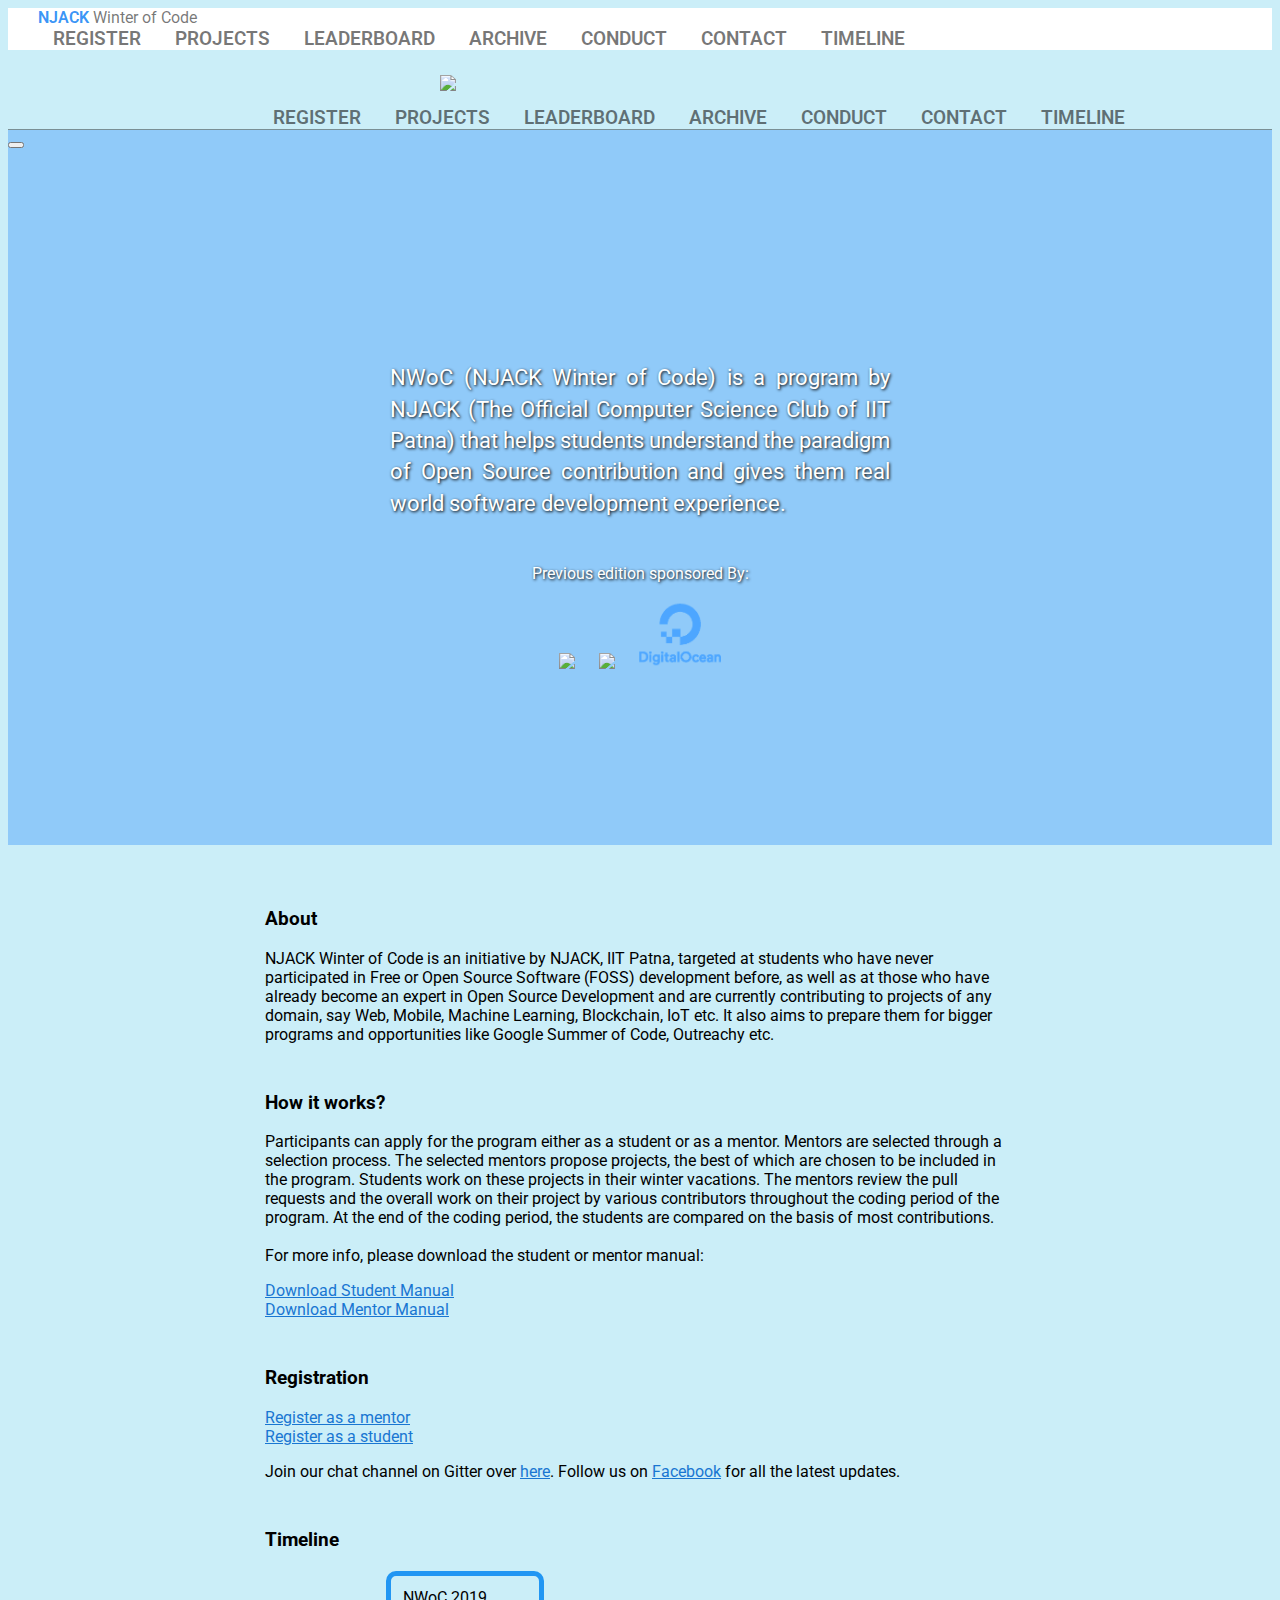
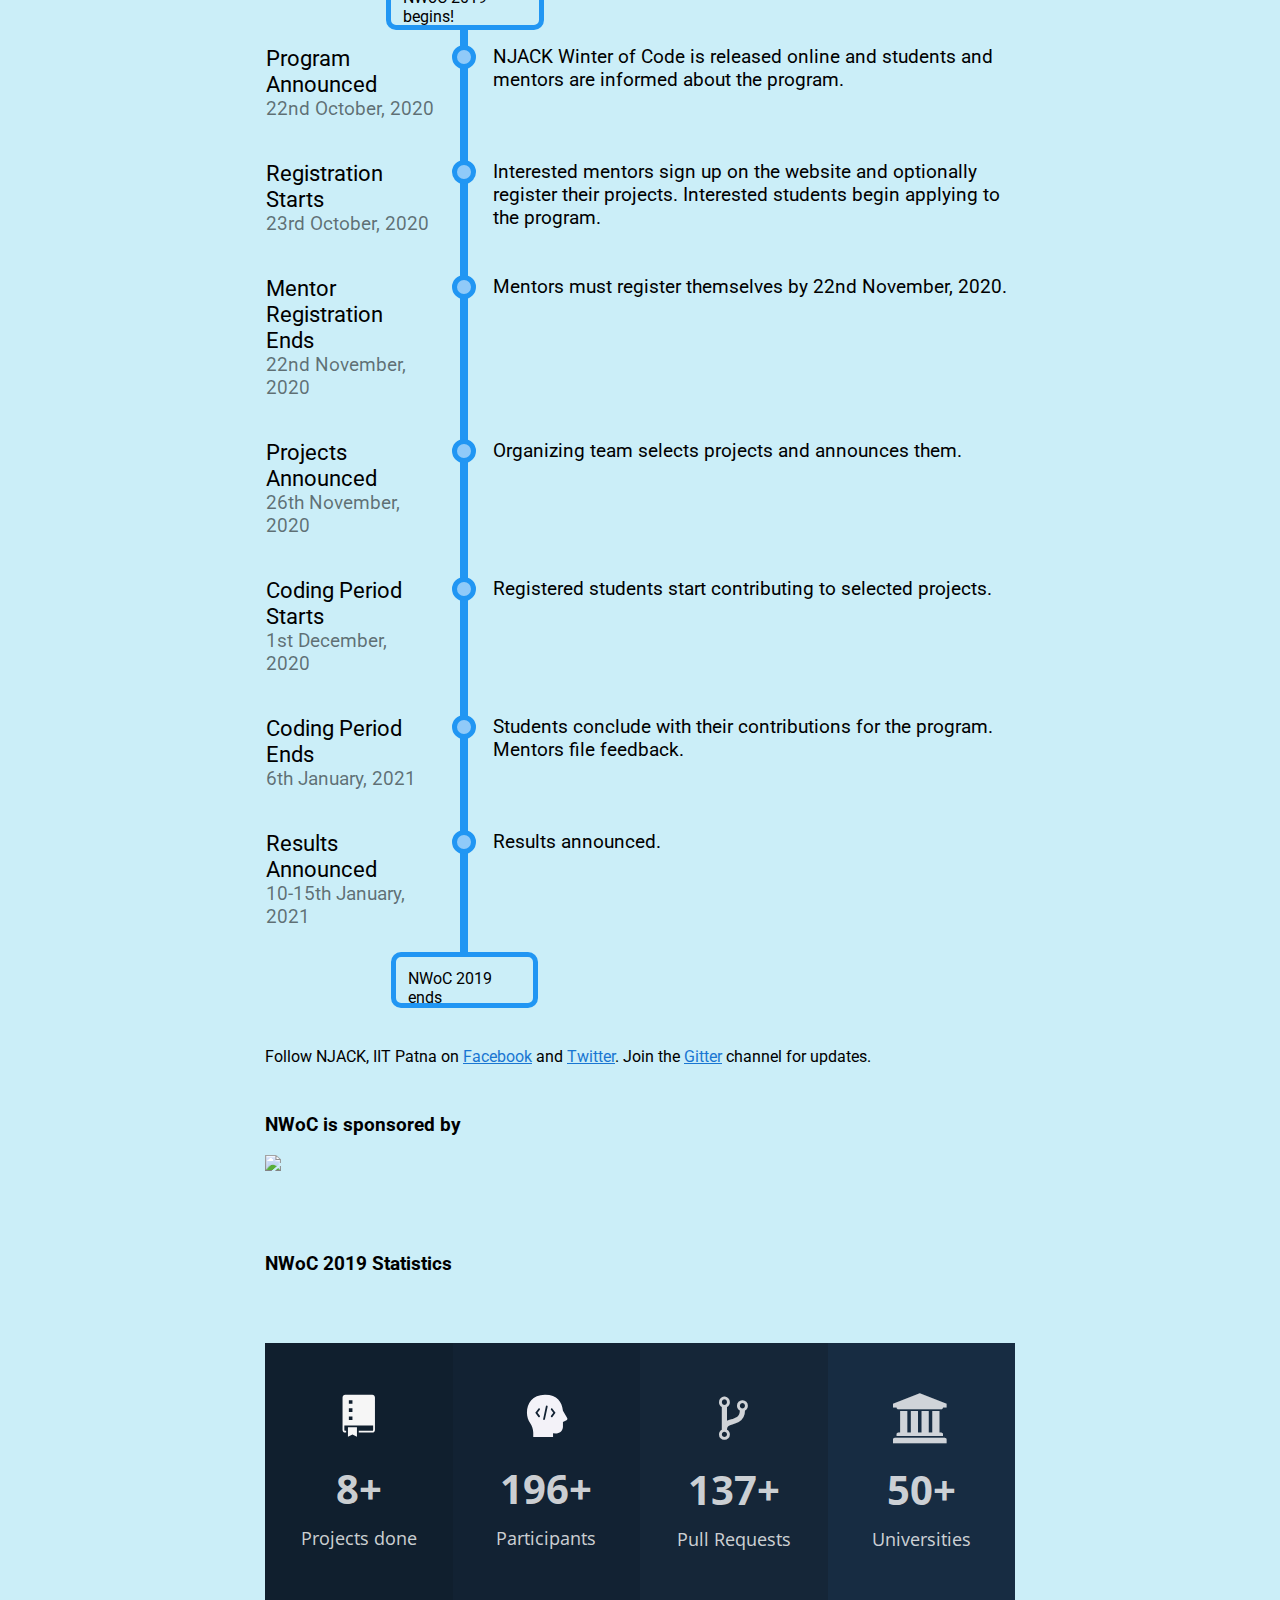
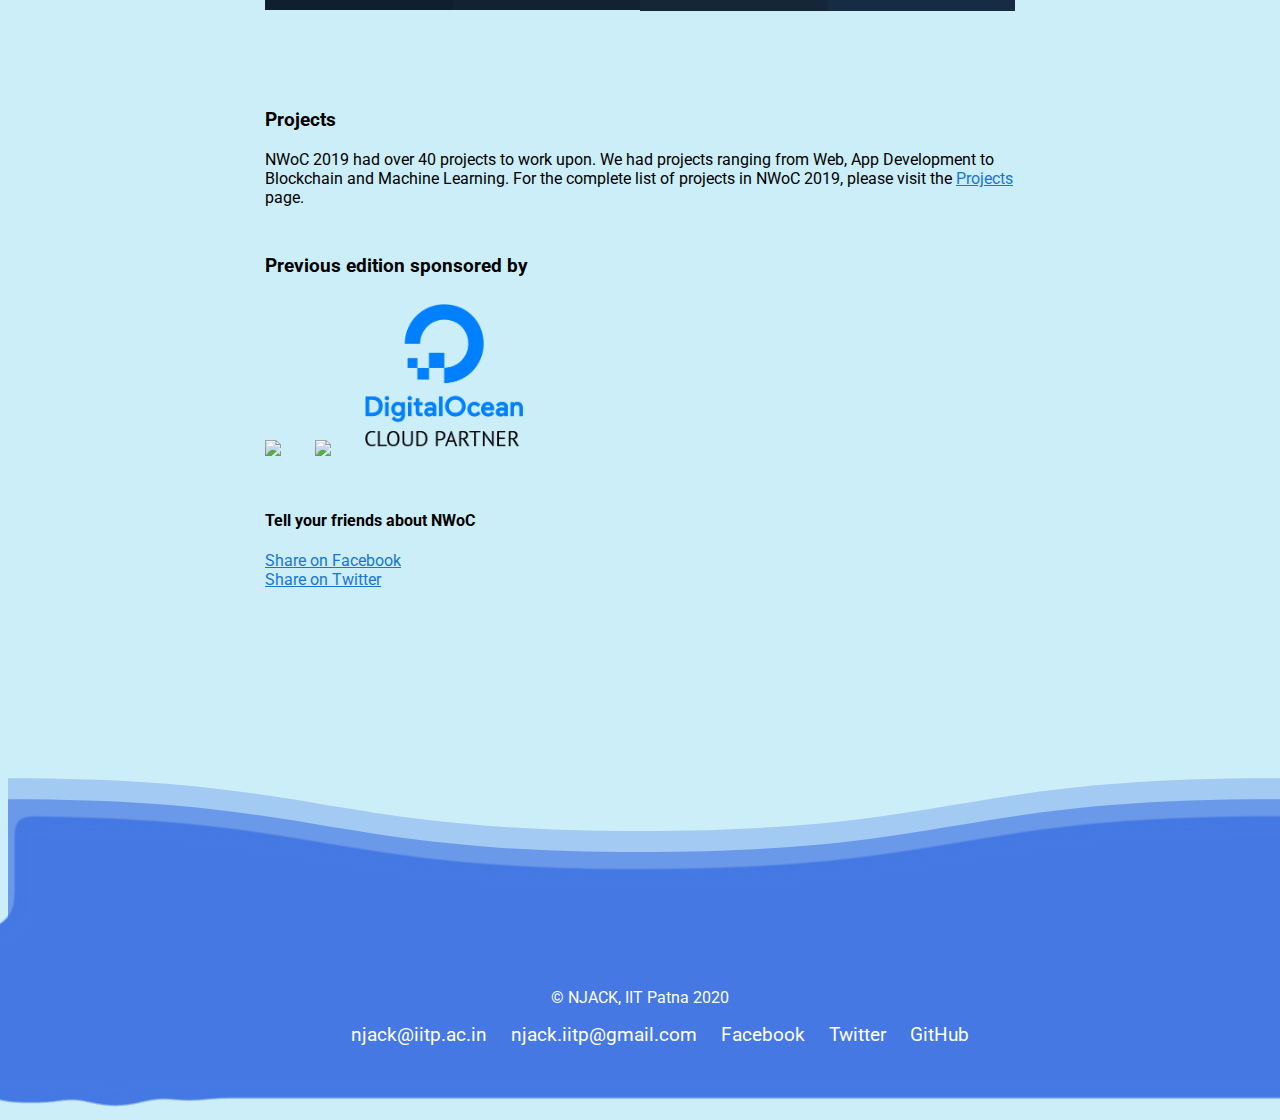
==== commit 8f08d608: "Update index.html" ====
--- a/index.html
+++ b/index.html
@@ -86,7 +86,6 @@
           <a class="mdl-navigation__link nwoc-menu-item" href="./codeofconduct.html">Conduct</a>
           <a class="mdl-navigation__link nwoc-menu-item" href="./contact.html">Contact</a>
           <a class="mdl-navigation__link nwoc-menu-item" href="/timeline.html">Timeline</a>
-          <a class="mdl-navigation__link nwoc-menu-item" href="/faq.html">Faq</a>
         </nav>
       </div>
     </header>
@@ -105,7 +104,6 @@
         <a class="mdl-navigation__link nwoc-drawer-item" href="/codeofconduct.html">Conduct</a>
         <a class="mdl-navigation__link nwoc-drawer-item" href="/contact.html">Contact</a>
         <a class="mdl-navigation__link nwoc-menu-item" href="/timeline.html">Timeline</a>
-        <a class="mdl-navigation__link nwoc-menu-item" href="/faq.html">Faq</a>
       </nav>
     </div>
 
@@ -309,7 +307,10 @@
             <div class="projectFactsWrap ">
 
               <div class="item wow fadeInUpBig animated animated" data-number="40" style="visibility: visible;">
-                <i class="fa fa-code"></i>
+                <svg xmlns="http://www.w3.org/2000/svg" x="0px" y="0px"
+width="45" height="45"
+viewBox="0 0 226 226"
+style=" fill:#000000;"><g fill="none" fill-rule="nonzero" stroke="none" stroke-width="1" stroke-linecap="butt" stroke-linejoin="miter" stroke-miterlimit="10" stroke-dasharray="" stroke-dashoffset="0" font-family="none" font-weight="none" font-size="none" text-anchor="none" style="mix-blend-mode: normal"><path d="M0,226v-226h226v226z" fill="none"></path><g fill="#f6f6f6"><path d="M45.2,9.04c-7.46859,0 -13.56,6.09141 -13.56,13.56v162.72c0,7.46859 6.09141,13.56 13.56,13.56h4.52v-9.04h-4.52c-2.48953,0 -4.52,-2.03047 -4.52,-4.52v-22.6h144.64v22.6c0,2.48953 -2.03047,4.52 -4.52,4.52h-67.8v9.04h67.8c7.46859,0 13.56,-6.09141 13.56,-13.56v-162.72c0,-7.46859 -6.09141,-13.56 -13.56,-13.56zM63.28,36.16h18.08v18.08h-18.08zM63.28,76.84h18.08v18.08h-18.08zM63.28,117.52h18.08v18.08h-18.08zM58.76,171.76v48.025l22.6,-11.3l22.6,11.3v-48.025z"></path></g></g></svg>
                 <br>
                 <br>
                 <p id="number1" class="number">40+</p>
@@ -317,7 +318,10 @@
                 <p>Projects done</p>
               </div>
               <div class="item wow fadeInUpBig animated animated" data-number="1000" style="visibility: visible;">
-                <i class="fa fa-bug"></i>
+                <svg xmlns="http://www.w3.org/2000/svg" x="0px" y="0px"
+width="45" height="45"
+viewBox="0 0 172 172"
+style=" fill:#000000;"><g fill="none" fill-rule="nonzero" stroke="none" stroke-width="1" stroke-linecap="butt" stroke-linejoin="miter" stroke-miterlimit="10" stroke-dasharray="" stroke-dashoffset="0" font-family="none" font-weight="none" font-size="none" text-anchor="none" style="mix-blend-mode: normal"><path d="M0,172v-172h172v172z" fill="none"></path><g fill="#f3f2f8"><path d="M164.08531,95.28531l-16.16531,-27.85594c-3.78937,-31.99469 -20.64,-60.54938 -68.8,-60.54938c-48.16,0 -68.8,32.68 -68.8,68.8c0,14.44531 4.47469,27.86938 12.04,38.87469c7.56531,11.00531 12.04,24.08 12.04,37.49063v16.51469h75.68v-14.79469l10.66938,0.68531c14.78125,1.38406 27.17062,-10.32 27.17062,-25.10125v-18.58406l13.76,-6.88c3.09063,-1.72 4.12531,-5.49594 2.40531,-8.6zM59.51469,87.37063c1.14219,1.53187 0.83313,3.68187 -0.68531,4.82406c-0.61813,0.45688 -1.34375,0.68531 -2.06938,0.68531c-1.04812,0 -2.06937,-0.47031 -2.75469,-1.37062l-11.86531,-15.82938l11.86531,-15.82937c1.14219,-1.505 3.29219,-1.8275 4.81062,-0.68531c1.51844,1.14219 1.84094,3.29219 0.69875,4.82406l-8.77469,11.69062zM89.35938,52.32563l-10.32,48.16c-0.33594,1.6125 -1.77375,2.71437 -3.35938,2.71437c-0.22844,0 -0.48375,-0.02687 -0.72562,-0.08062c-1.85438,-0.38969 -3.03688,-2.21719 -2.63375,-4.085l10.32,-48.16c0.38969,-1.85438 2.20375,-3.03688 4.085,-2.64719c1.85437,0.40313 3.03687,2.23063 2.63375,4.09844zM107.67469,91.50938c-0.67187,0.90031 -1.70656,1.37062 -2.75469,1.37062c-0.72562,0 -1.45125,-0.22844 -2.06937,-0.68531c-1.51844,-1.14219 -1.8275,-3.29219 -0.68531,-4.82406l8.77469,-11.69063l-8.77469,-11.69062c-1.14219,-1.53188 -0.83313,-3.68188 0.68531,-4.82406c1.51844,-1.14219 3.68187,-0.83313 4.82406,0.68531l11.86531,15.82937z"></path></g></g></svg>
                 <br>
                 <br>
                 <p id="number2" class="number">1000+</p>
@@ -325,7 +329,7 @@
                 <p>Participants</p>
               </div>
               <div class="item wow fadeInUpBig animated animated" data-number="700" style="visibility: visible;">
-                <i class="fa fa-check"></i>
+                <i class="fa fa-code-fork"></i>
                 <br>
                 <br>
                 <p id="number3" class="number">700+</p>
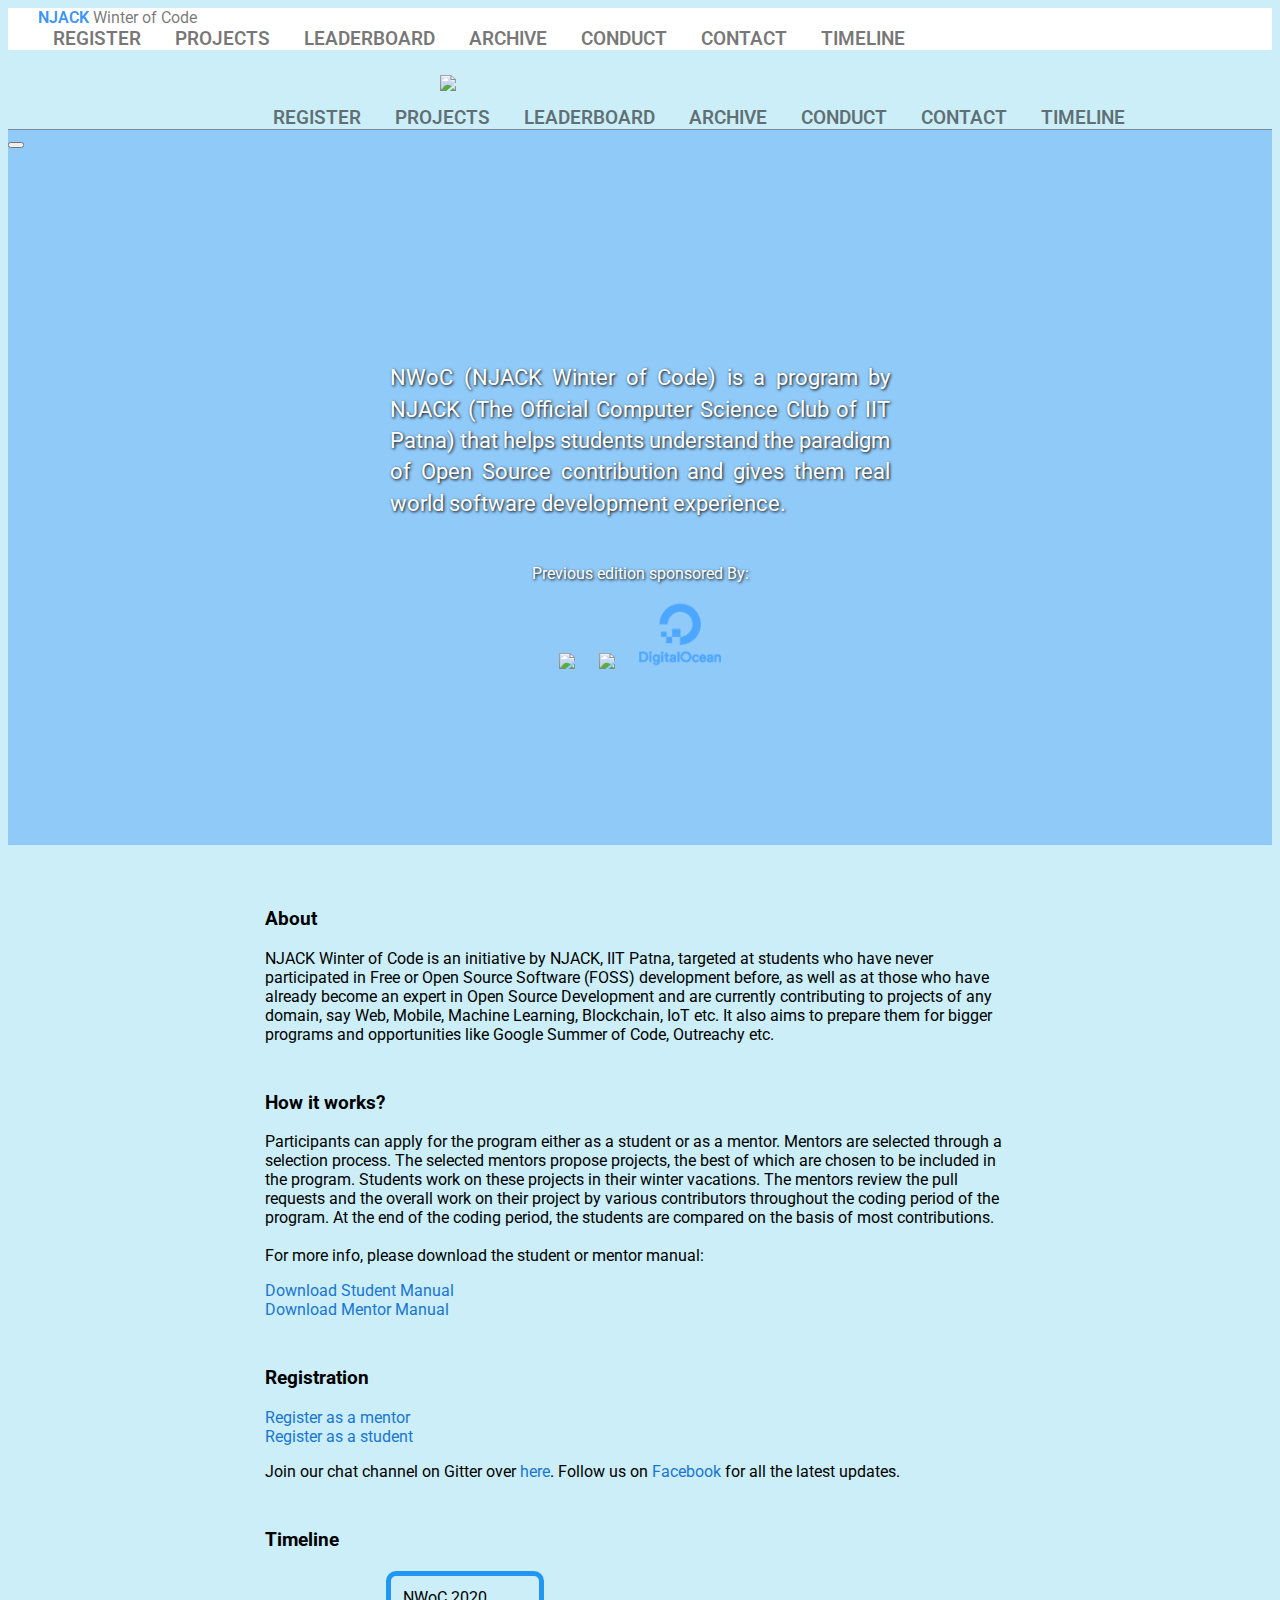
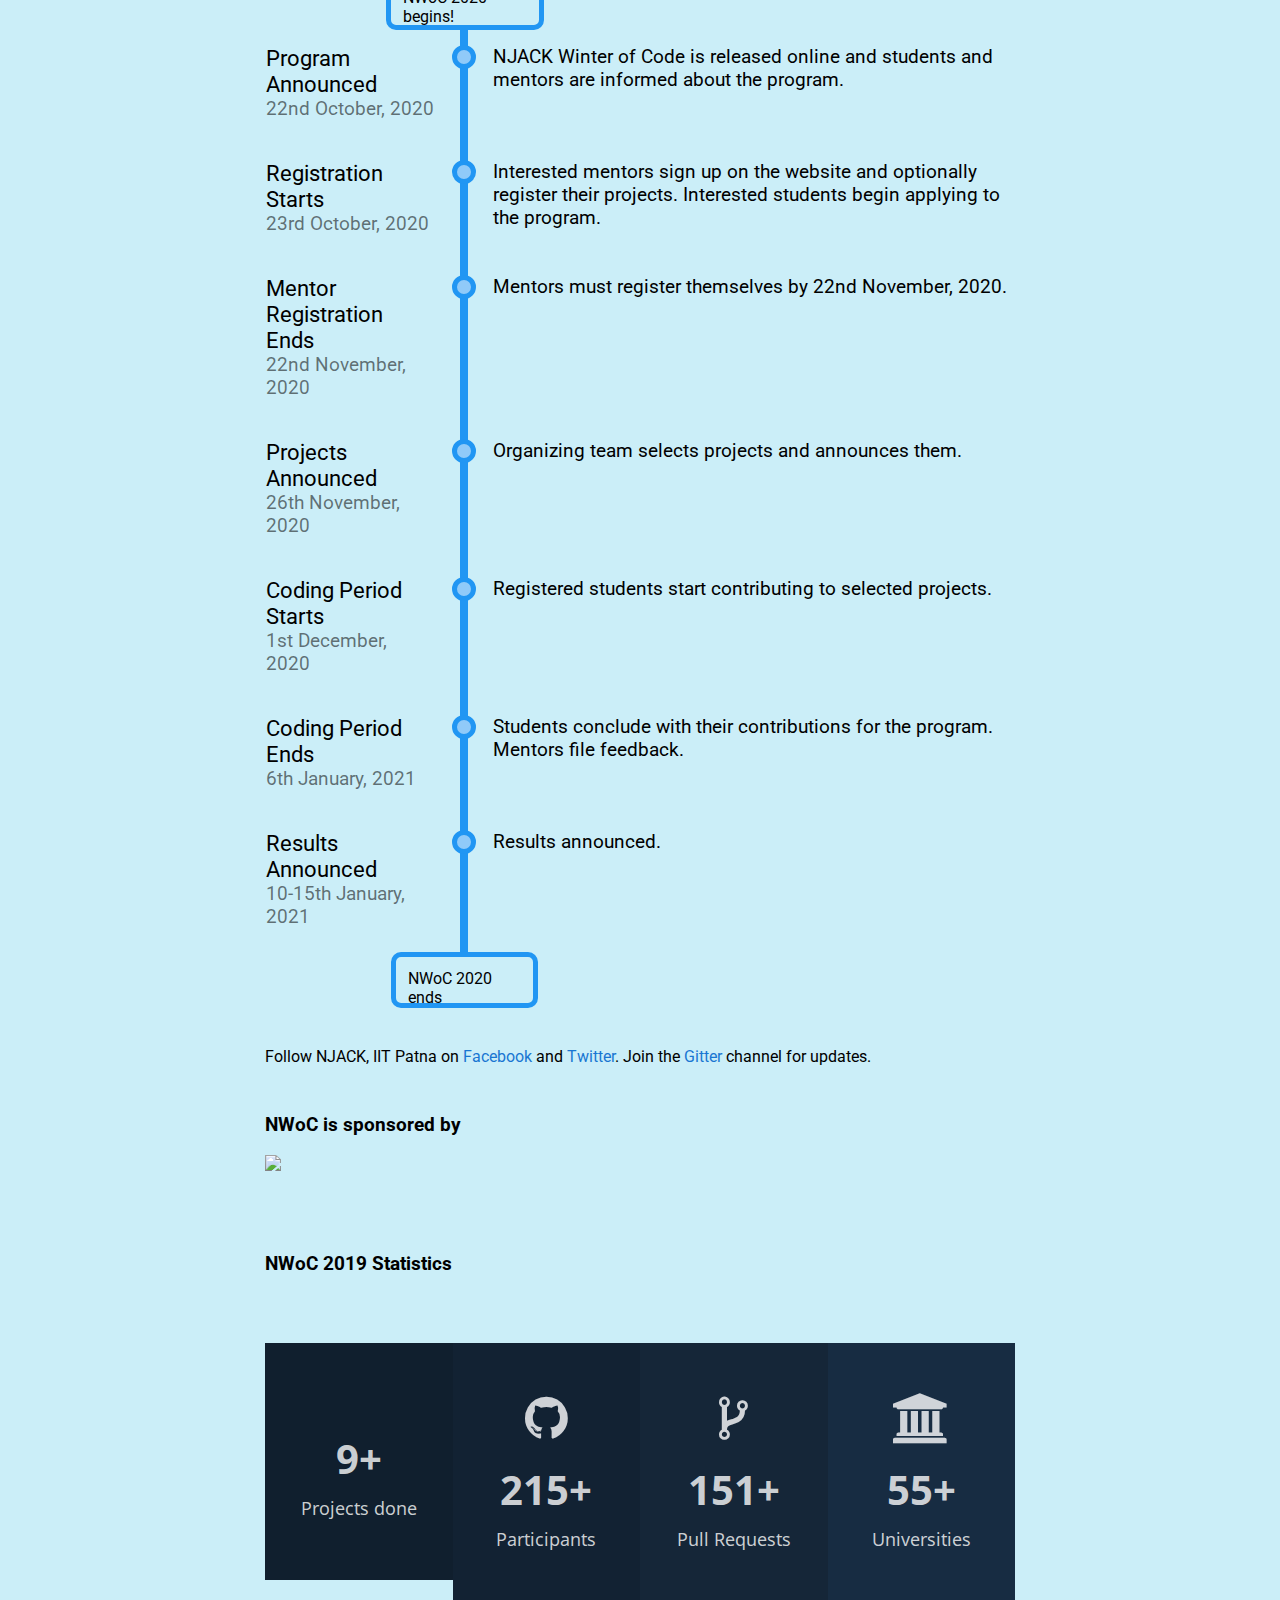
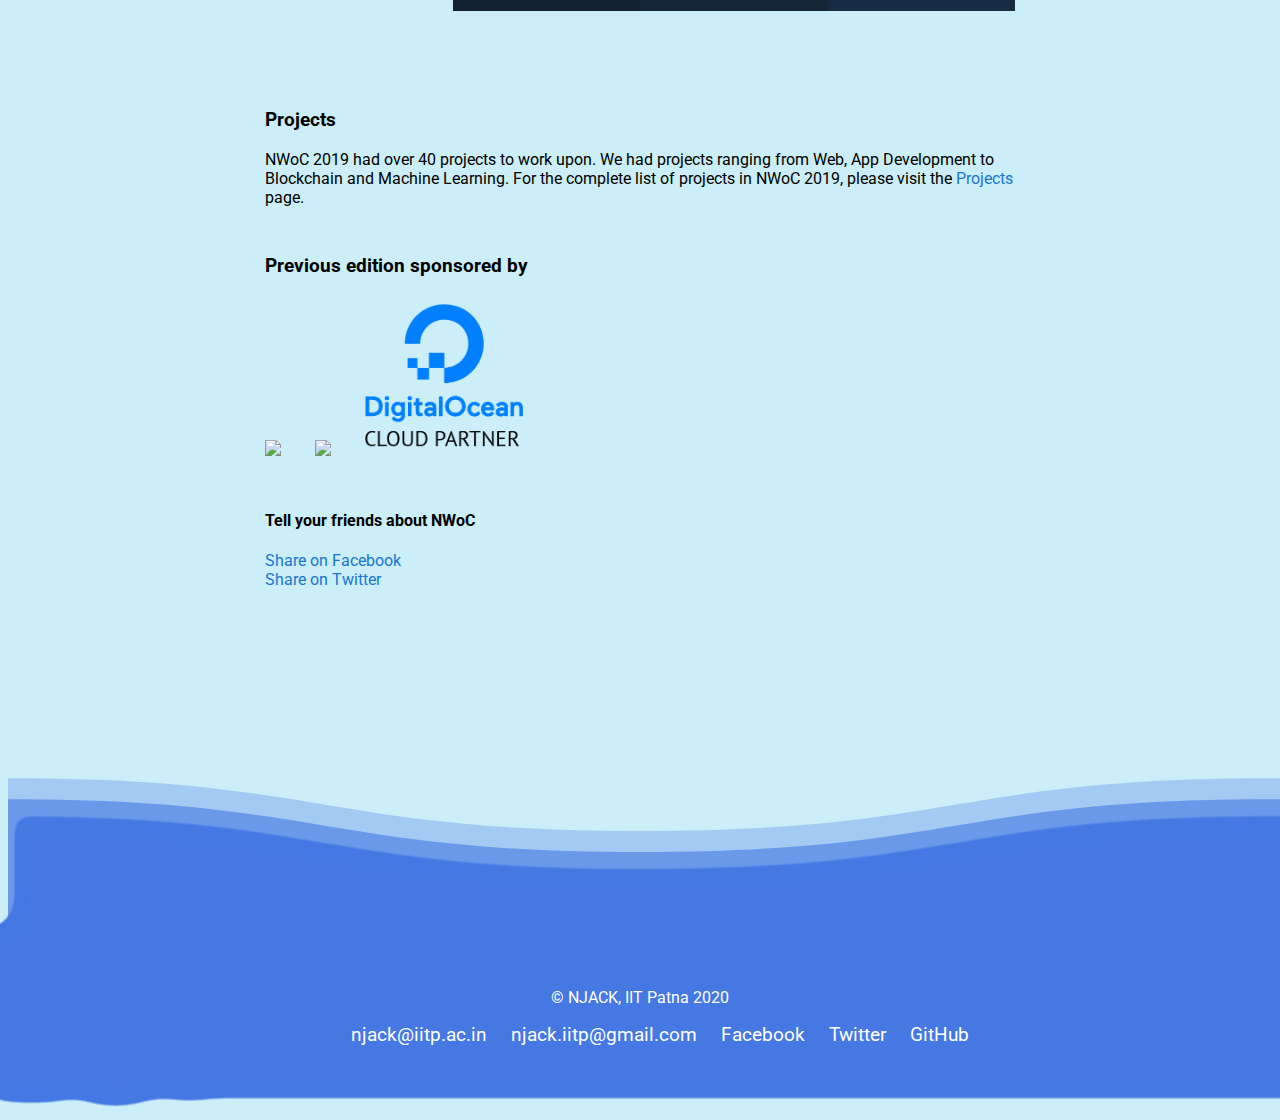
==== commit 26ddd2f5: "Merge branch 'master' into archieve" ====
--- a/index.html
+++ b/index.html
@@ -56,6 +56,7 @@
   <link rel="stylesheet" href="https://cdnjs.cloudflare.com/ajax/libs/font-awesome/4.4.0/css/font-awesome.min.css">
   <link rel="stylesheet" href="/materialjs/material.min.css" />
   <link rel="stylesheet" href="style.css" />
+    
   <script defer src="/materialjs/material.min.js"></script>
   <script src="https://ajax.googleapis.com/ajax/libs/jquery/3.3.1/jquery.min.js"></script>
 
@@ -132,6 +133,8 @@
         </div>
       </div>
 
+      <button onclick="topFunction()" id="myBtn" title="Go to top"><i class="fa fa-angle-double-up p-1 font-weight-bold" aria-hidden="true" style="color: black;"></i></button>
+
       <div class="nwoc-content">
         <a id="about"></a>
         <h3>About</h3>
@@ -307,10 +310,8 @@
             <div class="projectFactsWrap ">
 
               <div class="item wow fadeInUpBig animated animated" data-number="40" style="visibility: visible;">
-                <svg xmlns="http://www.w3.org/2000/svg" x="0px" y="0px"
-width="45" height="45"
-viewBox="0 0 226 226"
-style=" fill:#000000;"><g fill="none" fill-rule="nonzero" stroke="none" stroke-width="1" stroke-linecap="butt" stroke-linejoin="miter" stroke-miterlimit="10" stroke-dasharray="" stroke-dashoffset="0" font-family="none" font-weight="none" font-size="none" text-anchor="none" style="mix-blend-mode: normal"><path d="M0,226v-226h226v226z" fill="none"></path><g fill="#f6f6f6"><path d="M45.2,9.04c-7.46859,0 -13.56,6.09141 -13.56,13.56v162.72c0,7.46859 6.09141,13.56 13.56,13.56h4.52v-9.04h-4.52c-2.48953,0 -4.52,-2.03047 -4.52,-4.52v-22.6h144.64v22.6c0,2.48953 -2.03047,4.52 -4.52,4.52h-67.8v9.04h67.8c7.46859,0 13.56,-6.09141 13.56,-13.56v-162.72c0,-7.46859 -6.09141,-13.56 -13.56,-13.56zM63.28,36.16h18.08v18.08h-18.08zM63.28,76.84h18.08v18.08h-18.08zM63.28,117.52h18.08v18.08h-18.08zM58.76,171.76v48.025l22.6,-11.3l22.6,11.3v-48.025z"></path></g></g></svg>
+                <img src="./images/repository.png" alt="" height="50" style="padding: 0; margin: 0;">
+                <!--<i class="fa fa-code"></i>-->
                 <br>
                 <br>
                 <p id="number1" class="number">40+</p>
@@ -318,10 +319,8 @@
                 <p>Projects done</p>
               </div>
               <div class="item wow fadeInUpBig animated animated" data-number="1000" style="visibility: visible;">
-                <svg xmlns="http://www.w3.org/2000/svg" x="0px" y="0px"
-width="45" height="45"
-viewBox="0 0 172 172"
-style=" fill:#000000;"><g fill="none" fill-rule="nonzero" stroke="none" stroke-width="1" stroke-linecap="butt" stroke-linejoin="miter" stroke-miterlimit="10" stroke-dasharray="" stroke-dashoffset="0" font-family="none" font-weight="none" font-size="none" text-anchor="none" style="mix-blend-mode: normal"><path d="M0,172v-172h172v172z" fill="none"></path><g fill="#f3f2f8"><path d="M164.08531,95.28531l-16.16531,-27.85594c-3.78937,-31.99469 -20.64,-60.54938 -68.8,-60.54938c-48.16,0 -68.8,32.68 -68.8,68.8c0,14.44531 4.47469,27.86938 12.04,38.87469c7.56531,11.00531 12.04,24.08 12.04,37.49063v16.51469h75.68v-14.79469l10.66938,0.68531c14.78125,1.38406 27.17062,-10.32 27.17062,-25.10125v-18.58406l13.76,-6.88c3.09063,-1.72 4.12531,-5.49594 2.40531,-8.6zM59.51469,87.37063c1.14219,1.53187 0.83313,3.68187 -0.68531,4.82406c-0.61813,0.45688 -1.34375,0.68531 -2.06938,0.68531c-1.04812,0 -2.06937,-0.47031 -2.75469,-1.37062l-11.86531,-15.82938l11.86531,-15.82937c1.14219,-1.505 3.29219,-1.8275 4.81062,-0.68531c1.51844,1.14219 1.84094,3.29219 0.69875,4.82406l-8.77469,11.69062zM89.35938,52.32563l-10.32,48.16c-0.33594,1.6125 -1.77375,2.71437 -3.35938,2.71437c-0.22844,0 -0.48375,-0.02687 -0.72562,-0.08062c-1.85438,-0.38969 -3.03688,-2.21719 -2.63375,-4.085l10.32,-48.16c0.38969,-1.85438 2.20375,-3.03688 4.085,-2.64719c1.85437,0.40313 3.03687,2.23063 2.63375,4.09844zM107.67469,91.50938c-0.67187,0.90031 -1.70656,1.37062 -2.75469,1.37062c-0.72562,0 -1.45125,-0.22844 -2.06937,-0.68531c-1.51844,-1.14219 -1.8275,-3.29219 -0.68531,-4.82406l8.77469,-11.69063l-8.77469,-11.69062c-1.14219,-1.53188 -0.83313,-3.68188 0.68531,-4.82406c1.51844,-1.14219 3.68187,-0.83313 4.82406,0.68531l11.86531,15.82937z"></path></g></g></svg>
+                <!--<img src="./images/developer 2.png" alt="" width="45" style="padding: 0; margin: 0;">-->
+                <i class="fa fa-github"></i>
                 <br>
                 <br>
                 <p id="number2" class="number">1000+</p>
@@ -524,6 +523,27 @@
 
   }());
 </script>
+<script>
+//Get the button
+var mybutton = document.getElementById("myBtn");
+
+// When the user scrolls down 20px from the top of the document, show the button
+window.onscroll = function() {scrollFunction()};
+
+function scrollFunction() {
+  if (document.body.scrollTop > 20 || document.documentElement.scrollTop > 20) {
+    mybutton.style.display = "block";
+  } else {
+    mybutton.style.display = "none";
+  }
+}
+
+// When the user clicks on the button, scroll to the top of the document
+function topFunction() {
+  document.body.scrollTop = 0;
+  document.documentElement.scrollTop = 0;
+}
+</script>
 
 <script src="https://cdnjs.cloudflare.com/ajax/libs/tilt.js/1.2.1/tilt.jquery.min.js"></script>
 <script>
@@ -545,4 +565,4 @@
   $(document).animateScroll();
 </script>
 
-</html>+</html>
--- a/style.css
+++ b/style.css
@@ -4,161 +4,198 @@
  */
 
 body {
-    font-family: 'Roboto', sans-serif;
-    --col-deepblue: #4478e3;
-    background-color: #cbeef8;
+  font-family: 'Roboto', sans-serif;
+  --col-deepblue: #4478e3;
+  background-color: #cbeef8;
+}
+
+html {
+  scroll-behavior: smooth;
+}
+
+#myBtn {
+  display: none;
+  position: fixed;
+  bottom: 20px;
+  right: 30px;
+  z-index: 99;
+  font-size: 25px;
+  border: none;
+  outline: none;
+  background-color: #87CEFA;
+  color: white;
+  font-color: blue;
+  cursor: pointer;
+  padding: 6px;
+  border-radius: 50%;
+  height: 50px;
+  width: 50px;
+}
+
+.fa-angle-double-up {
+  font-weight: bolder;
+}
+
+#myBtn:hover {
+  background-color: #D3D3D3;
 }
 
 p {
     font-size: 16px;
 }
 
-h2, h3 {
+h2,h3 {
     margin-top: 48px;
 }
 
 a {
-    color: #1976D2;
+  color: #1976D2;
+  text-decoration: none;
 }
 
 .nwoc-header {
-    background-color: white;
+  background-color: white;
 }
 
 .nwoc-menu-njack {
-    color: rgba(31, 136, 245, 0.9) !important;
-    font-weight: 600;
-    text-decoration: none;
-    text-transform: uppercase;
+  color: rgba(31,136,245,0.9) !important;
+  font-weight: 600;
+  text-decoration: none;
+  text-transform: uppercase;
 }
 
 .nwoc-menu-title {
-    color: rgba(0, 0, 0, .54) !important;
-    text-decoration: none;
+  color: rgba(0,0,0,.54) !important;
+  text-decoration: none;
 }
 
 .nwoc-menu-item, .nwoc-drawer-item {
-    color: rgba(0, 0, 0, .54) !important;
-    font-size: 1.2rem;
-!important;
-    font-weight: 600;
-    padding: 0 15px !important;
-    text-decoration: none;
-    text-transform: uppercase;
+  color: rgba(0,0,0,.54) !important;
+  font-size: 1.2rem !important;
+  font-weight: 600;
+  padding: 0 15px !important;
+  text-decoration: none;
+  text-transform: uppercase;
 }
 
 .nwoc-menu-item:hover {
-    color: rgba(31, 136, 245, .9) !important;
+  color: rgba(31,136,245,.9) !important;
 }
 
 .nwoc-close-button-div {
-    text-align: right;
+  text-align: right;
 }
 
 .nwoc-close-button {
-    height: 56px;
-    color: rgba(0, 0, 0, .54);
-    min-width: 64px !important;
+  height: 56px;
+  color: rgba(0,0,0,.54);
+  min-width: 64px !important;
 }
 
 .nwoc-close-button:hover {
-    color: rgba(31, 136, 245, .9);
+  color: rgba(31,136,245,.9);
 }
 
 .mdl-layout__header-row {
-    padding: 0 10px 0 60px;
+  padding: 0 10px 0 60px;
 }
 
 .mdl-layout__content {
-    border-top: solid 1px rgba(0, 0, 0, .4);
-}
-
+  border-top: solid 1px rgba(0,0,0,.4);
+}
 .mdl-layout__container {
-    position: static;
+  position: static;
 }
 
 .mdl-layout__drawer-button, .mdl-layout__drawer {
-    left: initial;
-    right: 0;
+  left: initial;
+  right: 0;
 }
 
 .mdl-layout__drawer {
-    transform: translateX(250px);
+  transform:translateX(250px);
 }
 
 .mdl-layout__drawer-button {
-    color: rgba(0, 0, 0, .54) !important;
+  color: rgba(0,0,0,.54) !important;
 }
 
 .mdl-layout__drawer .mdl-navigation {
-    padding-top: 0;
+  padding-top: 0;
 }
 
 .mdl-button {
-    min-width: 232px;
+  min-width: 232px;
 }
 
 @media screen and (min-width: 961px) {
-    .mdl-layout--no-desktop-drawer-button .mdl-layout__header-row {
-        padding-left: 30px;
-    }
+  .mdl-layout--no-desktop-drawer-button .mdl-layout__header-row {
+    padding-left: 30px;
+  }
+}
+
+@media screen and (max-width: 961px) {
+  #myBtn {
+    bottom: 38px;
+    right: 20px;
+  }
 }
 
 @media screen and (max-width: 960px) {
-    .mdl-layout__header-row {
-        padding: 0 10px 0 20px;
-    }
-
-    .nwoc-menu-item, .nwoc-drawer-item {
-        padding: 12px 15px !important;
-    }
+  .mdl-layout__header-row {
+    padding: 0 10px 0 20px;
+  }
+  
+  .nwoc-menu-item, .nwoc-drawer-item {
+    padding: 12px 15px !important;
+  }
 }
 
 .nwoc-landing-header {
-    background-image: url("./images/winter_back_enhanced_colors_moderate.jpg");
-    background-color: #90CAF9;
-    height: 715px;
-    background-position: center;
-    background-repeat: no-repeat;
-    background-size: cover;
+  background-image: url("./images/winter_back_enhanced_colors_moderate.jpg");
+  background-color: #90CAF9;
+  height: 715px;
+  background-position: center;
+  background-repeat: no-repeat;
+  background-size: cover;
 }
 
 .nwoc-big-logo {
-    position: absolute;
-    width: 400px;
-    left: calc(50vw - 200px);
-    top: 75px;
+  position: absolute;
+  width: 400px;
+  left: calc(50vw - 200px);
+  top: 75px;
 }
 
 .nwoc-slogan p {
-    color: white;
-    width: 500px;
-    position: absolute;
-    left: calc(50vw - 250px);
-    top: 340px;
-    font-size: 1.4em !important;
-    line-height: 1.4em !important;
-    text-align: justify;
-    text-shadow: 1px 1px 3px black;
-}
-
-.nwoc-header-sponsors {
-    width: 500px;
-    position: absolute;
-    left: calc(50vw - 250px);
-    top: 510px;
-    text-align: center;
+  color: white;
+  width: 500px;
+  position: absolute;
+  left: calc(50vw - 250px);
+  top: 340px;
+  font-size: 1.4em !important;
+  line-height: 1.4em !important;
+  text-align: justify;
+  text-shadow: 1px 1px 3px black;
+}
+
+.nwoc-header-sponsors{
+  width: 500px;
+  position: absolute;
+  left: calc(50vw - 250px);
+  top: 510px;
+  text-align: center;
 }
 
 .nwoc-header-sponsors p {
-    color: white;
-    text-shadow: 1px 1px 3px black;
+  color: white;
+  text-shadow: 1px 1px 3px black;
 }
 
 .nwoc-header-sponsors img {
-    height: 70px;
-    padding-right: 10px;
-    padding-left: 10px;
+  height: 70px;
+  padding-right: 10px;
+  padding-left: 10px;
 }
 
 .nwoc-content {
@@ -170,24 +207,24 @@
 }
 
 .nwoc-manuals, .nwoc-manuals div {
-    padding-left: 0;
-    margin-left: 0;
+	padding-left: 0;
+	margin-left: 0;
 }
 
 .nwoc-timeline {
-    width: 100%;
-    border-spacing: 0;
+	width: 100%;
+	border-spacing: 0;
 }
 
 .nwoc-timeline td {
-    vertical-align: top;
-    padding-top: 15px;
-    padding-bottom: 25px;
+  vertical-align: top;
+	padding-top: 15px;
+  padding-bottom: 25px;
 }
 
 .nwoc-timeline-begin::before {
     border: 5px solid #2196F3;
-    content: "NWoC 2019 begins!";
+    content: "NWoC 2020 begins!";
     width: 124px;
     height: 25px;
     border-radius: 10px;
@@ -223,7 +260,7 @@
 
 .nwoc-timeline-end::before {
     border: 5px solid #2196F3;
-    content: "NWoC 2019 ends";
+    content: "NWoC 2020 ends";
     width: 113px;
     height: 22px;
     border-radius: 10px;
@@ -239,264 +276,404 @@
 }
 
 .nwoc-timeline-left {
-    padding-right: 25px;
+  padding-right: 25px;
 }
 
 .nwoc-timeline-right {
-    padding-left: 25px;
+  padding-left: 25px;
 }
 
 .nwoc-timeline-heading {
-    font-size: 1.4em !important;
+  font-size: 1.4em !important;
 }
 
 .nwoc-timeline-date {
+  font-size: 1.2em !important;
+  color: rgba(0,0,0,.54);
+}
+
+.nwoc-timeline-desc {
+  font-size: 1.2em !important;
+}
+
+.nwoc-current-sponsors {
+  height: 160px;
+  margin-right: 30px;
+  margin-bottom: 30px;
+}
+
+.nwoc-repo-card {
+  margin-bottom: 10px;
+  padding: 18px;
+  max-width: 328px;
+  height: 150px;
+  border: 1px solid rgba(0,0,0,.2);
+  border-radius: 5px;
+  position: relative;
+  box-shadow: 5px 7px 8px rgb(65 159 159);
+}
+
+.nwoc-repo-card .repo-title {
+  font-size: 1.2em;
+  color: #1976D2;
+  text-decoration: none;
+  margin-left: 5px;
+}
+
+.nwoc-repo-card .repo-title:hover {
+  text-decoration: underline;
+}
+
+.nwoc-repo-card .repo-desc {
+  margin-top: 10px;
+}
+
+.nwoc-repo-card img {
+  opacity: 0.6;
+  padding-bottom: 3px;
+}
+
+.nwoc-repo-card .repo-stats {
+  position: absolute;
+  bottom: 15px;
+  list-style: none;
+  padding: 0;
+  margin: 0;
+}
+
+.nwoc-repo-card .repo-mentors {
+  position: absolute;
+  bottom: 42px;
+}
+
+.repo-stats li {
+  display: inline-block;
+  margin-right: 12px;
+}
+
+.nwoc-sponsor {
+  height: 3em;
+}
+
+.mdl-mini-footer {
+  padding: 32px 30px;
+}
+
+.nwoc-footer {
+  width: 750px;
+  margin: 0 auto;
+}
+
+/* Archive Page Start Her*/
+details summary::-webkit-details-marker {
+  display:none;
+}
+
+.archive summary{
+  width: 30%;
+  margin-bottom: 12px;
+  padding: 8px;
+  outline: none;
+  cursor: pointer;
+  font-size: 16px;
+  background-color: #b9ebfa;
+  box-shadow: 4px 3px 4px #a3cbf2;
+  transform: scale(.98);
+  transition: all .3s ease;
+}
+
+.archive summary:hover{
+  transform: scale(1.05);
+  background-color: #9ee1f9;
+  box-shadow: 5px 6px 8px #a3cbf2;
+}
+
+/* Contact Page Start Here */
+.nwoc-contact {
+  width: 160px;
+}
+
+.contact-heading{
+  text-align: center;
+}
+
+.nwoc-contact + p {
+  margin-top: 15px;
+  margin-bottom: 0;
+  font-size: 18px;
+  text-align: center;
+} 
+
+img.nwoc-contact{
+  display:block;
+  width: 50%;
+  margin: 0 auto;
+}
+
+.social-links{
+  display: flex; 
+  flex-wrap: wrap;
+  justify-content: center;
+  align-items: center;
+}
+
+.social-links a{
+  font-size: 1.5em;
+  padding: 12px;
+  background-color: white;
+  border: 2px solid rgb(167, 218, 233);
+  border-radius: 50%;
+  margin: 4px;
+  transform: scale(1);
+  transition: all 0.1s ease;
+}
+
+.member-links a{
+  font-size: 16px;
+  padding: 8px;
+}
+
+.social-links a:hover{
+  transform: scale(1.1);
+  border: 2px solid rgb(129, 204, 227);
+}
+
+.fa-facebook-f{
+  color: #3b5998;
+  margin: 1px .3em;
+}
+
+.fa-twitter{
+  color: #1DA1F2;
+}
+
+.fa-github{
+  color: black;
+}
+
+.fa-gitter{
+  color: #35dd02;
+  margin: 1px 2px;
+}
+
+.fa-envelope{
+  color: #ca6363;
+}
+
+@media screen and (max-width: 960px) {
+  .nwoc-landing-header {
+    height: 570px;
+  }
+
+  .nwoc-big-logo{
+    top: 70px;
+    width: 300px;
+    left: calc(50vw - 150px);
+  }
+
+  .nwoc-slogan p{
+    top: 270px;
+    width: 300px;
+    left: calc(50vw - 150px);
     font-size: 1.2em !important;
-    color: rgba(0, 0, 0, .54);
-}
-
-.nwoc-timeline-desc {
-    font-size: 1.2em !important;
-}
-
-.nwoc-current-sponsors {
-    height: 160px;
-    margin-right: 30px;
-    margin-bottom: 30px;
-}
-
-.nwoc-repo-card {
-    margin-bottom: 10px;
-    padding: 18px;
-    max-width: 328px;
-    height: 150px;
-    border: 1px solid rgba(0, 0, 0, .2);
-    border-radius: 5px;
-    position: relative;
-}
-
-.nwoc-repo-card .repo-title {
-    font-size: 1.2em;
-    color: #1976D2;
-    text-decoration: none;
-    margin-left: 5px;
-}
-
-.nwoc-repo-card .repo-title:hover {
-    text-decoration: underline;
-}
-
-.nwoc-repo-card .repo-desc {
-    margin-top: 10px;
-}
-
-.nwoc-repo-card img {
-    opacity: 0.6;
-    padding-bottom: 3px;
-}
-
-.nwoc-repo-card .repo-stats {
-    position: absolute;
-    bottom: 15px;
-    list-style: none;
-    padding: 0;
-    margin: 0;
-}
-
-.nwoc-repo-card .repo-mentors {
-    position: absolute;
-    bottom: 42px;
-}
-
-.repo-stats li {
-    display: inline-block;
-    margin-right: 12px;
-}
-
-.nwoc-sponsor {
-    height: 3em;
-}
-
-.mdl-mini-footer {
-    padding: 32px 30px;
-}
-
-.nwoc-footer {
-    width: 750px;
-    margin: 0 auto;
-}
-
-.nwoc-contact {
-    width: 160px;
-}
+  }
+
+  .nwoc-header-sponsors {
+    top: 410px;
+    width: 300px;
+    left: calc(50vw - 150px);
+  }
+  
+  .nwoc-header-sponsors img {
+    height: 60px;
+  }
+
+  .nwoc-header-sponsors p {
+    font-size: 1em !important;
+  }
+
+  .nwoc-content {
+      padding: 1px 30px;
+  }
+}
+
+.leaderboard .handle {
+  padding: 0 250px;
+}
+
+.leaderboard td,th {
+  text-align: center;
+}
+
+.leaderboard {
+  display: flex;
+  flex-direction: column;
+  align-items: center;
+  justify-content: center;
+  border-collapse: collapse;
+  margin: 25px 0;
+  font-size: 1.05em;
+  min-width: 400px;
+  border-radius: 5px 5px 0 0;
+  overflow: hidden;
+  box-shadow: 0 0 20px rgba(0, 0, 0, 0.2);
+}
+
+.leaderboard thead tr {
+  background-color: #ffffff;
+  color: #000000;
+  text-align: left;
+  font-weight: bold;
+}
+
+.leaderboard th,
+.leaderboard td {
+  padding: 15px 15px;
+}
+
+.leaderboard tbody tr {
+  border-bottom: 1px solid #dddddd;
+  transition: all 0.3s;
+}
+
+.leaderboard tbody tr :hover {
+  font-weight: bold;
+  color: #000000;
+  transition: all 0.3s;
+}
+
+.leaderboard .handle a {
+  text-decoration: none;
+}
+
+.leaderboard tbody tr.handle :hover {
+  cursor: pointer;
+}
+
+.leaderboard tr:hover{
+  background-color: rgb(230, 250, 250);
+  opacity: 0.9;
+  font-weight: 1.2rem;
+}
+
+/* Responsive Leaderboard */
 
 @media screen and (max-width: 960px) {
-    .nwoc-landing-header {
-        height: 570px;
-    }
-
-    .nwoc-big-logo {
-        top: 70px;
-        width: 300px;
-        left: calc(50vw - 150px);
-    }
-
-    .nwoc-slogan p {
-        top: 270px;
-        width: 300px;
-        left: calc(50vw - 150px);
-        font-size: 1.2em !important;
-    }
-
-    .nwoc-header-sponsors {
-        top: 410px;
-        width: 300px;
-        left: calc(50vw - 150px);
-    }
-
-    .nwoc-header-sponsors img {
-        height: 60px;
-    }
-
-    .nwoc-header-sponsors p {
-        font-size: 1em !important;
-    }
-
-    .nwoc-content {
-        padding: 1px 30px;
-    }
-}
-
-.leaderboard .handle {
-    text-align: left;
+  .leaderboard .handle {
     padding: 0 30px;
-}
-
-.leaderboard td, th {
-    text-align: center;
+  }
+
+  .leaderboard {
+    margin: 30px 0;
+    font-size: 1.05em;
+    min-width: 10px;
+  }
 }
 
 footer {
-    width: 100vw;
-    bottom: 0px
-}
-
+  width:100vw;
+  bottom:0px
+}
 footer div {
-    background-color: var(--col-deepblue);
-    margin: -5px 0px 0px 0px;
-    padding: 0px;
-    text-align: center;
-}
-
+/*   background-color: var(--col-deepblue); */
+  margin: -5px 0px 0px 0px;
+  padding:0px;
+  text-align:center;
+}
 svg {
-    width: 100%;
-    overflow: visible;
+  width:100%;
+  overflow:visible;
 }
 
 .wave {
-    animation: wave 3s linear;
-    animation-iteration-count: infinite;
-    fill: #4478e3;
-}
-
+  animation: wave 3s linear;
+  animation-iteration-count:infinite;
+  fill: #4478e3;
+}
 .drop {
-    fill: var(--col-deepblue);
-    xfill: #99000055;
-    animation: drop 3.2s linear infinite normal;
-    stroke: var(--col-deepblue);
-    stroke-width: 0.5;
-    transform: translateY(25px);
-    transform-box: fill-box;
-    transform-origin: 50% 100%;
-}
-
-.drop1 {
-
-}
-
+  fill: var(--col-deepblue);
+  xfill: #99000055;
+  animation: drop 3.2s linear infinite normal;
+  stroke: var(--col-deepblue);
+  stroke-width:0.5;
+  transform: translateY(25px) ;
+  transform-box: fill-box;
+  transform-origin: 50% 100%;
+}
+/* .drop1 {
+  
+} */
 .drop2 {
-    animation-delay: 3s;
-    animation-duration: 3s;
-}
-
+  animation-delay: 3s;
+  animation-duration:3s;
+}
 .drop3 {
-    animation-delay: -2s;
-    animation-duration: 3.4s;
-}
-
+  animation-delay: -2s;
+  animation-duration:3.4s;
+}
 .drop4 {
-    animation-delay: 1.7s;
-}
-
+  animation-delay: 1.7s;
+}
 .drop5 {
-    animation-delay: 2.7s;
-    animation-duration: 3.1s;
-}
-
+  animation-delay: 2.7s;
+  animation-duration:3.1s;
+}
 .drop6 {
-    animation-delay: -2.1s;
-    animation-duration: 3.2s;
-}
-
+  animation-delay: -2.1s;
+  animation-duration:3.2s;
+}
 .gooeff {
-    filter: url(#goo);
-}
-
+  	filter: url(#goo);
+}
 #wave2 {
-    animation-duration: 5s;
-    animation-direction: reverse;
-    opacity: .6
-}
-
+  animation-duration:5s;
+  animation-direction: reverse;
+  opacity: .6
+}
 #wave3 {
-    animation-duration: 7s;
-    opacity: .3;
-}
-
+  animation-duration: 7s;
+  opacity:.3;
+}
 @keyframes drop {
-    0% {
-        transform: translateY(25px);
-    }
-    30% {
-        transform: translateY(-10px) scale(.1);
-    }
-    30.001% {
-        transform: translateY(25px) scale(1);
-    }
-    70% {
-        transform: translateY(25px);
-    }
-    100% {
-        transform: translateY(-10px) scale(.1);
-    }
-}
-
+  0% {
+    transform: translateY(25px); 
+  }
+  30% {
+    transform: translateY(-10px) scale(.1);
+  }
+  30.001% {
+    transform: translateY(25px) scale(1); 
+  }
+  70% {
+    transform: translateY(25px); 
+  }
+  100% { 
+    transform: translateY(-10px) scale(.1);  
+  }
+}
 @keyframes wave {
-    to {
-        transform: translateX(-100%);
-    }
-}
-
-.empty-div {
-    height: 20em;
+  to {transform: translateX(-100%);}
+}
+
+.empty-div{
+  height:20em;
 }
 
 .footer-text2 {
-    color: white;
-    text-align: center;
-}
-
-.footer-contact a {
-    text-decoration: none;
-    color: white;
-}
-
-.footer-contact li {
-    text-decoration: none;
-    color: white;
-    display: inline;
-    padding: 10px;
-    font-size: 1.2em;
+  color:white;
+  text-align: center;
+}
+
+.footer-contact a{
+  text-decoration: none;
+  color:white;
+}
+.footer-contact li{
+  text-decoration: none;
+  color:white;
+  display:inline;
+  padding:10px;
+  font-size:1.2em;
 }
 
 @import url(https://fonts.googleapis.com/css?family=PT+Sans+Narrow);
@@ -515,157 +692,157 @@
 } */
 
 .sectionClass {
-    padding: 20px 0px 50px 0px;
-    position: relative;
-    display: block;
+  padding: 20px 0px 50px 0px;
+  position: relative;
+  display: block;
 }
 
 .fullWidth {
-    width: 100% !important;
-    display: table;
-    float: none;
-    padding: 0;
-    min-height: 1px;
-    height: 100%;
-    position: relative;
+  width: 100% !important;
+  display: table;
+  float: none;
+  padding: 0;
+  min-height: 1px;
+  height: 100%;
+  position: relative;
 }
 
 
 .sectiontitle {
-    background-position: center;
-    margin: 30px 0 0px;
-    text-align: center;
-    min-height: 20px;
+  background-position: center;
+  margin: 30px 0 0px;
+  text-align: center;
+  min-height: 20px;
 }
 
 .sectiontitle h2 {
-    font-size: 30px;
-    color: #222;
-    margin-bottom: 0px;
-    padding-right: 10px;
-    padding-left: 10px;
+  font-size: 30px;
+  color: #222;
+  margin-bottom: 0px;
+  padding-right: 10px;
+  padding-left: 10px;
 }
 
 
 .headerLine {
-    width: 160px;
-    height: 2px;
-    display: inline-block;
-    background: #101F2E;
-}
-
-
-.projectFactsWrap {
+  width: 160px;
+  height: 2px;
+  display: inline-block;
+  background: #101F2E;
+}
+
+
+.projectFactsWrap{
     display: flex;
-    margin-top: 30px;
-    flex-direction: row;
-    flex-wrap: wrap;
-}
-
-
-#projectFacts .fullWidth {
-    padding: 0;
-}
-
-.projectFactsWrap .item {
-    width: 25%;
-    height: 100%;
-    padding: 50px 0px;
-    text-align: center;
-}
-
-.projectFactsWrap .item:nth-child(1) {
-    background: rgb(16, 31, 46);
-}
-
-.projectFactsWrap .item:nth-child(2) {
-    background: rgb(18, 34, 51);
-}
-
-.projectFactsWrap .item:nth-child(3) {
-    background: rgb(21, 38, 56);
-}
-
-.projectFactsWrap .item:nth-child(4) {
-    background: rgb(23, 44, 66);
-}
-
-.projectFactsWrap .item p.number {
-    font-size: 40px;
-    padding: 0;
-    font-weight: bold;
-}
-
-.projectFactsWrap .item p {
-    color: rgba(255, 255, 255, 0.8);
-    font-size: 18px;
-    margin: 0;
-    padding: 10px;
-    font-family: 'Open Sans';
-}
-
-
-.projectFactsWrap .item span {
-    width: 60px;
-    background: rgba(255, 255, 255, 0.8);
-    height: 2px;
-    display: block;
-    margin: 0 auto;
-}
-
-
-.projectFactsWrap .item i {
-    vertical-align: middle;
-    font-size: 50px;
-    color: rgba(255, 255, 255, 0.8);
-}
-
-
-.projectFactsWrap .item:hover i, .projectFactsWrap .item:hover p {
-    color: white;
-}
-
-.projectFactsWrap .item:hover span {
-    background: white;
-}
-
-@media (max-width: 786px) {
-    .projectFactsWrap .item {
-        flex: 0 0 50%;
-    }
+  margin-top: 30px;
+  flex-direction: row;
+  flex-wrap: wrap;
+}
+
+
+#projectFacts .fullWidth{
+  padding: 0;
+}
+
+.projectFactsWrap .item{
+  width: 25%;
+  height: 100%;
+  padding: 50px 0px;
+  text-align: center;
+}
+
+.projectFactsWrap .item:nth-child(1){
+  background: rgb(16, 31, 46);
+}
+
+.projectFactsWrap .item:nth-child(2){
+  background: rgb(18, 34, 51);
+}
+
+.projectFactsWrap .item:nth-child(3){
+  background: rgb(21, 38, 56);
+}
+
+.projectFactsWrap .item:nth-child(4){
+  background: rgb(23, 44, 66);
+}
+
+.projectFactsWrap .item p.number{
+  font-size: 40px;
+  padding: 0;
+  font-weight: bold;
+}
+
+.projectFactsWrap .item p{
+  color: rgba(255, 255, 255, 0.8);
+  font-size: 18px;
+  margin: 0;
+  padding: 10px;
+  font-family: 'Open Sans';
+}
+
+
+.projectFactsWrap .item span{
+  width: 60px;
+  background: rgba(255, 255, 255, 0.8);
+  height: 2px;
+  display: block;
+  margin: 0 auto;
+}
+
+
+.projectFactsWrap .item i{
+  vertical-align: middle;
+  font-size: 50px;
+  color: rgba(255, 255, 255, 0.8);
+}
+
+
+.projectFactsWrap .item:hover i, .projectFactsWrap .item:hover p{
+  color: white;
+}
+
+.projectFactsWrap .item:hover span{
+  background: white;
+}
+
+@media (max-width: 786px){
+  .projectFactsWrap .item {
+     flex: 0 0 50%;
+  }
 }
 
 /* AUTHOR LINK */
 
 
-footer {
-    z-index: 100;
-    padding-top: 50px;
-    padding-bottom: 50px;
-    width: 100%;
-    bottom: 0;
-    left: 0;
+footer{
+  z-index: 100;
+  padding-top: 50px;
+  padding-bottom: 50px;
+  width: 100%;
+  bottom: 0;
+  left: 0;
 }
 
 footer p {
-    color: rgba(255, 255, 255, 0.8);
-    font-size: 16px;
-    opacity: 0;
-    font-family: 'Open Sans';
-    width: 100%;
+color: rgba(255, 255, 255, 0.8);
+  font-size: 16px;
+  opacity: 0;
+  font-family: 'Open Sans';
+  width: 100%;
     word-wrap: break-word;
-    line-height: 25px;
-    -webkit-transform: translateX(-200px);
-    transform: translateX(-200px);
-    margin: 0;
-    -webkit-transition: all 250ms ease;
-    -moz-transition: all 250ms ease;
-    transition: all 250ms ease;
-}
-
-footer .authorWindow a {
-    color: white;
-    text-decoration: none;
+  line-height: 25px;
+  -webkit-transform: translateX(-200px);
+  transform: translateX(-200px);
+  margin: 0;
+  -webkit-transition: all 250ms ease;
+  -moz-transition: all 250ms ease;
+  transition: all 250ms ease;
+}
+
+footer .authorWindow a{
+  color: white;
+  text-decoration: none;
 }
 
 footer p strong {
@@ -673,82 +850,78 @@
 }
 
 .about-me-img {
-    width: 120px;
-    height: 120px;
-    left: 10px;
-    /* bottom: 30px; */
-    position: relative;
-    border-radius: 100px;
-}
-
-
-.about-me-img img {
-}
-
-
-.authorWindow {
-    width: 600px;
-    background: #75439a;
-    padding: 22px 20px 22px 20px;
-    border-radius: 5px;
-    overflow: hidden;
-}
-
-.authorWindowWrapper {
-    display: none;
-    left: 110px;
-    top: 0;
-    padding-left: 25px;
-    position: absolute;
-}
-
-
-.trans {
-    opacity: 1;
-    -webkit-transform: translateX(0px);
-    transform: translateX(0px);
-    -webkit-transition: all 500ms ease;
-    -moz-transition: all 500ms ease;
-    transition: all 500ms ease;
+  width: 120px;
+  height: 120px;
+  left: 10px;
+  /* bottom: 30px; */
+  position: relative;
+  border-radius: 100px;
+}
+
+
+/* .about-me-img img {
+} */
+
+
+.authorWindow{
+  width: 600px;
+  background: #75439a;
+  padding: 22px 20px 22px 20px;
+  border-radius: 5px;
+  overflow: hidden;
+}
+
+.authorWindowWrapper{
+  display: none;
+  left: 110px;
+  top: 0;
+  padding-left: 25px;
+  position: absolute;
+}
+
+
+
+
+
+.trans{
+  opacity: 1;
+  -webkit-transform: translateX(0px);
+  transform: translateX(0px);
+  -webkit-transition: all 500ms ease;
+  -moz-transition: all 500ms ease;
+  transition: all 500ms ease;
 }
 
 @media screen and (max-width: 768px) {
-    .authorWindow {
-        width: 210px;
+    .authorWindow{
+         width: 210px;
     }
 
-    .authorWindowWrapper {
-        bottom: -170px;
-        margin-bottom: 20px;
+    .authorWindowWrapper{
+             bottom: -170px;
+  margin-bottom: 20px;
     }
 
-    footer p {
-        font-size: 14px;
+    footer p{
+          font-size: 14px;
     }
 }
 
-
-.snowflakes {
-    width: 90%;
-    height: 100%;
-    position: absolute;
-    top: -90px;
-    left: 10%;
-}
-
-.snowflakes i, .snowflakes i:after, .snowflakes i:before {
-    background: white;
-}
-
-.snowflakes i {
+  
+  .snowflakes {
+    width:90%; height: 100%;
+    position: absolute; top: -90px; left: 10%;
+  }
+  
+  .snowflakes i, .snowflakes i:after, .snowflakes i:before { background: white; }
+  .snowflakes i {
     display: inline-block;
     -webkit-animation: snowflakes 3s linear 2s 20;
     -moz-animation: snowflakes 3s linear 2s 20;
     position: relative;
-    z-index: 100;
-}
-
-.snowflakes i:after, .snowflakes i:before {
+    z-index:100;
+  }
+  .snowflakes i:after, .snowflakes i:before {
     height: 100%;
     width: 100%;
     content: ".";
@@ -756,86 +929,72 @@
     top: 0px;
     left: 0px;
     -webkit-transform: rotate(120deg);
-}
-
-.snowflakes i:before {
-    -webkit-transform: rotate(240deg);
-}
-
-@-webkit-keyframes snowflakes {
+  }
+  .snowflakes i:before { -webkit-transform: rotate(240deg); }
+  
+  @-webkit-keyframes snowflakes {
     0% {
-        -webkit-transform: translate3d(0, 0, 0) rotate(0deg) scale(0.6);
+      -webkit-transform: translate3d(0,0,0) rotate(0deg) scale(0.6);
     }
     100% {
-        -webkit-transform: translate3d(0, calc(100vh + 400px), 0px) rotate(360deg) scale(0.6);
-    }
-
-;
-}
-
-.snowflakes i:nth-child(3n) {
-    width: 100px;
-    height: 4px;
+      -webkit-transform: translate3d(0, calc(100vh + 400px), 0px) rotate(360deg) scale(0.6);
+    };
+  }
+  
+  .snowflakes i:nth-child(3n) {
+    width: 100px; height: 4px;
     -webkit-animation-duration: 6s;
     -webkit-animation-iteration-count: 30;
     /* -webkit-transform-origin: right -45px; */
-}
-
-.snowflakes i:nth-child(3n+1) {
-    width: 24px;
-    height: 6px;
+  }
+  
+  .snowflakes i:nth-child(3n+1) {
+    width: 24px; height: 6px;
     -webkit-animation-duration: 8s;
     -webkit-animation-iteration-count: 45;
     /* -webkit-transform-origin: right -30px; */
-}
-
-.snowflakes i:nth-child(3n+2) {
-    width: 32px;
-    height: 8px;
+  }
+  
+  .snowflakes i:nth-child(3n+2) {
+    width: 32px; height: 8px;
     -webkit-animation-duration: 10s;
     -webkit-animation-iteration-count: 60;
     /* -webkit-transform-origin: right -15px; */
-}
-
-/* different delays so they don't all start at the same time */
-.snowflakes i:nth-child(7n) {
-    opacity: .3;
+  }
+    
+  /* different delays so they don't all start at the same time */
+  .snowflakes i:nth-child(7n) {
+    opacity:.3;
     -webkit-animation-delay: 0s;
-    -webkit-animation-timing-function: ease-in;
-}
-
-.snowflakes i:nth-child(7n+1) {
-    opacity: .4;
+    -webkit-animation-timing-function:ease-in;
+  }
+  .snowflakes i:nth-child(7n+1) {
+    opacity:.4;
     -webkit-animation-delay: 1s;
-    -webkit-animation-timing-function: ease-out;
-}
-
-.snowflakes i:nth-child(7n+2) {
-    opacity: .5;
+    -webkit-animation-timing-function:ease-out;
+  }
+  .snowflakes i:nth-child(7n+2) {
+    opacity:.5;
     -webkit-animation-delay: 1.5s;
-    -webkit-animation-timing-function: linear;
-}
-
-.snowflakes i:nth-child(7n+3) {
-    opacity: .6;
+    -webkit-animation-timing-function:linear;
+  }
+  .snowflakes i:nth-child(7n+3) {
+    opacity:.6;
     -webkit-animation-delay: 2s;
-    -webkit-animation-timing-function: ease-in;
-}
-
-.snowflakes i:nth-child(7n+4) {
-    opacity: .7;
+    -webkit-animation-timing-function:ease-in;
+  }
+  .snowflakes i:nth-child(7n+4) {
+    opacity:.7;
     -webkit-animation-delay: 2.5s;
-    -webkit-animation-timing-function: linear;
-}
-
-.snowflakes i:nth-child(7n+5) {
-    opacity: .8;
+    -webkit-animation-timing-function:linear;
+  }
+  .snowflakes i:nth-child(7n+5) {
+    opacity:.8;
     -webkit-animation-delay: 3s;
-    -webkit-animation-timing-function: ease-out;
-}
-
-.snowflakes i:nth-child(7n+6) {
-    opacity: .9;
+    -webkit-animation-timing-function:ease-out;
+  }
+  .snowflakes i:nth-child(7n+6) {
+    opacity:.9;
     -webkit-animation-delay: 3.5s;
-    -webkit-animation-timing-function: ease-in;
-}
+    -webkit-animation-timing-function:ease-in;
+  }
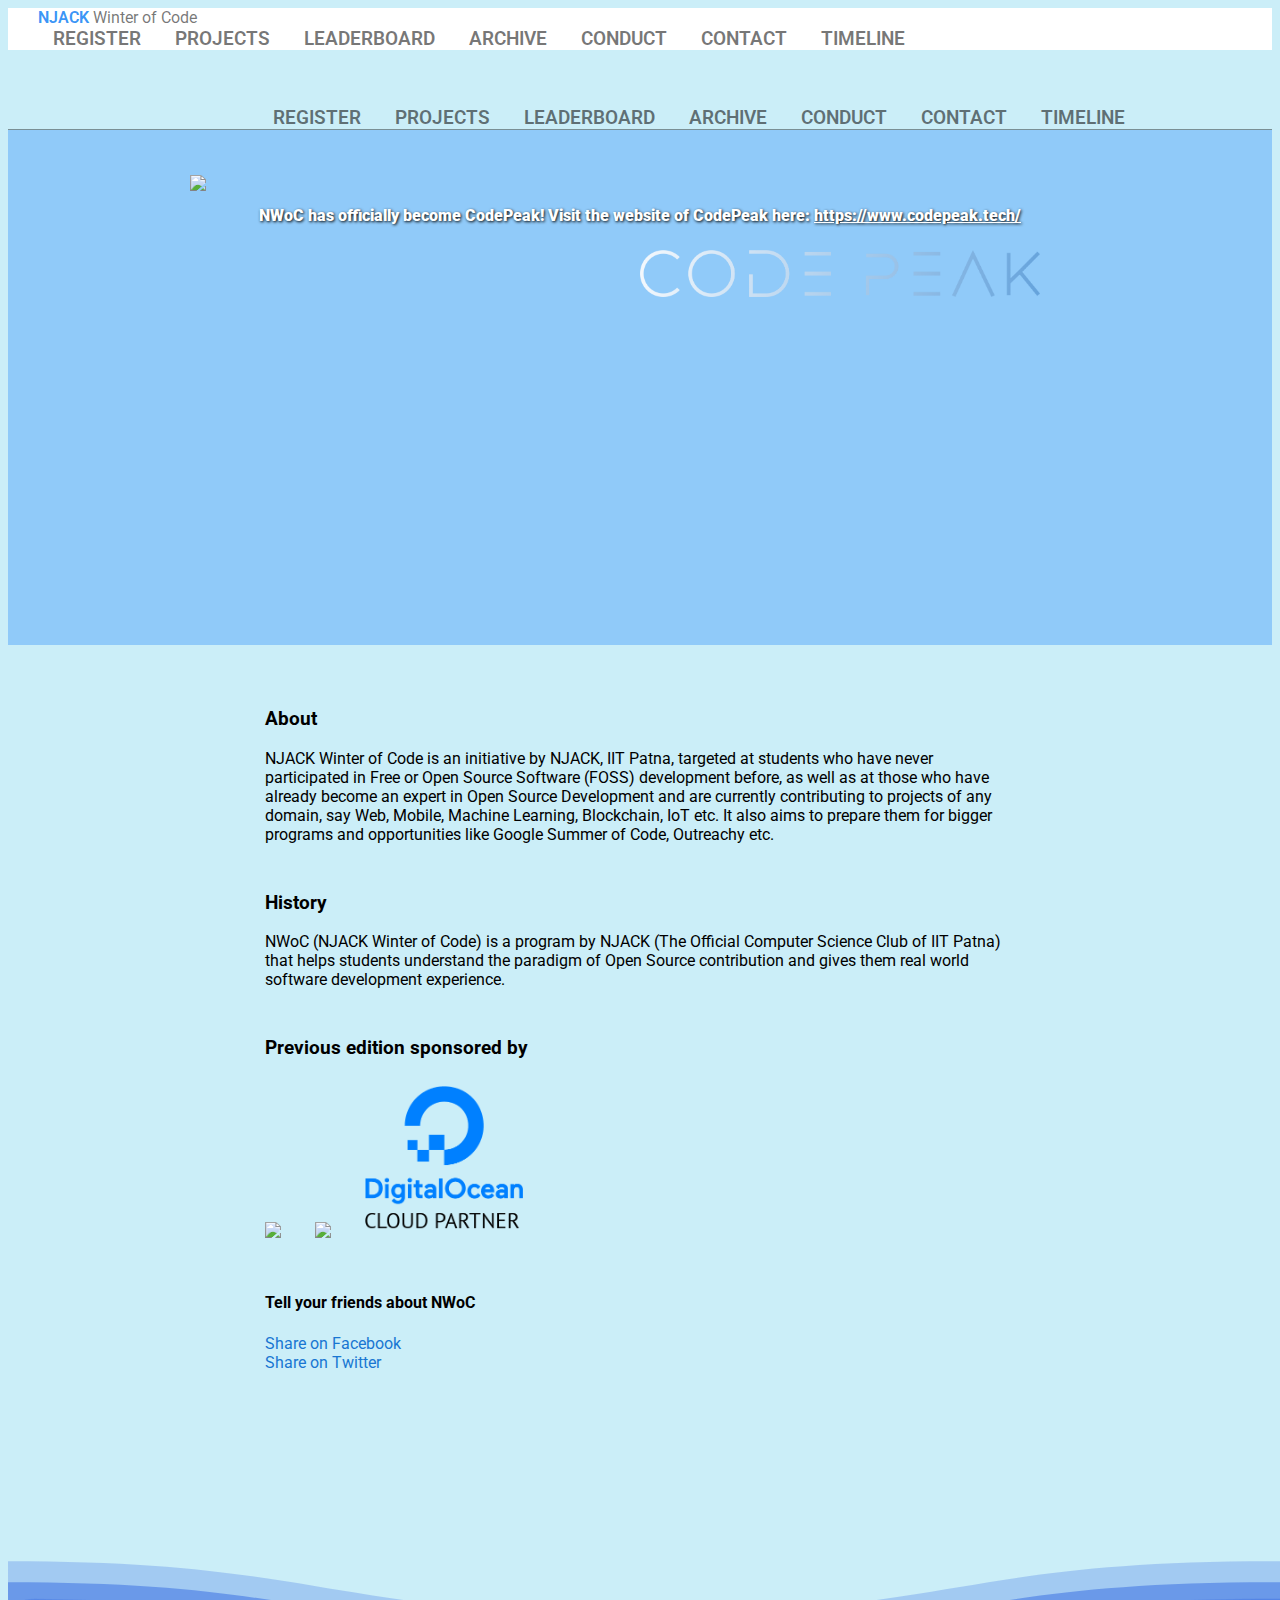
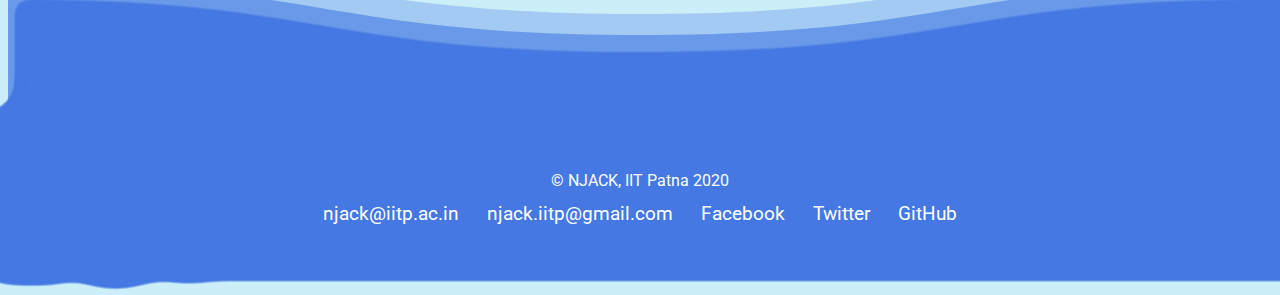
==== commit 0d2031f3: "Merge pull request #108 from aritroCoder/codepeak-update" ====
--- a/index.html
+++ b/index.html
@@ -110,8 +110,13 @@
 
     <main class="mdl-layout__content">
       <div class="nwoc-landing-header">
-        <img class="nwoc-big-logo js-tilt" data-tilt src="./images/nwoc-logo.png" />
-        <div class="nwoc-slogan">
+        <div class="logo-section">
+          <img class="nwoc-big-logo js-tilt" data-tilt src="./images/nwoc-logo.png" />
+          <a href="https://www.codepeak.tech/">
+            <img class="codepeak-big-logo js-tilt" src="./logo.33a91fcb.png"/>
+          </a>
+        </div>
+        <!-- <div class="nwoc-slogan">
           <p>NWoC (NJACK Winter of Code) is a program by NJACK (The Official Computer Science Club of IIT Patna) that
             helps students understand the paradigm of Open Source contribution and gives them real world software
             development experience.
@@ -121,8 +126,9 @@
             <button class="mdl-snackbar__action" type="button"></button>
           </div>
           </p>
-        </div>
-        <div class="nwoc-header-sponsors">
+        </div> -->
+        <p style="text-align: center; color: white; padding-top: 60px; font-weight: 900; text-shadow: 1px 1px 3px black;">NWoC has officially become CodePeak! Visit the website of CodePeak here: <a style="text-decoration: underline; color: white" href="https://www.codepeak.tech/" target="_blank">https://www.codepeak.tech/</a> </p>
+        <!-- <div class="nwoc-header-sponsors">
           <br>
           <br>
           <p>Previous edition sponsored By:</p>
@@ -130,7 +136,7 @@
           <a href="https://www.jetbrains.com/" target="_blank"><img
               src="./images/jetbrains-variant-2-cropped.png" data-animate-scroll='{"rotationX":"30", "duration": "1.3","scaleX": "0","scaleY": "0"}' /></a>
           <a href="https://www.digitalocean.com" / target="_blank"><img src="./images/DO_Logo_Vertical_White.png" data-animate-scroll='{"duration": "1.3","rotationY":"-30","scaleX": "0","scaleY": "0"}'/></a>
-        </div>
+        </div> -->
       </div>
 
       <button onclick="topFunction()" id="myBtn" title="Go to top"><i class="fa fa-angle-double-up p-1 font-weight-bold" aria-hidden="true" style="color: black;"></i></button>
@@ -145,7 +151,10 @@
           Google Summer of Code, Outreachy etc.
         </p>
 
-        <a id="how-it-works"></a>
+        <h3>History</h3>
+        <p>NWoC (NJACK Winter of Code) is a program by NJACK (The Official Computer Science Club of IIT Patna) that helps students understand the paradigm of Open Source contribution and gives them real world software development experience. </p>
+
+        <!-- <a id="how-it-works"></a>
         <h3>How it works?</h3>
         <p data-animate-scroll='{"rotationY":"0", "alpha": "0", "duration": "1.2","scaleX": "0","scaleY": "0"}'>Participants can apply for the program either as a student or as a mentor. Mentors are selected through a
           selection process. The selected mentors propose projects, the best of which are chosen to be included in the
@@ -302,25 +311,25 @@
         <!-- <a href="https://www.digitalocean.com/" target="_blank"><img class="nwoc-current-sponsors" src="./images/DO_Logo_Vertical_Blue.png"/></a> -->
 
 
-        <div class="sectiontitle">
+        <!-- <div class="sectiontitle">
           <h3 style="text-align: left">NWoC 2019 Statistics</h3>
-        </div>
-        <div id="projectFacts" class="sectionClass">
+        </div> -->
+        <!-- <div id="projectFacts" class="sectionClass">
           <div class="fullWidth eight columns">
             <div class="projectFactsWrap ">
 
               <div class="item wow fadeInUpBig animated animated" data-number="40" style="visibility: visible;">
-                <img src="./images/repository.png" alt="" height="50" style="padding: 0; margin: 0;">
+                <img src="./images/repository.png" alt="" height="50" style="padding: 0; margin: 0;"> -->
                 <!--<i class="fa fa-code"></i>-->
-                <br>
+                <!-- <br>
                 <br>
                 <p id="number1" class="number">40+</p>
 
                 <p>Projects done</p>
               </div>
-              <div class="item wow fadeInUpBig animated animated" data-number="1000" style="visibility: visible;">
+              <div class="item wow fadeInUpBig animated animated" data-number="1000" style="visibility: visible;"> -->
                 <!--<img src="./images/developer 2.png" alt="" width="45" style="padding: 0; margin: 0;">-->
-                <i class="fa fa-github"></i>
+                <!-- <i class="fa fa-github"></i>
                 <br>
                 <br>
                 <p id="number2" class="number">1000+</p>
@@ -345,12 +354,12 @@
               </div>
             </div>
           </div>
-        </div>
-
-        <h3>Projects</h3>
+        </div> -->
+
+        <!-- <h3>Projects</h3>
         <p>NWoC 2019 had over 40 projects to work upon. We had projects ranging from Web, App Development to Blockchain
           and Machine Learning. For the complete list of projects in NWoC 2019, please visit the <a
-            href="/projects.html">Projects</a> page.</p>
+            href="/projects.html">Projects</a> page.</p> --> 
 
         <h3>Previous edition sponsored by</h3>
         <a href="https://www.github.com/" target="_blank"><img class="nwoc-current-sponsors"
@@ -502,7 +511,7 @@
   });
 
 </script>
-<script>
+<!-- <script>
   (function () {
     'use strict';
     var snackbarContainer = document.querySelector('#demo-snackbar-example');
@@ -522,7 +531,7 @@
     });
 
   }());
-</script>
+</script> -->
 <script>
 //Get the button
 var mybutton = document.getElementById("myBtn");
--- a/style.css
+++ b/style.css
@@ -4,7 +4,7 @@
  */
 
 body {
-  font-family: 'Roboto', sans-serif;
+  font-family: "Roboto", sans-serif;
   --col-deepblue: #4478e3;
   background-color: #cbeef8;
 }
@@ -22,7 +22,7 @@
   font-size: 25px;
   border: none;
   outline: none;
-  background-color: #87CEFA;
+  background-color: #87cefa;
   color: white;
   font-color: blue;
   cursor: pointer;
@@ -37,19 +37,20 @@
 }
 
 #myBtn:hover {
-  background-color: #D3D3D3;
+  background-color: #d3d3d3;
 }
 
 p {
-    font-size: 16px;
-}
-
-h2,h3 {
-    margin-top: 48px;
+  font-size: 16px;
+}
+
+h2,
+h3 {
+  margin-top: 48px;
 }
 
 a {
-  color: #1976D2;
+  color: #1976d2;
   text-decoration: none;
 }
 
@@ -58,19 +59,20 @@
 }
 
 .nwoc-menu-njack {
-  color: rgba(31,136,245,0.9) !important;
+  color: rgba(31, 136, 245, 0.9) !important;
   font-weight: 600;
   text-decoration: none;
   text-transform: uppercase;
 }
 
 .nwoc-menu-title {
-  color: rgba(0,0,0,.54) !important;
+  color: rgba(0, 0, 0, 0.54) !important;
   text-decoration: none;
 }
 
-.nwoc-menu-item, .nwoc-drawer-item {
-  color: rgba(0,0,0,.54) !important;
+.nwoc-menu-item,
+.nwoc-drawer-item {
+  color: rgba(0, 0, 0, 0.54) !important;
   font-size: 1.2rem !important;
   font-weight: 600;
   padding: 0 15px !important;
@@ -79,7 +81,7 @@
 }
 
 .nwoc-menu-item:hover {
-  color: rgba(31,136,245,.9) !important;
+  color: rgba(31, 136, 245, 0.9) !important;
 }
 
 .nwoc-close-button-div {
@@ -88,12 +90,12 @@
 
 .nwoc-close-button {
   height: 56px;
-  color: rgba(0,0,0,.54);
+  color: rgba(0, 0, 0, 0.54);
   min-width: 64px !important;
 }
 
 .nwoc-close-button:hover {
-  color: rgba(31,136,245,.9);
+  color: rgba(31, 136, 245, 0.9);
 }
 
 .mdl-layout__header-row {
@@ -101,23 +103,24 @@
 }
 
 .mdl-layout__content {
-  border-top: solid 1px rgba(0,0,0,.4);
+  border-top: solid 1px rgba(0, 0, 0, 0.4);
 }
 .mdl-layout__container {
   position: static;
 }
 
-.mdl-layout__drawer-button, .mdl-layout__drawer {
+.mdl-layout__drawer-button,
+.mdl-layout__drawer {
   left: initial;
   right: 0;
 }
 
 .mdl-layout__drawer {
-  transform:translateX(250px);
+  transform: translateX(250px);
 }
 
 .mdl-layout__drawer-button {
-  color: rgba(0,0,0,.54) !important;
+  color: rgba(0, 0, 0, 0.54) !important;
 }
 
 .mdl-layout__drawer .mdl-navigation {
@@ -126,6 +129,20 @@
 
 .mdl-button {
   min-width: 232px;
+}
+
+.nwoc-big-logo {
+  position: absolute;
+  width: 400px;
+  left: calc(50vw - 450px);
+  top: 175px;
+}
+
+.codepeak-big-logo {
+  position: absolute;
+  width: 400px;
+  left: calc(50vw - 0px);
+  top: 250px;
 }
 
 @media screen and (min-width: 961px) {
@@ -136,8 +153,8 @@
 
 @media screen and (max-width: 961px) {
   #myBtn {
-    bottom: 38px;
-    right: 20px;
+    bottom: 15px;
+    right: 9px;
   }
 }
 
@@ -145,26 +162,25 @@
   .mdl-layout__header-row {
     padding: 0 10px 0 20px;
   }
-  
-  .nwoc-menu-item, .nwoc-drawer-item {
+
+  .nwoc-menu-item,
+  .nwoc-drawer-item {
     padding: 12px 15px !important;
   }
+}
+
+.logo-section {
+  display: flex;
+  flex-direction: column;
 }
 
 .nwoc-landing-header {
   background-image: url("./images/winter_back_enhanced_colors_moderate.jpg");
-  background-color: #90CAF9;
-  height: 715px;
+  background-color: #90caf9;
+  height: 515px;
   background-position: center;
   background-repeat: no-repeat;
   background-size: cover;
-}
-
-.nwoc-big-logo {
-  position: absolute;
-  width: 400px;
-  left: calc(50vw - 200px);
-  top: 75px;
 }
 
 .nwoc-slogan p {
@@ -179,7 +195,7 @@
   text-shadow: 1px 1px 3px black;
 }
 
-.nwoc-header-sponsors{
+.nwoc-header-sponsors {
   width: 500px;
   position: absolute;
   left: calc(50vw - 250px);
@@ -199,80 +215,81 @@
 }
 
 .nwoc-content {
-    max-width: 750px;
-    display: block;
-    margin: 0 auto;
-    margin-bottom: 40px;
-    padding: 15px 1px;
-}
-
-.nwoc-manuals, .nwoc-manuals div {
-	padding-left: 0;
-	margin-left: 0;
+  max-width: 750px;
+  display: block;
+  margin: 0 auto;
+  margin-bottom: 40px;
+  padding: 15px 1px;
+}
+
+.nwoc-manuals,
+.nwoc-manuals div {
+  padding-left: 0;
+  margin-left: 0;
 }
 
 .nwoc-timeline {
-	width: 100%;
-	border-spacing: 0;
+  width: 100%;
+  border-spacing: 0;
 }
 
 .nwoc-timeline td {
   vertical-align: top;
-	padding-top: 15px;
+  padding-top: 15px;
   padding-bottom: 25px;
 }
 
 .nwoc-timeline-begin::before {
-    border: 5px solid #2196F3;
-    content: "NWoC 2020 begins!";
-    width: 124px;
-    height: 25px;
-    border-radius: 10px;
-    top: 1px;
-    left: -74px;
-    position: absolute;
-    padding: 12px;
+  border: 5px solid #2196f3;
+  content: "NWoC 2020 begins!";
+  width: 124px;
+  height: 25px;
+  border-radius: 10px;
+  top: 1px;
+  left: -74px;
+  position: absolute;
+  padding: 12px;
 }
 
 .nwoc-timeline-begin {
-    width: 6px;
-    height: 20px;
-    position: relative;
+  width: 6px;
+  height: 20px;
+  position: relative;
 }
 
 .nwoc-timeline-divider::before {
-    border: 5px solid #2196F3;
-    background-color: #90CAF9;
-    content: "";
-    width: 14px;
-    height: 14px;
-    border-radius: 50%;
-    top: 15px;
-    left: -8px;
-    position: absolute;
+  border: 5px solid #2196f3;
+  background-color: #90caf9;
+  content: "";
+  width: 14px;
+  height: 14px;
+  border-radius: 50%;
+  top: 15px;
+  left: -8px;
+  position: absolute;
 }
 
 .nwoc-timeline-divider {
-    width: 6px;
-    background-color: #2196F3;
-    position: relative;
+  width: 6px;
+  background-color: #2196f3;
+  position: relative;
 }
 
 .nwoc-timeline-end::before {
-    border: 5px solid #2196F3;
-    content: "NWoC 2020 ends";
-    width: 113px;
-    height: 22px;
-    border-radius: 10px;
-    top: -1px;
-    left: -69px;
-    position: absolute;
-    padding: 12px;
+  border: 5px solid #2196f3;
+  content: "NWoC 2020 ends";
+  width: 113px;
+  height: 22px;
+  border-radius: 10px;
+  top: -1px;
+  left: -69px;
+  position: absolute;
+  padding: 12px;
 }
 
 .nwoc-timeline-end {
-    width: 6px;
-    position: relative;
+  width: 6px;
+  position: relative;
 }
 
 .nwoc-timeline-left {
@@ -289,7 +306,7 @@
 
 .nwoc-timeline-date {
   font-size: 1.2em !important;
-  color: rgba(0,0,0,.54);
+  color: rgba(0, 0, 0, 0.54);
 }
 
 .nwoc-timeline-desc {
@@ -301,21 +318,42 @@
   margin-right: 30px;
   margin-bottom: 30px;
 }
+/* Search Bar */
+#searchBar {
+  background-color: white;
+  border: none;
+  border: 2px solid #a6d2ff;
+  display: block;
+  width: 95%;
+  margin: 20px auto;
+  padding: 8px;
+  font-size: 14px;
+  outline: none;
+  box-shadow: 6px 6px 3px #45889b;
+}
 
 .nwoc-repo-card {
+  display: block;
   margin-bottom: 10px;
   padding: 18px;
   max-width: 328px;
   height: 150px;
-  border: 1px solid rgba(0,0,0,.2);
+  border: 1px solid rgba(0, 0, 0, 0.2);
   border-radius: 5px;
   position: relative;
   box-shadow: 5px 7px 8px rgb(65 159 159);
+  transform: scale(0.99);
+  transition: all 0.2s ease-in-out;
+}
+
+.nwoc-repo-card:hover {
+  box-shadow: 8px 10px 12px rgb(65 159 159);
+  transform: scale(1);
 }
 
 .nwoc-repo-card .repo-title {
   font-size: 1.2em;
-  color: #1976D2;
+  color: #1976d2;
   text-decoration: none;
   margin-left: 5px;
 }
@@ -366,10 +404,10 @@
 
 /* Archive Page Start Her*/
 details summary::-webkit-details-marker {
-  display:none;
-}
-
-.archive summary{
+  display: none;
+}
+
+.archive summary {
   width: 30%;
   margin-bottom: 12px;
   padding: 8px;
@@ -378,11 +416,11 @@
   font-size: 16px;
   background-color: #b9ebfa;
   box-shadow: 4px 3px 4px #a3cbf2;
-  transform: scale(.98);
-  transition: all .3s ease;
-}
-
-.archive summary:hover{
+  transform: scale(0.98);
+  transition: all 0.3s ease;
+}
+
+.archive summary:hover {
   transform: scale(1.05);
   background-color: #9ee1f9;
   box-shadow: 5px 6px 8px #a3cbf2;
@@ -393,7 +431,7 @@
   width: 160px;
 }
 
-.contact-heading{
+.contact-heading {
   text-align: center;
 }
 
@@ -402,22 +440,22 @@
   margin-bottom: 0;
   font-size: 18px;
   text-align: center;
-} 
-
-img.nwoc-contact{
-  display:block;
+}
+
+img.nwoc-contact {
+  display: block;
   width: 50%;
   margin: 0 auto;
 }
 
-.social-links{
-  display: flex; 
+.social-links {
+  display: flex;
   flex-wrap: wrap;
   justify-content: center;
   align-items: center;
 }
 
-.social-links a{
+.social-links a {
   font-size: 1.5em;
   padding: 12px;
   background-color: white;
@@ -428,35 +466,35 @@
   transition: all 0.1s ease;
 }
 
-.member-links a{
+.member-links a {
   font-size: 16px;
   padding: 8px;
 }
 
-.social-links a:hover{
+.social-links a:hover {
   transform: scale(1.1);
   border: 2px solid rgb(129, 204, 227);
 }
 
-.fa-facebook-f{
+.fa-facebook-f {
   color: #3b5998;
-  margin: 1px .3em;
-}
-
-.fa-twitter{
-  color: #1DA1F2;
-}
-
-.fa-github{
+  margin: 1px 0.3em;
+}
+
+.fa-twitter {
+  color: #1da1f2;
+}
+
+.fa-github {
   color: black;
 }
 
-.fa-gitter{
+.fa-gitter {
   color: #35dd02;
   margin: 1px 2px;
 }
 
-.fa-envelope{
+.fa-envelope {
   color: #ca6363;
 }
 
@@ -465,13 +503,20 @@
     height: 570px;
   }
 
-  .nwoc-big-logo{
-    top: 70px;
+  .nwoc-big-logo {
+    top: 120px;
     width: 300px;
     left: calc(50vw - 150px);
   }
 
-  .nwoc-slogan p{
+  .codepeak-big-logo {
+  position: absolute;
+  width: 400px;
+  left: calc(50vw - 190px);
+  top: 330px;
+}
+
+  .nwoc-slogan p {
     top: 270px;
     width: 300px;
     left: calc(50vw - 150px);
@@ -483,7 +528,7 @@
     width: 300px;
     left: calc(50vw - 150px);
   }
-  
+
   .nwoc-header-sponsors img {
     height: 60px;
   }
@@ -493,7 +538,7 @@
   }
 
   .nwoc-content {
-      padding: 1px 30px;
+    padding: 1px 30px;
   }
 }
 
@@ -501,7 +546,8 @@
   padding: 0 250px;
 }
 
-.leaderboard td,th {
+.leaderboard td,
+th {
   text-align: center;
 }
 
@@ -550,7 +596,7 @@
   cursor: pointer;
 }
 
-.leaderboard tr:hover{
+.leaderboard tr:hover {
   background-color: rgb(230, 250, 250);
   opacity: 0.9;
   font-weight: 1.2rem;
@@ -571,23 +617,23 @@
 }
 
 footer {
-  width:100vw;
-  bottom:0px
+  width: 100vw;
+  bottom: 0px;
 }
 footer div {
-/*   background-color: var(--col-deepblue); */
+  /*   background-color: var(--col-deepblue); */
   margin: -5px 0px 0px 0px;
-  padding:0px;
-  text-align:center;
+  padding: 0px;
+  text-align: center;
 }
 svg {
-  width:100%;
-  overflow:visible;
+  width: 100%;
+  overflow: visible;
 }
 
 .wave {
   animation: wave 3s linear;
-  animation-iteration-count:infinite;
+  animation-iteration-count: infinite;
   fill: #4478e3;
 }
 .drop {
@@ -595,8 +641,8 @@
   xfill: #99000055;
   animation: drop 3.2s linear infinite normal;
   stroke: var(--col-deepblue);
-  stroke-width:0.5;
-  transform: translateY(25px) ;
+  stroke-width: 0.5;
+  transform: translateY(25px);
   transform-box: fill-box;
   transform-origin: 50% 100%;
 }
@@ -605,75 +651,83 @@
 } */
 .drop2 {
   animation-delay: 3s;
-  animation-duration:3s;
+  animation-duration: 3s;
 }
 .drop3 {
   animation-delay: -2s;
-  animation-duration:3.4s;
+  animation-duration: 3.4s;
 }
 .drop4 {
   animation-delay: 1.7s;
 }
 .drop5 {
   animation-delay: 2.7s;
-  animation-duration:3.1s;
+  animation-duration: 3.1s;
 }
 .drop6 {
   animation-delay: -2.1s;
-  animation-duration:3.2s;
+  animation-duration: 3.2s;
 }
 .gooeff {
-  	filter: url(#goo);
+  filter: url(#goo);
 }
 #wave2 {
-  animation-duration:5s;
+  animation-duration: 5s;
   animation-direction: reverse;
-  opacity: .6
+  opacity: 0.6;
 }
 #wave3 {
   animation-duration: 7s;
-  opacity:.3;
+  opacity: 0.3;
 }
 @keyframes drop {
   0% {
-    transform: translateY(25px); 
+    transform: translateY(25px);
   }
   30% {
-    transform: translateY(-10px) scale(.1);
+    transform: translateY(-10px) scale(0.1);
   }
   30.001% {
-    transform: translateY(25px) scale(1); 
+    transform: translateY(25px) scale(1);
   }
   70% {
-    transform: translateY(25px); 
-  }
-  100% { 
-    transform: translateY(-10px) scale(.1);  
+    transform: translateY(25px);
+  }
+  100% {
+    transform: translateY(-10px) scale(0.1);
   }
 }
 @keyframes wave {
-  to {transform: translateX(-100%);}
-}
-
-.empty-div{
-  height:20em;
+  to {
+    transform: translateX(-100%);
+  }
+}
+
+.empty-div {
+  height: 20em;
 }
 
 .footer-text2 {
-  color:white;
+  color: white;
   text-align: center;
 }
 
-.footer-contact a{
+.footer-contact {
+  background-color: #4578e3;
+  margin: 0;
+  padding: 12px 25px;
+}
+
+.footer-contact a {
   text-decoration: none;
-  color:white;
-}
-.footer-contact li{
+  color: white;
+}
+.footer-contact li {
   text-decoration: none;
-  color:white;
-  display:inline;
-  padding:10px;
-  font-size:1.2em;
+  color: white;
+  display: inline;
+  margin: 12px;
+  font-size: 1.2em;
 }
 
 @import url(https://fonts.googleapis.com/css?family=PT+Sans+Narrow);
@@ -707,7 +761,6 @@
   position: relative;
 }
 
-
 .sectiontitle {
   background-position: center;
   margin: 30px 0 0px;
@@ -723,66 +776,62 @@
   padding-left: 10px;
 }
 
-
 .headerLine {
   width: 160px;
   height: 2px;
   display: inline-block;
-  background: #101F2E;
-}
-
-
-.projectFactsWrap{
-    display: flex;
+  background: #101f2e;
+}
+
+.projectFactsWrap {
+  display: flex;
   margin-top: 30px;
   flex-direction: row;
   flex-wrap: wrap;
 }
 
-
-#projectFacts .fullWidth{
+#projectFacts .fullWidth {
   padding: 0;
 }
 
-.projectFactsWrap .item{
+.projectFactsWrap .item {
   width: 25%;
   height: 100%;
   padding: 50px 0px;
   text-align: center;
 }
 
-.projectFactsWrap .item:nth-child(1){
+.projectFactsWrap .item:nth-child(1) {
   background: rgb(16, 31, 46);
 }
 
-.projectFactsWrap .item:nth-child(2){
+.projectFactsWrap .item:nth-child(2) {
   background: rgb(18, 34, 51);
 }
 
-.projectFactsWrap .item:nth-child(3){
+.projectFactsWrap .item:nth-child(3) {
   background: rgb(21, 38, 56);
 }
 
-.projectFactsWrap .item:nth-child(4){
+.projectFactsWrap .item:nth-child(4) {
   background: rgb(23, 44, 66);
 }
 
-.projectFactsWrap .item p.number{
+.projectFactsWrap .item p.number {
   font-size: 40px;
   padding: 0;
   font-weight: bold;
 }
 
-.projectFactsWrap .item p{
+.projectFactsWrap .item p {
   color: rgba(255, 255, 255, 0.8);
   font-size: 18px;
   margin: 0;
   padding: 10px;
-  font-family: 'Open Sans';
-}
-
-
-.projectFactsWrap .item span{
+  font-family: "Open Sans";
+}
+
+.projectFactsWrap .item span {
   width: 60px;
   background: rgba(255, 255, 255, 0.8);
   height: 2px;
@@ -790,32 +839,30 @@
   margin: 0 auto;
 }
 
-
-.projectFactsWrap .item i{
+.projectFactsWrap .item i {
   vertical-align: middle;
   font-size: 50px;
   color: rgba(255, 255, 255, 0.8);
 }
 
-
-.projectFactsWrap .item:hover i, .projectFactsWrap .item:hover p{
+.projectFactsWrap .item:hover i,
+.projectFactsWrap .item:hover p {
   color: white;
 }
 
-.projectFactsWrap .item:hover span{
+.projectFactsWrap .item:hover span {
   background: white;
 }
 
-@media (max-width: 786px){
+@media (max-width: 786px) {
   .projectFactsWrap .item {
-     flex: 0 0 50%;
+    flex: 0 0 50%;
   }
 }
 
 /* AUTHOR LINK */
 
-
-footer{
+footer {
   z-index: 100;
   padding-top: 50px;
   padding-bottom: 50px;
@@ -825,12 +872,12 @@
 }
 
 footer p {
-color: rgba(255, 255, 255, 0.8);
+  color: rgba(255, 255, 255, 0.8);
   font-size: 16px;
   opacity: 0;
-  font-family: 'Open Sans';
+  font-family: "Open Sans";
   width: 100%;
-    word-wrap: break-word;
+  word-wrap: break-word;
   line-height: 25px;
   -webkit-transform: translateX(-200px);
   transform: translateX(-200px);
@@ -840,13 +887,13 @@
   transition: all 250ms ease;
 }
 
-footer .authorWindow a{
+footer .authorWindow a {
   color: white;
   text-decoration: none;
 }
 
 footer p strong {
-    color: rgba(255, 255, 255, 0.9);
+  color: rgba(255, 255, 255, 0.9);
 }
 
 .about-me-img {
@@ -858,12 +905,10 @@
   border-radius: 100px;
 }
 
-
 /* .about-me-img img {
 } */
 
-
-.authorWindow{
+.authorWindow {
   width: 600px;
   background: #75439a;
   padding: 22px 20px 22px 20px;
@@ -871,7 +916,7 @@
   overflow: hidden;
 }
 
-.authorWindowWrapper{
+.authorWindowWrapper {
   display: none;
   left: 110px;
   top: 0;
@@ -879,11 +924,7 @@
   position: absolute;
 }
 
-
-
-
-
-.trans{
+.trans {
   opacity: 1;
   -webkit-transform: translateX(0px);
   transform: translateX(0px);
@@ -893,108 +934,121 @@
 }
 
 @media screen and (max-width: 768px) {
-    .authorWindow{
-         width: 210px;
-    }
-
-    .authorWindowWrapper{
-             bottom: -170px;
-  margin-bottom: 20px;
-    }
-
-    footer p{
-          font-size: 14px;
-    }
-}
-
-  
-  .snowflakes {
-    width:90%; height: 100%;
-    position: absolute; top: -90px; left: 10%;
-  }
-  
-  .snowflakes i, .snowflakes i:after, .snowflakes i:before { background: white; }
-  .snowflakes i {
-    display: inline-block;
-    -webkit-animation: snowflakes 3s linear 2s 20;
-    -moz-animation: snowflakes 3s linear 2s 20;
-    position: relative;
-    z-index:100;
-  }
-  .snowflakes i:after, .snowflakes i:before {
-    height: 100%;
-    width: 100%;
-    content: ".";
-    position: absolute;
-    top: 0px;
-    left: 0px;
-    -webkit-transform: rotate(120deg);
-  }
-  .snowflakes i:before { -webkit-transform: rotate(240deg); }
-  
-  @-webkit-keyframes snowflakes {
-    0% {
-      -webkit-transform: translate3d(0,0,0) rotate(0deg) scale(0.6);
-    }
-    100% {
-      -webkit-transform: translate3d(0, calc(100vh + 400px), 0px) rotate(360deg) scale(0.6);
-    };
-  }
-  
-  .snowflakes i:nth-child(3n) {
-    width: 100px; height: 4px;
-    -webkit-animation-duration: 6s;
-    -webkit-animation-iteration-count: 30;
-    /* -webkit-transform-origin: right -45px; */
-  }
-  
-  .snowflakes i:nth-child(3n+1) {
-    width: 24px; height: 6px;
-    -webkit-animation-duration: 8s;
-    -webkit-animation-iteration-count: 45;
-    /* -webkit-transform-origin: right -30px; */
-  }
-  
-  .snowflakes i:nth-child(3n+2) {
-    width: 32px; height: 8px;
-    -webkit-animation-duration: 10s;
-    -webkit-animation-iteration-count: 60;
-    /* -webkit-transform-origin: right -15px; */
-  }
-    
-  /* different delays so they don't all start at the same time */
-  .snowflakes i:nth-child(7n) {
-    opacity:.3;
-    -webkit-animation-delay: 0s;
-    -webkit-animation-timing-function:ease-in;
-  }
-  .snowflakes i:nth-child(7n+1) {
-    opacity:.4;
-    -webkit-animation-delay: 1s;
-    -webkit-animation-timing-function:ease-out;
-  }
-  .snowflakes i:nth-child(7n+2) {
-    opacity:.5;
-    -webkit-animation-delay: 1.5s;
-    -webkit-animation-timing-function:linear;
-  }
-  .snowflakes i:nth-child(7n+3) {
-    opacity:.6;
-    -webkit-animation-delay: 2s;
-    -webkit-animation-timing-function:ease-in;
-  }
-  .snowflakes i:nth-child(7n+4) {
-    opacity:.7;
-    -webkit-animation-delay: 2.5s;
-    -webkit-animation-timing-function:linear;
-  }
-  .snowflakes i:nth-child(7n+5) {
-    opacity:.8;
-    -webkit-animation-delay: 3s;
-    -webkit-animation-timing-function:ease-out;
-  }
-  .snowflakes i:nth-child(7n+6) {
-    opacity:.9;
-    -webkit-animation-delay: 3.5s;
-    -webkit-animation-timing-function:ease-in;
-  }
+  .authorWindow {
+    width: 210px;
+  }
+
+  .authorWindowWrapper {
+    bottom: -170px;
+    margin-bottom: 20px;
+  }
+
+  footer p {
+    font-size: 14px;
+  }
+}
+
+.snowflakes {
+  width: 90%;
+  height: 100%;
+  position: absolute;
+  top: -90px;
+  left: 10%;
+}
+
+.snowflakes i,
+.snowflakes i:after,
+.snowflakes i:before {
+  background: white;
+}
+.snowflakes i {
+  display: inline-block;
+  -webkit-animation: snowflakes 3s linear 2s 20;
+  -moz-animation: snowflakes 3s linear 2s 20;
+  position: relative;
+  z-index: 100;
+}
+.snowflakes i:after,
+.snowflakes i:before {
+  height: 100%;
+  width: 100%;
+  content: ".";
+  position: absolute;
+  top: 0px;
+  left: 0px;
+  -webkit-transform: rotate(120deg);
+}
+.snowflakes i:before {
+  -webkit-transform: rotate(240deg);
+}
+
+@-webkit-keyframes snowflakes {
+  0% {
+    -webkit-transform: translate3d(0, 0, 0) rotate(0deg) scale(0.6);
+  }
+  100% {
+    -webkit-transform: translate3d(0, calc(100vh + 400px), 0px) rotate(360deg)
+      scale(0.6);
+  }
+}
+
+.snowflakes i:nth-child(3n) {
+  width: 100px;
+  height: 4px;
+  -webkit-animation-duration: 6s;
+  -webkit-animation-iteration-count: 30;
+  /* -webkit-transform-origin: right -45px; */
+}
+
+.snowflakes i:nth-child(3n + 1) {
+  width: 24px;
+  height: 6px;
+  -webkit-animation-duration: 8s;
+  -webkit-animation-iteration-count: 45;
+  /* -webkit-transform-origin: right -30px; */
+}
+
+.snowflakes i:nth-child(3n + 2) {
+  width: 32px;
+  height: 8px;
+  -webkit-animation-duration: 10s;
+  -webkit-animation-iteration-count: 60;
+  /* -webkit-transform-origin: right -15px; */
+}
+
+/* different delays so they don't all start at the same time */
+.snowflakes i:nth-child(7n) {
+  opacity: 0.3;
+  -webkit-animation-delay: 0s;
+  -webkit-animation-timing-function: ease-in;
+}
+.snowflakes i:nth-child(7n + 1) {
+  opacity: 0.4;
+  -webkit-animation-delay: 1s;
+  -webkit-animation-timing-function: ease-out;
+}
+.snowflakes i:nth-child(7n + 2) {
+  opacity: 0.5;
+  -webkit-animation-delay: 1.5s;
+  -webkit-animation-timing-function: linear;
+}
+.snowflakes i:nth-child(7n + 3) {
+  opacity: 0.6;
+  -webkit-animation-delay: 2s;
+  -webkit-animation-timing-function: ease-in;
+}
+.snowflakes i:nth-child(7n + 4) {
+  opacity: 0.7;
+  -webkit-animation-delay: 2.5s;
+  -webkit-animation-timing-function: linear;
+}
+.snowflakes i:nth-child(7n + 5) {
+  opacity: 0.8;
+  -webkit-animation-delay: 3s;
+  -webkit-animation-timing-function: ease-out;
+}
+.snowflakes i:nth-child(7n + 6) {
+  opacity: 0.9;
+  -webkit-animation-delay: 3.5s;
+  -webkit-animation-timing-function: ease-in;
+}
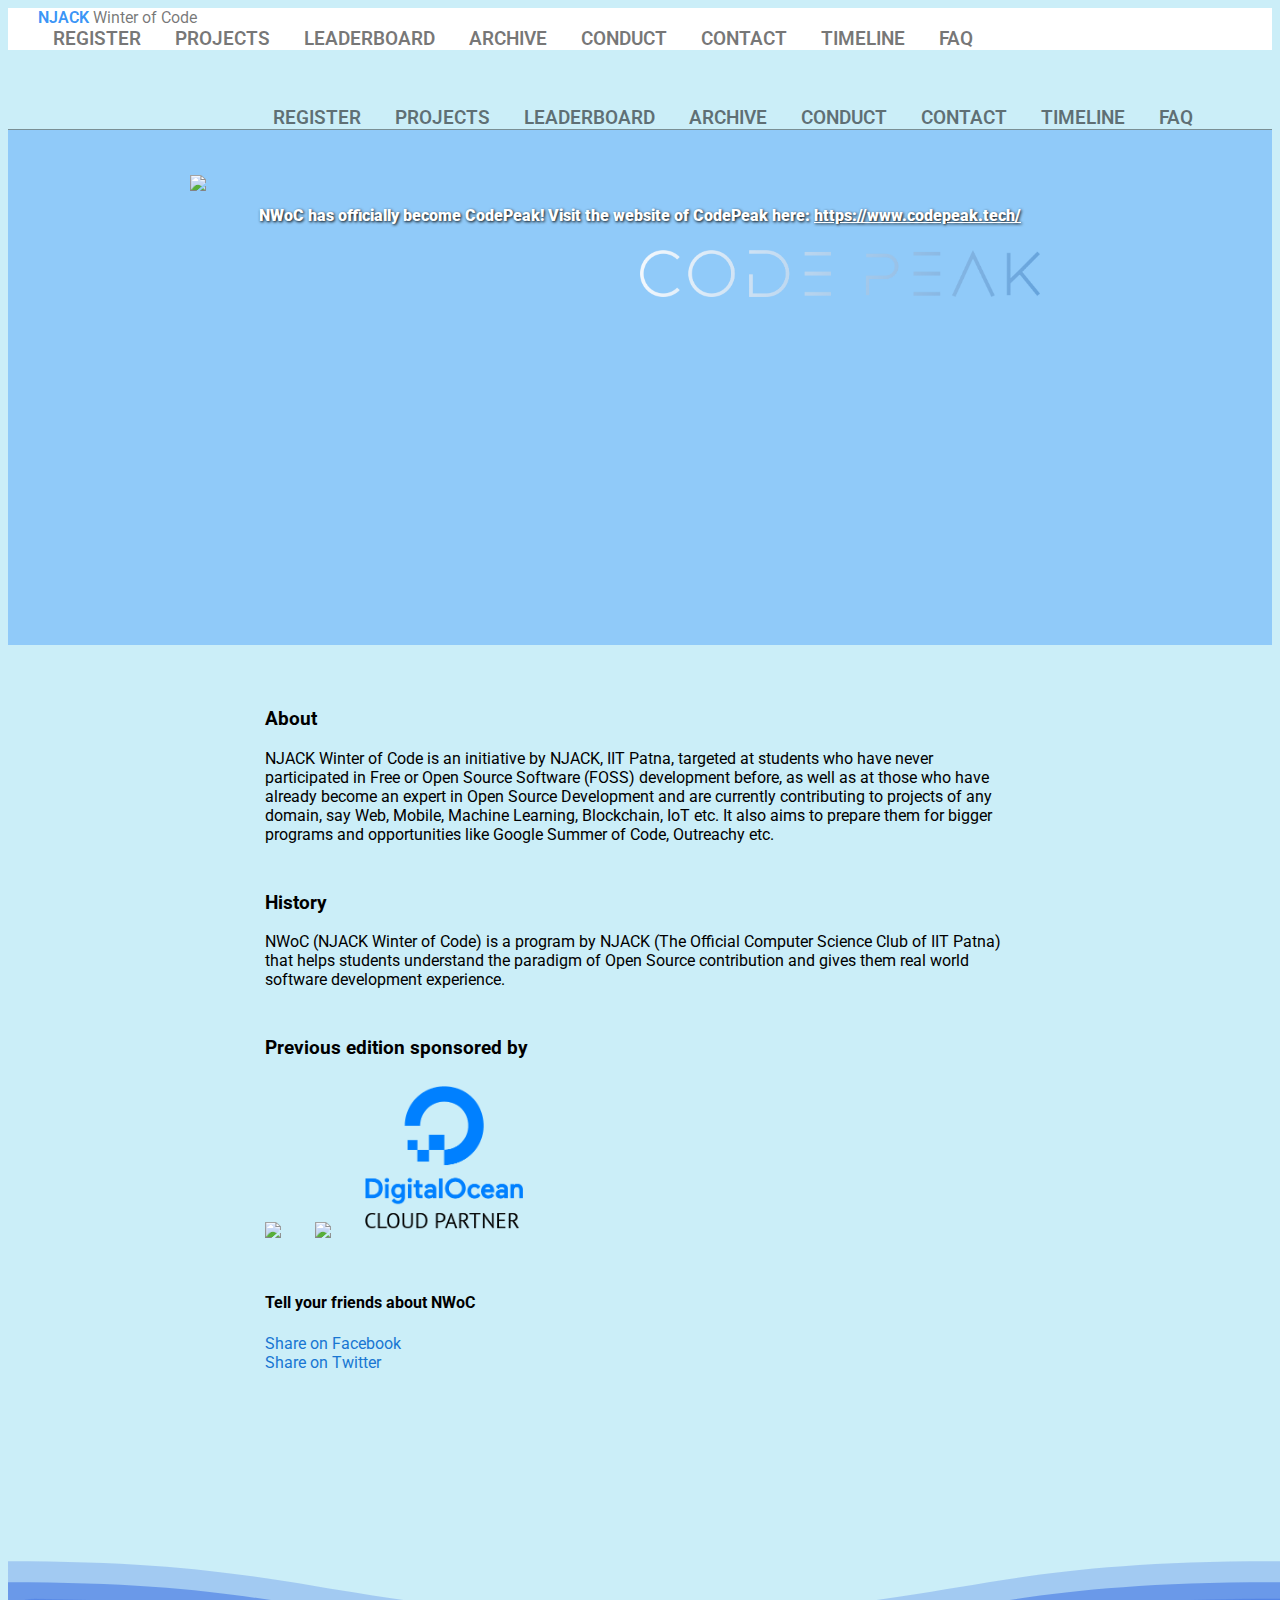
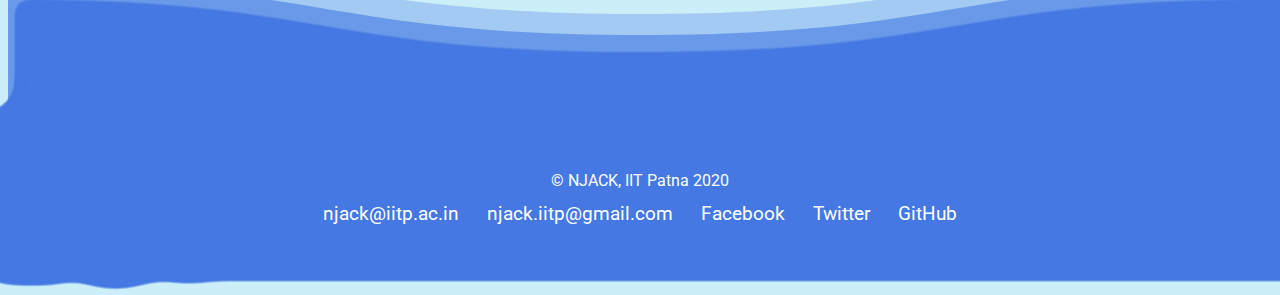
==== commit d5b7a88a: "Merge 3874c467713ee30398f8c60b9a12a18d6ab3b316 into 0d2031f3a275b3bea30e708cba7cea21758d2804" ====
--- a/index.html
+++ b/index.html
@@ -87,6 +87,7 @@
           <a class="mdl-navigation__link nwoc-menu-item" href="./codeofconduct.html">Conduct</a>
           <a class="mdl-navigation__link nwoc-menu-item" href="./contact.html">Contact</a>
           <a class="mdl-navigation__link nwoc-menu-item" href="/timeline.html">Timeline</a>
+          <a class="mdl-navigation__link nwoc-menu-item" href="/faq.html">Faq</a>
         </nav>
       </div>
     </header>
@@ -105,6 +106,7 @@
         <a class="mdl-navigation__link nwoc-drawer-item" href="/codeofconduct.html">Conduct</a>
         <a class="mdl-navigation__link nwoc-drawer-item" href="/contact.html">Contact</a>
         <a class="mdl-navigation__link nwoc-menu-item" href="/timeline.html">Timeline</a>
+        <a class="mdl-navigation__link nwoc-menu-item" href="/faq.html">Faq</a>
       </nav>
     </div>
 
